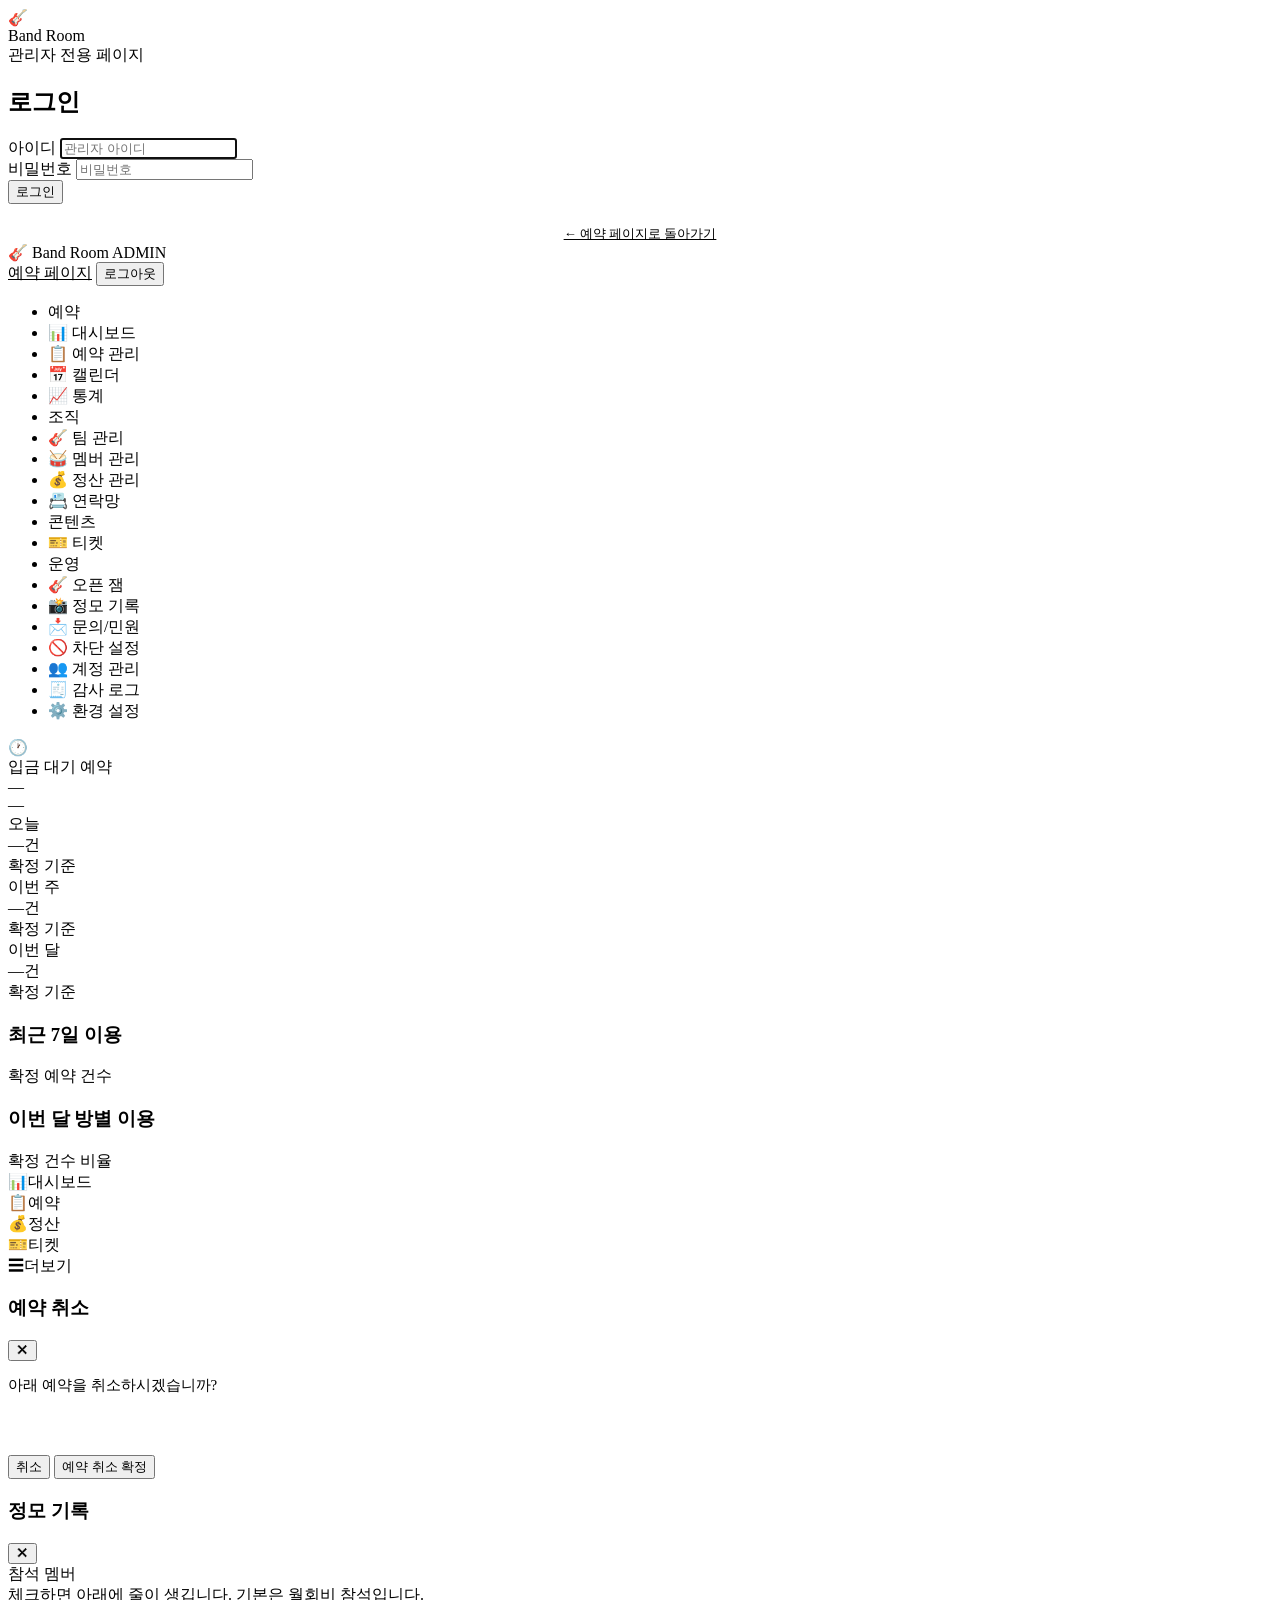
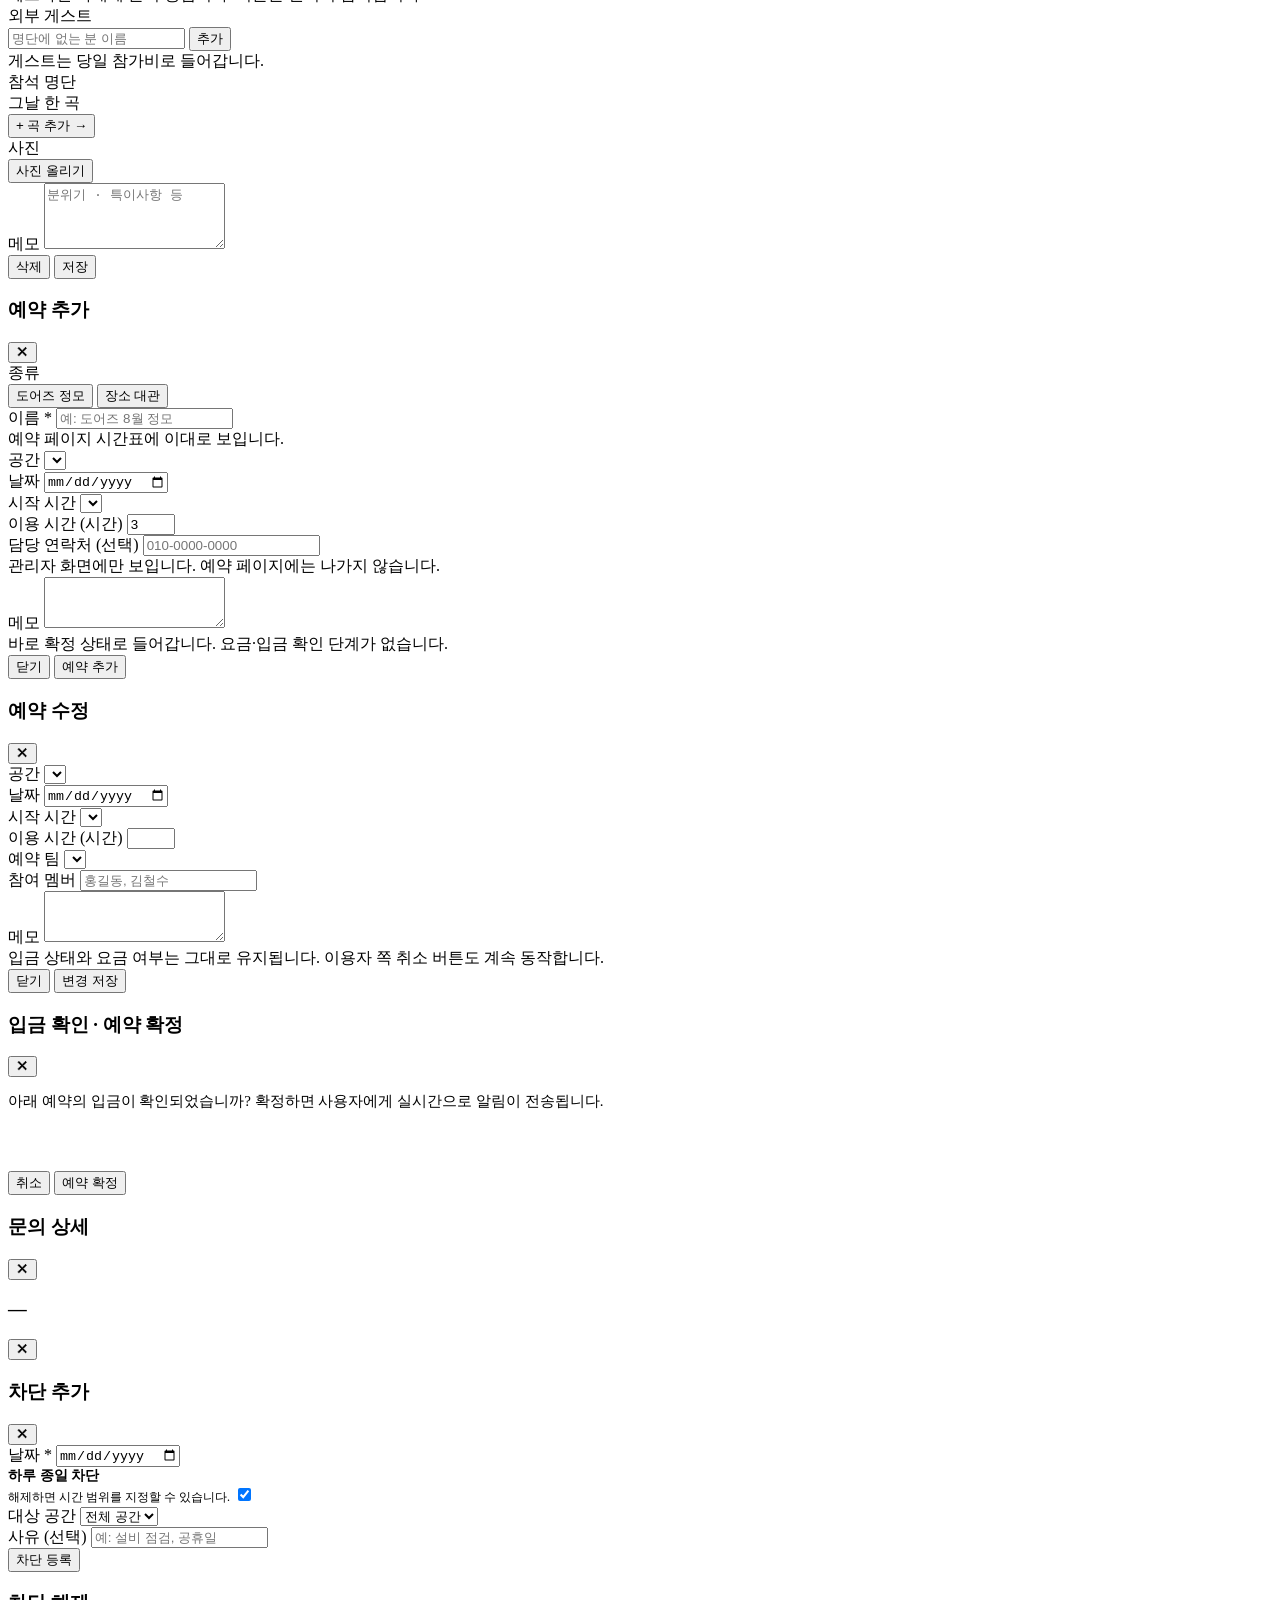
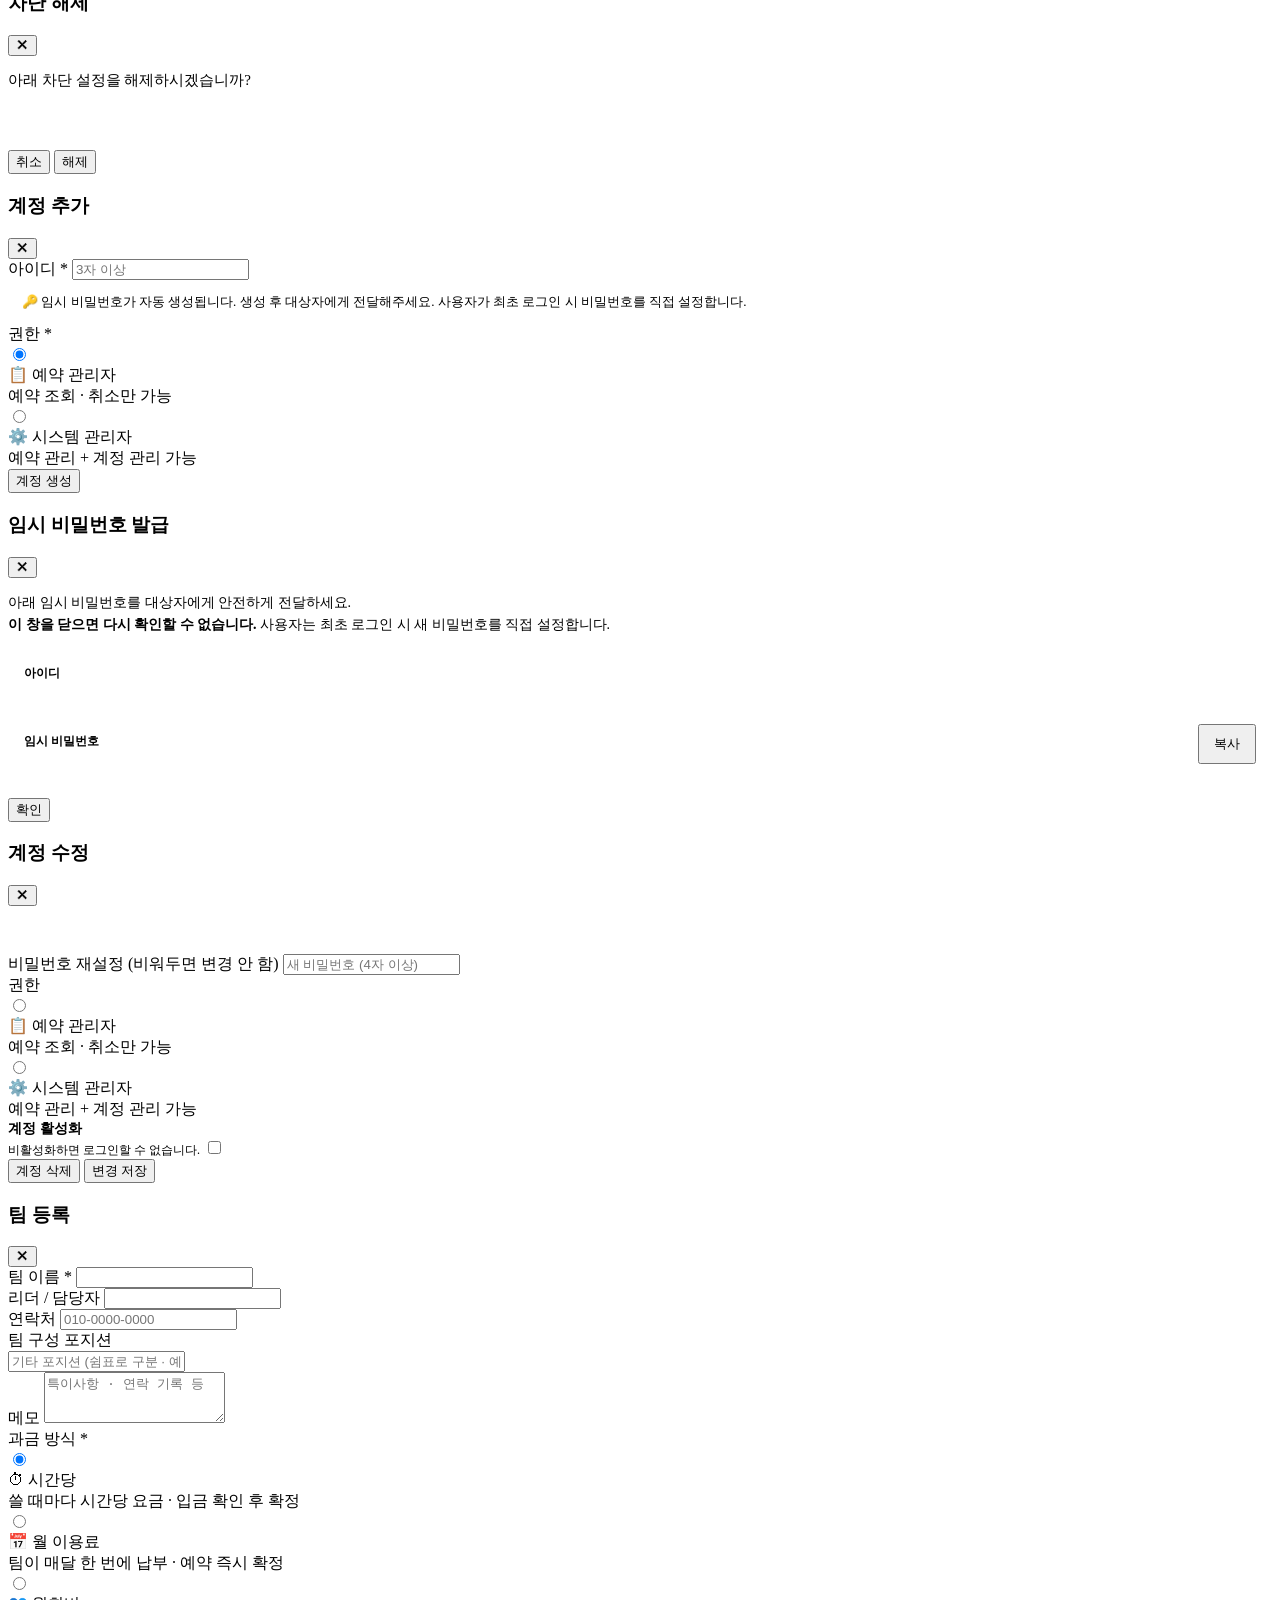
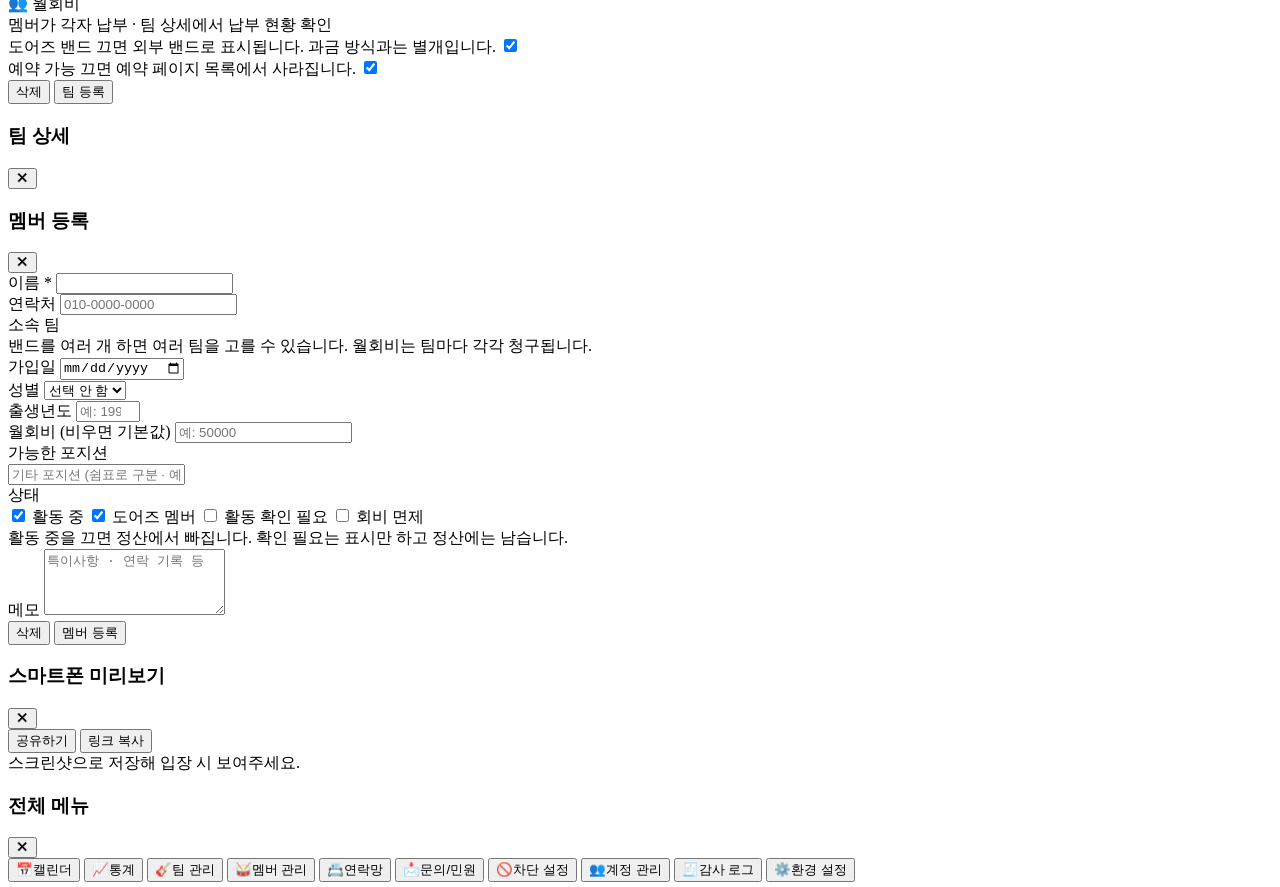
==== frontend/admin.html @ 593f3e44 "feat: 정모 기록 — 참석자 · 그날 한 곡 · 사진 (참가비는 정산 세 번째 수입) 정모를 하고 나서 누가 왔고 뭘 했는지 남길 데가 없었다. 어제 만든 정모 예약에 기록을 " ====
<!DOCTYPE html>
<html lang="ko">
<head>
  <meta charset="UTF-8">
  <meta name="viewport" content="width=device-width, initial-scale=1.0">
  <title>Band Room — 관리자</title>
  <link rel="icon" href="/static/favicon.svg" type="image/svg+xml">
  <link rel="preconnect" href="https://fonts.googleapis.com">
  <link href="https://fonts.googleapis.com/css2?family=Inter:wght@400;500;600;700;800&display=swap" rel="stylesheet">
  <link rel="stylesheet" href="/static/style.css">
</head>
<body>

  <!-- ===========================
       LOGIN SCREEN
       =========================== -->
  <div class="login-screen" id="loginScreen">
    <div class="login-card">
      <div class="login-logo">
        <span class="login-logo-icon">🎸</span>
        <div class="login-logo-text">Band Room</div>
        <div class="login-subtitle">관리자 전용 페이지</div>
      </div>

      <h2 class="login-title">로그인</h2>
      <div class="login-error" id="loginError"></div>

      <form id="loginForm" autocomplete="off">
        <div class="form-group">
          <label class="form-label" for="loginUsername">아이디</label>
          <input type="text" class="form-input" id="loginUsername"
            placeholder="관리자 아이디" required autofocus>
        </div>
        <div class="form-group">
          <label class="form-label" for="loginPassword">비밀번호</label>
          <input type="password" class="form-input" id="loginPassword"
            placeholder="비밀번호" required>
        </div>
        <button type="submit" class="btn-login" id="loginBtn">로그인</button>
      </form>

      <div style="text-align:center;margin-top:20px;">
        <a href="/" style="font-size:13px;color:var(--text-sub);">← 예약 페이지로 돌아가기</a>
      </div>
    </div>
  </div>


  <!-- ===========================
       CHANGE PASSWORD SCREEN (first login)
       =========================== -->
  <div class="login-screen" id="changePwScreen" style="display:none;">
    <div class="login-card">
      <div class="login-logo">
        <span class="login-logo-icon">🔒</span>
        <div class="login-logo-text">비밀번호 설정</div>
        <div class="login-subtitle">최초 로그인 — 새 비밀번호를 등록해주세요</div>
      </div>

      <div class="login-error" id="changePwError"></div>

      <form id="changePwForm" autocomplete="off">
        <div class="form-group">
          <label class="form-label" for="newPw">새 비밀번호</label>
          <input type="password" class="form-input" id="newPw"
            placeholder="4자 이상" minlength="4" required autocomplete="new-password" autofocus>
        </div>
        <div class="form-group">
          <label class="form-label" for="confirmPw">비밀번호 확인</label>
          <input type="password" class="form-input" id="confirmPw"
            placeholder="다시 입력" minlength="4" required autocomplete="new-password">
        </div>
        <button type="submit" class="btn-login" id="changePwBtn">비밀번호 설정</button>
      </form>

      <div style="text-align:center;margin-top:20px;">
        <button type="button" onclick="cancelChangePassword()"
          style="font-size:13px;color:var(--text-sub);background:none;">
          ← 로그인 화면으로
        </button>
      </div>
    </div>
  </div>


  <!-- ===========================
       ADMIN DASHBOARD
       =========================== -->
  <div class="admin-dashboard" id="adminDashboard">

    <!-- Header -->
    <header class="admin-header">
      <div class="admin-logo">
        <span class="admin-logo-icon">🎸</span>
        <span class="admin-logo-text">Band Room</span>
        <span class="admin-badge">ADMIN</span>
      </div>

      <div class="admin-user-info">
        <div class="user-display">
          <span class="user-name" id="adminUsername"></span>
          <span class="user-role-badge" id="adminRoleBadge"></span>
        </div>
        <a href="/" class="btn-logout" style="border-color:var(--border);color:var(--text-sub);">예약 페이지</a>
        <button class="btn-logout" onclick="logout()">로그아웃</button>
      </div>
    </header>

    <div class="admin-content">

      <!-- Sidebar (menu only) -->
      <aside class="admin-sidebar">
        <ul class="sidebar-nav">
          <li class="sidebar-group">예약</li>
          <li class="sidebar-item active" data-page="dashboard" onclick="switchPage('dashboard')">
            <span class="sidebar-icon">📊</span> 대시보드
          </li>
          <li class="sidebar-item" data-page="reservations" onclick="switchPage('reservations')">
            <span class="sidebar-icon">📋</span> 예약 관리
          </li>
          <li class="sidebar-item" data-page="calendar" onclick="switchPage('calendar')">
            <span class="sidebar-icon">📅</span> 캘린더
          </li>
          <li class="sidebar-item" data-page="stats" onclick="switchPage('stats')">
            <span class="sidebar-icon">📈</span> 통계
          </li>

          <li class="sidebar-group">조직</li>
          <li class="sidebar-item" data-page="teams" onclick="switchPage('teams')">
            <span class="sidebar-icon">🎸</span> 팀 관리
          </li>
          <li class="sidebar-item" data-page="members" onclick="switchPage('members')">
            <span class="sidebar-icon">🥁</span> 멤버 관리
          </li>
          <li class="sidebar-item" data-page="dues" onclick="switchPage('dues')">
            <span class="sidebar-icon">💰</span> 정산 관리
          </li>
          <li class="sidebar-item" data-page="contacts" onclick="switchPage('contacts')">
            <span class="sidebar-icon">📇</span> 연락망
          </li>

          <li class="sidebar-group">콘텐츠</li>
          <li class="sidebar-item" data-page="tickets" onclick="switchPage('tickets')">
            <span class="sidebar-icon">🎫</span> 티켓
          </li>

          <li class="sidebar-group">운영</li>
          <li class="sidebar-item" data-page="openjams" onclick="switchPage('openjams')">
            <span class="sidebar-icon">🎸</span> 오픈 잼
          </li>
          <li class="sidebar-item" data-page="meetups" onclick="switchPage('meetups')">
            <span class="sidebar-icon">📸</span> 정모 기록
          </li>
          <li class="sidebar-item" data-page="inquiries" onclick="switchPage('inquiries')">
            <span class="sidebar-icon">📩</span> 문의/민원
            <span class="nav-badge" id="navInquiryBadge" style="display:none;"></span>
          </li>
          <li class="sidebar-item system-only" data-page="blocked" onclick="switchPage('blocked')">
            <span class="sidebar-icon">🚫</span> 차단 설정
          </li>
          <li class="sidebar-item system-only" data-page="users" onclick="switchPage('users')">
            <span class="sidebar-icon">👥</span> 계정 관리
          </li>
          <li class="sidebar-item system-only" data-page="audit" onclick="switchPage('audit')">
            <span class="sidebar-icon">🧾</span> 감사 로그
          </li>
          <li class="sidebar-item system-only" data-page="settings" onclick="switchPage('settings')">
            <span class="sidebar-icon">⚙️</span> 환경 설정
          </li>
        </ul>
      </aside>

      <!-- Main -->
      <main class="admin-main">

        <!-- ===== DASHBOARD PAGE ===== -->
        <div class="admin-page" id="dashboardPage">

          <!-- Pending highlight -->
          <div class="pending-highlight" id="pendingHighlight" onclick="goToPendingList()" role="button" tabindex="0">
            <div class="pending-highlight-icon">🕐</div>
            <div class="pending-highlight-body">
              <div class="pending-highlight-title">입금 대기 예약</div>
              <div class="pending-highlight-sub" id="pendingSub">—</div>
            </div>
            <div class="pending-highlight-amount" id="pendingAmount">—</div>
          </div>

          <!-- KPI Grid -->
          <div class="kpi-grid">
            <div class="kpi-card revenue">
              <div class="kpi-period">오늘</div>
              <div class="kpi-main"><span class="kpi-value" id="kpiCntToday">—</span><span class="kpi-unit">건</span></div>
              <div class="kpi-sub" id="kpiRevToday">확정 기준</div>
            </div>
            <div class="kpi-card revenue">
              <div class="kpi-period">이번 주</div>
              <div class="kpi-main"><span class="kpi-value" id="kpiCntWeek">—</span><span class="kpi-unit">건</span></div>
              <div class="kpi-sub" id="kpiRevWeek">확정 기준</div>
            </div>
            <div class="kpi-card revenue">
              <div class="kpi-period">이번 달</div>
              <div class="kpi-main"><span class="kpi-value" id="kpiCntMonth">—</span><span class="kpi-unit">건</span></div>
              <div class="kpi-sub" id="kpiRevMonth">확정 기준</div>
            </div>
          </div>

          <!-- 7-day revenue chart -->
          <div class="dashboard-card">
            <div class="dashboard-card-header">
              <h3 class="dashboard-card-title">최근 7일 이용</h3>
              <div class="dashboard-card-sub">확정 예약 건수</div>
            </div>
            <div class="bar-chart" id="weekChart"></div>
          </div>

          <!-- Room breakdown (this month) -->
          <div class="dashboard-card">
            <div class="dashboard-card-header">
              <h3 class="dashboard-card-title">이번 달 방별 이용</h3>
              <div class="dashboard-card-sub">확정 건수 비율</div>
            </div>
            <div class="room-breakdown" id="roomBreakdown"></div>
          </div>

        </div>

        <!-- ===== RESERVATIONS PAGE ===== -->
        <div class="admin-page" id="reservationsPage" style="display:none;">

          <div class="page-head">
            <button class="btn-primary btn-page-action" onclick="openAdminResModal()">＋ 예약 추가</button>
            <span class="page-head-hint">장소 대관 · 도어즈 정모를 관리자가 직접 잡습니다.</span>
          </div>

          <div class="filter-panel">
            <div class="chip-row" role="tablist" aria-label="기간">
              <button class="chip" data-period="today" onclick="setPeriod('today')">오늘</button>
              <button class="chip" data-period="week" onclick="setPeriod('week')">이번 주</button>
              <button class="chip" data-period="month" onclick="setPeriod('month')">이번 달</button>
              <button class="chip active" data-period="all" onclick="setPeriod('all')">전체</button>
            </div>
            <div class="chip-row" role="tablist" aria-label="공간">
              <button class="chip active" data-room="all" onclick="setRoom('all')">전체 공간</button>
              <button class="chip" data-room="1" onclick="setRoom('1')"><span class="chip-dot room1"></span>합주실</button>
              <button class="chip" data-room="2" onclick="setRoom('2')"><span class="chip-dot room2"></span>개인연습실</button>
            </div>
            <div class="chip-row" role="tablist" aria-label="상태">
              <button class="chip" data-status="all" onclick="setStatus('all')">전체</button>
              <button class="chip chip-status-pending active" data-status="pending" onclick="setStatus('pending')">🕐 입금 대기</button>
              <button class="chip chip-status-confirmed" data-status="confirmed" onclick="setStatus('confirmed')">✅ 확정</button>
            </div>
            <input type="text" class="filter-search" id="searchInput"
              placeholder="🔍 팀명, 멤버, 메모 검색..." oninput="applyFilters()">
          </div>

          <div id="reservationList">
            <div class="spinner"></div>
          </div>
        </div>

        <!-- ===== INQUIRIES PAGE ===== -->
        <div class="admin-page" id="inquiriesPage" style="display:none;">

          <div class="filter-panel">
            <div class="chip-row" role="tablist" aria-label="상태">
              <button class="chip active" data-inq-status="new" onclick="setInquiryStatus('new')">🆕 새 접수</button>
              <button class="chip" data-inq-status="resolved" onclick="setInquiryStatus('resolved')">✅ 처리 완료</button>
              <button class="chip" data-inq-status="all" onclick="setInquiryStatus('all')">전체</button>
            </div>
            <div class="chip-row" role="tablist" aria-label="유형">
              <button class="chip active" data-inq-cat="all" onclick="setInquiryCat('all')">전체</button>
              <button class="chip" data-inq-cat="question" onclick="setInquiryCat('question')">💬 문의</button>
              <button class="chip" data-inq-cat="complaint" onclick="setInquiryCat('complaint')">🛠 불편사항</button>
              <button class="chip" data-inq-cat="incident" onclick="setInquiryCat('incident')">⚠️ 사고</button>
            </div>
          </div>

          <div id="inquiryList">
            <div class="spinner"></div>
          </div>
        </div>

        <!-- ===== STATS PAGE ===== -->
        <div class="admin-page" id="statsPage" style="display:none;">

          <div class="filter-panel">
            <div class="chip-row" role="tablist" aria-label="기간">
              <button class="chip" data-range="3"  onclick="setStatsRange(3)">최근 3개월</button>
              <button class="chip active" data-range="6" onclick="setStatsRange(6)">최근 6개월</button>
              <button class="chip" data-range="12" onclick="setStatsRange(12)">최근 12개월</button>
            </div>
          </div>

          <!-- KPI -->
          <div class="kpi-grid">
            <div class="kpi-card revenue">
              <div class="kpi-period">기간 이용</div>
              <div class="kpi-main"><span class="kpi-value" id="statsCount">—</span><span class="kpi-unit">건</span></div>
              <div class="kpi-sub" id="statsRev">확정 기준</div>
            </div>
            <div class="kpi-card">
              <div class="kpi-period">확정률</div>
              <div class="kpi-main"><span class="kpi-value" id="statsRate">—</span><span class="kpi-unit">%</span></div>
              <div class="kpi-sub"><span id="statsPendingCnt">0</span>건 대기 중</div>
            </div>
            <div class="kpi-card">
              <div class="kpi-period">평균 이용</div>
              <div class="kpi-main"><span class="kpi-value" id="statsAvg">—</span><span class="kpi-unit">시간</span></div>
              <div class="kpi-sub">건당 평균</div>
            </div>
          </div>

          <!-- Monthly revenue stack -->
          <div class="dashboard-card">
            <div class="dashboard-card-header">
              <h3 class="dashboard-card-title">월별 이용 추이</h3>
              <div class="dashboard-card-sub">방별 스택 · 확정 건수</div>
            </div>
            <div id="monthChartLegend"></div>
            <div class="stack-chart" id="monthChart"></div>
          </div>

          <!-- Weekday pattern -->
          <div class="dashboard-card">
            <div class="dashboard-card-header">
              <h3 class="dashboard-card-title">요일별 이용 패턴</h3>
              <div class="dashboard-card-sub">확정 예약 시간 합계</div>
            </div>
            <div class="bar-chart mini" id="weekdayChart"></div>
          </div>

          <!-- Hour pattern -->
          <div class="dashboard-card">
            <div class="dashboard-card-header">
              <h3 class="dashboard-card-title">시간대별 이용</h3>
              <div class="dashboard-card-sub">00:00 ~ 24:00</div>
            </div>
            <div class="bar-chart mini" id="hourChart"></div>
          </div>

          <!-- Room comparison -->
          <div class="dashboard-card">
            <div class="dashboard-card-header">
              <h3 class="dashboard-card-title">방별 이용 비교</h3>
              <div class="dashboard-card-sub">확정 건수 비율</div>
            </div>
            <div class="room-breakdown" id="statsRoomBreakdown"></div>
          </div>

        </div>

        <!-- ===== CALENDAR PAGE ===== -->
        <div class="admin-page" id="calendarPage" style="display:none;">

          <div class="cal-header">
            <button class="btn-nav" onclick="calPrevMonth()" aria-label="이전 달">&#8249;</button>
            <div class="cal-title-wrap">
              <h2 class="cal-title" id="calTitle">—</h2>
              <button class="cal-today-btn" onclick="calGoToday()">오늘</button>
            </div>
            <button class="btn-nav" onclick="calNextMonth()" aria-label="다음 달">&#8250;</button>
          </div>

          <div class="cal-legend">
            <span class="cal-legend-item"><span class="cal-dot r1"></span>합주실</span>
            <span class="cal-legend-item"><span class="cal-dot r2"></span>개인연습실</span>
            <span class="cal-legend-item"><span class="cal-dot pending"></span>대기 포함</span>
            <span class="cal-legend-item"><span class="cal-dot blocked"></span>차단</span>
          </div>

          <div class="cal-grid" id="calendarGrid">
            <div class="spinner"></div>
          </div>
        </div>

        <!-- ===== BLOCKED PAGE (system admin only) ===== -->
        <div class="admin-page" id="blockedPage" style="display:none;">

          <div class="page-header">
            <div>
              <h2 class="page-title">차단 설정</h2>
              <p class="page-subtitle">휴무일이나 점검 시간 등 예약을 받지 않을 기간을 등록합니다.</p>
            </div>
            <button class="btn-primary" onclick="openCreateBlockedModal()">
              <span style="font-size:18px;">+</span> 차단 추가
            </button>
          </div>

          <div id="blockedList">
            <div class="spinner"></div>
          </div>
        </div>

        <!-- ===== USERS PAGE (system admin only) ===== -->
        <div class="admin-page" id="usersPage" style="display:none;">

          <div class="page-header">
            <div>
              <h2 class="page-title">계정 관리</h2>
              <p class="page-subtitle">관리자 계정을 생성하고 권한을 관리합니다.</p>
            </div>
            <button class="btn-primary" onclick="openCreateUserModal()">
              <span style="font-size:18px;">+</span> 계정 추가
            </button>
          </div>

          <div id="usersList">
            <div class="spinner"></div>
          </div>
        </div>

        <!-- ===== TEAMS PAGE ===== -->
        <div class="admin-page" id="teamsPage" style="display:none;">
          <div class="page-header">
            <div>
              <h2 class="page-title">팀 관리</h2>
              <p class="page-subtitle" id="teamCount">—</p>
            </div>
            <button class="btn-primary" onclick="openTeamModal()">
              <span style="font-size:18px;">+</span> 팀 등록
            </button>
          </div>

          <div class="filter-panel">
            <input type="text" class="filter-search" id="teamSearch"
              placeholder="🔍 팀명, 리더, 연락처 검색..." oninput="filterTeams()">
          </div>

          <div class="admin-note">
            예약 페이지에서는 여기 등록된 <b>활성 팀만</b> 고를 수 있습니다.
            새 팀은 문의로 접수된 뒤 여기서 등록해주세요.
          </div>

          <div id="teamList"><div class="spinner"></div></div>
        </div>

        <!-- ===== MEMBERS PAGE (도어즈) ===== -->
        <div class="admin-page" id="membersPage" style="display:none;">
          <div class="page-header">
            <div>
              <h2 class="page-title">멤버 관리</h2>
              <p class="page-subtitle" id="memberCount">—</p>
            </div>
            <button class="btn-primary" onclick="openMemberModal()">
              <span style="font-size:18px;">+</span> 멤버 등록
            </button>
          </div>

          <div class="filter-panel">
            <div class="chip-row" role="tablist" aria-label="상태">
              <button class="chip" data-mstat="all" onclick="setMemberStatus('all')">전체</button>
              <button class="chip active" data-mstat="doors" onclick="setMemberStatus('doors')">🚪 도어즈</button>
              <button class="chip" data-mstat="check" onclick="setMemberStatus('check')">⚠️ 확인 필요</button>
              <button class="chip" data-mstat="inactive" onclick="setMemberStatus('inactive')">비활동</button>
            </div>
            <select class="form-select" id="memberTeamFilter" onchange="filterMembers()"
                    style="margin-bottom:10px;">
              <option value="">전체 팀</option>
            </select>
            <input type="text" class="filter-search" id="memberSearch"
              placeholder="🔍 이름, 포지션, 연락처, 메모 검색..." oninput="filterMembers()">
          </div>

          <div id="memberList"><div class="spinner"></div></div>
        </div>

        <!-- ===== CONTACTS PAGE (연락망) ===== -->
        <div class="admin-page" id="contactsPage" style="display:none;">
          <div class="page-header">
            <div>
              <h2 class="page-title">연락망</h2>
              <p class="page-subtitle" id="contactCount">—</p>
            </div>
            <button class="btn-secondary tk-back" id="contactCopyBtn" onclick="copyContacts()">전체 복사</button>
          </div>

          <div class="filter-panel">
            <input type="text" class="filter-search" id="contactSearch"
              placeholder="🔍 이름, 팀, 번호, 포지션 검색..." oninput="filterContacts()">
          </div>

          <div id="contactList"><div class="spinner"></div></div>
        </div>

        <!-- ===== DUES PAGE (월회비 정산) ===== -->
        <div class="admin-page" id="duesPage" style="display:none;">
          <div class="cal-header">
            <button class="btn-nav" onclick="duesPrevMonth()" aria-label="이전 달">&#8249;</button>
            <div class="cal-title-wrap">
              <h2 class="cal-title" id="duesTitle">—</h2>
              <button class="cal-today-btn" onclick="duesThisMonth()">이번 달</button>
            </div>
            <button class="btn-nav" onclick="duesNextMonth()" aria-label="다음 달">&#8250;</button>
          </div>

          <!-- 월회비와 월 이용료는 성격이 다른 수입이라 KPI부터 갈라 보여준다 -->
          <div class="kpi-grid five">
            <div class="kpi-card revenue">
              <div class="kpi-period">월회비 수납</div>
              <div class="kpi-main"><span class="kpi-value" id="duesPaid">—</span><span class="kpi-unit">원</span></div>
              <div class="kpi-sub">예상 <span id="duesExpected">0</span>원</div>
            </div>
            <div class="kpi-card team-fee">
              <div class="kpi-period">월 이용료 수납</div>
              <div class="kpi-main"><span class="kpi-value" id="duesTeamPaid">—</span><span class="kpi-unit">원</span></div>
              <div class="kpi-sub">예상 <span id="duesTeamExpected">0</span>원</div>
            </div>
            <div class="kpi-card walk-in">
              <div class="kpi-period">정모 참가비</div>
              <div class="kpi-main"><span class="kpi-value" id="duesWalkIn">—</span><span class="kpi-unit">원</span></div>
              <div class="kpi-sub" id="duesWalkInSub">당일 참가</div>
            </div>
            <div class="kpi-card">
              <div class="kpi-period">미납</div>
              <div class="kpi-main"><span class="kpi-value" id="duesUnpaid">—</span><span class="kpi-unit">명</span></div>
              <div class="kpi-sub" id="duesUnpaidSub">입금 확인 필요</div>
            </div>
            <div class="kpi-card">
              <div class="kpi-period">확인중</div>
              <div class="kpi-main"><span class="kpi-value" id="duesPending">—</span><span class="kpi-unit">명</span></div>
              <div class="kpi-sub">보류 상태</div>
            </div>
          </div>

          <div id="duesList"><div class="spinner"></div></div>

          <div class="dashboard-card" style="margin-top:16px;">
            <div class="dashboard-card-header">
              <h3 class="dashboard-card-title" id="duesYearLabel">월별 수납</h3>
              <div class="dashboard-card-sub">납부 완료 기준</div>
            </div>
            <div class="chart-legend">
              <span class="chart-legend-item">
                <span class="chart-legend-swatch" style="background:var(--room1)"></span>월회비
              </span>
              <span class="chart-legend-item">
                <span class="chart-legend-swatch" style="background:var(--room2)"></span>월 이용료
              </span>
            </div>
            <div class="stack-chart" id="duesYearChart"></div>
          </div>
        </div>

        <!-- ===== TICKETS PAGE ===== -->
        <div class="admin-page" id="ticketsPage" style="display:none;">

          <div id="ticketListView">
            <div class="page-header">
              <div>
                <h2 class="page-title">온라인 티켓</h2>
                <p class="page-subtitle">공연 티켓을 만들고 공유 링크로 배포합니다.</p>
              </div>
              <div style="display:flex;gap:8px;">
                <button class="btn-secondary tk-back" onclick="showTicketStats()">📊 통계</button>
                <button class="btn-primary" onclick="createTicket()">
                  <span style="font-size:18px;">+</span> 새 티켓
                </button>
              </div>
            </div>
              <div id="ticketList"><div class="spinner"></div></div>
          </div>

          <div id="ticketStatsView" style="display:none;">
            <div class="page-header">
              <div>
                <h2 class="page-title">티켓 통계</h2>
                <p class="page-subtitle">공개된 티켓의 열람 · 공유 집계</p>
              </div>
              <button class="btn-secondary tk-back" onclick="showTicketList()">← 목록</button>
            </div>

            <div class="kpi-grid">
              <div class="kpi-card revenue">
                <div class="kpi-period">전체 열람</div>
                <div class="kpi-main"><span class="kpi-value" id="tkTotalViews">—</span><span class="kpi-unit">회</span></div>
                <div class="kpi-sub">공개 티켓 <span id="tkPublishedCount">0</span>개</div>
              </div>
              <div class="kpi-card">
                <div class="kpi-period">공유</div>
                <div class="kpi-main"><span class="kpi-value" id="tkTotalShares">—</span><span class="kpi-unit">회</span></div>
                <div class="kpi-sub">공유하기 버튼</div>
              </div>
              <div class="kpi-card">
                <div class="kpi-period">링크 복사</div>
                <div class="kpi-main"><span class="kpi-value" id="tkTotalCopies">—</span><span class="kpi-unit">회</span></div>
                <div class="kpi-sub">링크 복사 버튼</div>
              </div>
            </div>

            <div class="filter-panel">
              <div class="chip-row" role="tablist" aria-label="정렬">
                <button class="chip active" data-tksort="view" onclick="setTicketSort('view')">열람순</button>
                <button class="chip" data-tksort="share" onclick="setTicketSort('share')">공유순</button>
                <button class="chip" data-tksort="copy" onclick="setTicketSort('copy')">복사순</button>
                <button class="chip" data-tksort="recent" onclick="setTicketSort('recent')">최신순</button>
              </div>
            </div>

            <div id="ticketStatsList"></div>

            <div class="admin-note" style="margin-top:14px;">
              열람 수에는 카카오톡·메신저의 링크 미리보기 접속도 함께 잡힙니다. 정확한 방문자 수가 아니라 추이 참고용입니다.
            </div>
          </div>

          <div id="ticketEditView" style="display:none;">
            <div class="tk-topbar">
              <button class="btn-secondary tk-back" onclick="backToTicketList()">← 목록</button>
              <input type="text" class="form-input tk-title-input" id="tkTitle" placeholder="티켓 이름" maxlength="200">
              <button class="btn-secondary tk-back" onclick="openTicketPreview()">📱 미리보기</button>
              <button class="btn-primary" id="tkSaveBtn" onclick="saveTicket()">저장</button>
            </div>

            <div class="tk-toolbar">
              <button type="button" class="btn-secondary" id="tkBgBtn"
                      onclick="document.getElementById('tkBgInput').click()">🖼 배경 이미지</button>
              <input type="file" id="tkBgInput" accept="image/jpeg,image/png,image/webp" hidden>
              <button type="button" class="btn-secondary" onclick="tkClearBg()">배경 제거</button>
              <select class="form-select tk-aspect" id="tkAspect" onchange="tkSetAspect(this.value)"></select>
            </div>

            <div class="tk-toolbar">
              <span class="tk-toolbar-label">요소 추가</span>
              <button type="button" class="chip" onclick="tkAddElement('title')">공연명</button>
              <button type="button" class="chip" onclick="tkAddElement('date')">일자</button>
              <button type="button" class="chip" onclick="tkAddElement('place')">장소</button>
              <button type="button" class="chip" onclick="tkAddElement('lineup')">참여팀</button>
              <button type="button" class="chip" onclick="tkAddElement()">+ 텍스트</button>
            </div>

            <div class="tk-editor">
              <div class="tk-stage">
                <div class="tk-canvas" id="tkCanvas"></div>
                <div class="tk-hint">요소를 끌어서 위치를 옮기세요. 탭하면 편집할 수 있습니다.</div>
              </div>

              <div class="tk-side">
                <div class="dashboard-card">
                  <div class="dashboard-card-header">
                    <h3 class="dashboard-card-title">요소 편집</h3>
                  </div>
                  <div id="tkPanel"></div>
                </div>

                <div class="dashboard-card">
                  <div class="dashboard-card-header">
                    <h3 class="dashboard-card-title">열람 현황</h3>
                    <div class="dashboard-card-sub">공개 후 집계됩니다. 메신저 미리보기 봇도 함께 잡히니 참고용입니다.</div>
                  </div>
                  <div class="tk-stats" id="tkStats"></div>
                </div>

                <div class="dashboard-card">
                  <div class="dashboard-card-header">
                    <h3 class="dashboard-card-title">지도 링크</h3>
                    <div class="dashboard-card-sub">넣으면 티켓 아래 "길찾기" 버튼이 생깁니다.</div>
                  </div>
                  <div class="form-group">
                    <label class="form-label" for="tkMapUrl">공연장 지도 주소</label>
                    <input type="url" class="form-input" id="tkMapUrl" maxlength="500"
                           placeholder="https://naver.me/xxxxx">
                  </div>
                  <div class="admin-note" style="margin:0;">
                    네이버지도·카카오맵·구글맵에서 <b>공유 → 링크 복사</b> 해서 붙여넣으면 됩니다.
                  </div>
                </div>

                <div class="dashboard-card">
                  <div class="dashboard-card-header">
                    <h3 class="dashboard-card-title">공유</h3>
                  </div>
                  <label class="toggle-row">
                    <span>
                      <span class="toggle-title">링크 공개</span>
                      <span class="toggle-desc" id="tkShareHint">—</span>
                    </span>
                    <input type="checkbox" class="toggle-switch" id="tkPublished">
                  </label>
                  <div class="form-group">
                    <label class="form-label" for="tkSlug">공유 주소</label>
                    <div class="tk-slug-row">
                      <span class="tk-slug-prefix">/t/</span>
                      <input type="text" class="form-input" id="tkSlug" maxlength="32"
                             placeholder="autumn-live" pattern="[A-Za-z0-9][A-Za-z0-9_-]*[A-Za-z0-9]">
                    </div>
                    <div class="tk-slug-hint">영소문자·숫자·하이픈만. 바꾸면 이전에 보낸 링크는 열리지 않습니다.</div>
                  </div>

                  <div class="tk-share" id="tkShareBox">
                    <input type="text" class="form-input" id="tkShareLink" readonly>
                    <button type="button" class="btn-secondary" id="tkCopyBtn" onclick="copyTicketLink()">링크 복사</button>
                  </div>
                  <button type="button" class="btn-danger tk-del" onclick="deleteTicket()">티켓 삭제</button>
                </div>
              </div>
            </div>
          </div>
        </div>

        <!-- ===== AUDIT LOG PAGE (system admin only) ===== -->
        <div class="admin-page" id="meetupsPage" style="display:none;">
          <div class="page-header">
            <div>
              <h2 class="page-title">정모 기록</h2>
              <p class="page-subtitle" id="meetupCount">참석자 · 그날 한 곡 · 사진을 남깁니다.</p>
            </div>
            <button class="btn-secondary tk-back" onclick="loadMeetups()">새로고침</button>
          </div>
          <div id="meetupList"></div>
        </div>

        <div class="admin-page" id="openjamsPage" style="display:none;">
          <div class="page-header">
            <div>
              <h2 class="page-title">오픈 잼</h2>
              <p class="page-subtitle" id="openjamCount">회원이 직접 올린 곡과 지원 현황입니다.</p>
            </div>
            <button class="btn-secondary tk-back" onclick="loadOpenjams()">새로고침</button>
          </div>
          <div id="openjamList"></div>
        </div>

        <div class="admin-page" id="auditPage" style="display:none;">
          <div class="page-header">
            <div>
              <h2 class="page-title">감사 로그</h2>
              <p class="page-subtitle" id="auditCount">누가 무엇을 바꿨는지 남습니다. 조회는 기록하지 않습니다.</p>
            </div>
            <button class="btn-secondary tk-back" onclick="loadAudit()">새로고침</button>
          </div>

          <div class="filter-panel">
            <div class="chip-row" role="tablist" aria-label="기간">
              <button class="chip" data-adays="1" onclick="setAuditDays(1)">오늘</button>
              <button class="chip" data-adays="7" onclick="setAuditDays(7)">7일</button>
              <button class="chip active" data-adays="30" onclick="setAuditDays(30)">30일</button>
              <button class="chip" data-adays="365" onclick="setAuditDays(365)">1년</button>
            </div>
            <div class="chip-row" id="auditActions" role="tablist" aria-label="동작"></div>
          </div>

          <div id="auditList"><div class="spinner"></div></div>
        </div>

        <!-- ===== SETTINGS PAGE (system admin only) ===== -->
        <div class="admin-page" id="settingsPage" style="display:none;">
          <div class="page-header">
            <div>
              <h2 class="page-title">환경 설정</h2>
              <p class="page-subtitle">입금 계좌 · 기본 월회비 · 공간별 요금</p>
            </div>
          </div>

          <form id="settingsForm" autocomplete="off">
            <div class="dashboard-card">
              <div class="dashboard-card-header">
                <h3 class="dashboard-card-title">입금 계좌</h3>
                <div class="dashboard-card-sub">예약 페이지에 그대로 표시됩니다.</div>
              </div>
              <div class="form-group">
                <label class="form-label" for="setBank">은행</label>
                <input type="text" class="form-input" id="setBank" maxlength="30">
              </div>
              <div class="form-group">
                <label class="form-label" for="setAccount">계좌번호</label>
                <input type="text" class="form-input" id="setAccount" maxlength="40">
              </div>
              <div class="form-group">
                <label class="form-label" for="setHolder">예금주</label>
                <input type="text" class="form-input" id="setHolder" maxlength="30">
              </div>
            </div>

            <div class="dashboard-card">
              <div class="dashboard-card-header">
                <h3 class="dashboard-card-title">요금 기본값</h3>
                <div class="dashboard-card-sub">팀·멤버에 금액을 따로 지정하지 않으면 이 값을 씁니다.</div>
              </div>

              <div class="settings-group-label">⏱ 시간당 — 예약 페이지 요금 계산</div>
              <div id="settingsRooms"><div class="spinner"></div></div>

              <div class="settings-group-label">📅 팀 월 이용료</div>
              <div class="form-group">
                <label class="form-label" for="setTeamFee">기본 팀 월 이용료 (원)</label>
                <input type="number" min="0" step="10000" class="form-input" id="setTeamFee">
              </div>

              <div class="settings-group-label">👥 월회비</div>
              <div class="form-group">
                <label class="form-label" for="setFee">기본 1인 월회비 (원)</label>
                <input type="number" min="0" step="1000" class="form-input" id="setFee">
              </div>
            </div>

            <button type="submit" class="btn-submit" id="settingsSaveBtn">설정 저장</button>
          </form>
        </div>

      </main>
    </div>

    <!-- Mobile Nav -->
    <nav class="mobile-admin-nav">
      <div class="mobile-nav-items">
        <div class="mobile-nav-item active" data-mtab="dashboard" onclick="switchPageMobile('dashboard')">
          <span class="mobile-nav-icon">📊</span>대시보드
        </div>
        <div class="mobile-nav-item" data-mtab="reservations" onclick="switchPageMobile('reservations')">
          <span class="mobile-nav-icon">📋</span>예약
        </div>
        <div class="mobile-nav-item" data-mtab="dues" onclick="switchPageMobile('dues')">
          <span class="mobile-nav-icon">💰</span>정산
        </div>
        <div class="mobile-nav-item" data-mtab="tickets" onclick="switchPageMobile('tickets')">
          <span class="mobile-nav-icon">🎫</span>티켓
        </div>
        <div class="mobile-nav-item" onclick="openMoreMenu()">
          <span class="mobile-nav-icon">☰</span>더보기
          <span class="nav-badge mobile" id="mobileInquiryBadge" style="display:none;"></span>
        </div>
      </div>
    </nav>

  </div><!-- /admin-dashboard -->


  <!-- ===========================
       Modals
       =========================== -->

  <!-- Delete Reservation Modal -->
  <div class="modal-overlay" id="deleteOverlay" style="z-index:300;">
    <div class="modal">
      <div class="modal-handle"></div>
      <div class="modal-header">
        <h3 class="modal-title">예약 취소</h3>
        <button class="modal-close" onclick="closeDeleteModal()">✕</button>
      </div>
      <div class="modal-body">
        <p style="font-size:15px;color:var(--text-sub);margin-bottom:8px;">
          아래 예약을 취소하시겠습니까?
        </p>
        <div id="deleteTarget" style="
          background:var(--bg);border-radius:var(--radius-sm);
          padding:14px 16px;font-size:14px;font-weight:600;color:var(--text);
          margin-bottom:24px;line-height:1.6;
        "></div>
        <div class="modal-actions">
          <button onclick="closeDeleteModal()" class="btn-secondary">취소</button>
          <button id="confirmDeleteBtn" class="btn-danger">예약 취소 확정</button>
        </div>
      </div>
    </div>
  </div>

  <!-- Meetup Record Modal -->
  <div class="modal-overlay" id="meetupOverlay" style="z-index:300;">
    <div class="modal wide">
      <div class="modal-handle"></div>
      <div class="modal-header">
        <div>
          <h3 class="modal-title" id="meetupModalTitle">정모 기록</h3>
          <p class="modal-target-sub" id="meetupModalWhen"></p>
        </div>
        <button class="modal-close" onclick="closeMeetupModal()">✕</button>
      </div>
      <div class="modal-body">
        <form id="meetupForm" autocomplete="off">
        <div class="form-grid">
          <div class="form-col">

          <div class="form-group">
            <label class="form-label">참석 멤버</label>
            <div class="part-checks" id="meetupMembers"></div>
            <div class="field-hint">체크하면 아래에 줄이 생깁니다. 기본은 월회비 참석입니다.</div>
          </div>

          <div class="form-group">
            <label class="form-label" for="meetupGuestName">외부 게스트</label>
            <div class="team-add-row">
              <input type="text" class="form-input" id="meetupGuestName" maxlength="50"
                     placeholder="명단에 없는 분 이름">
              <button type="button" class="btn-primary" onclick="addMeetupGuest()">추가</button>
            </div>
            <div class="field-hint">게스트는 당일 참가비로 들어갑니다.</div>
          </div>

          <div class="form-group">
            <label class="form-label">참석 명단</label>
            <div id="meetupAttendees" class="meetup-att-list"></div>
          </div>

          </div><!-- /form-col -->

          <div class="form-col">

          <div class="form-group">
            <label class="form-label">그날 한 곡</label>
            <div id="meetupSongs" class="meetup-song-list"></div>
            <button type="button" class="link-inline" onclick="addMeetupSong()">+ 곡 추가 →</button>
          </div>

          <div class="form-group">
            <label class="form-label">사진</label>
            <div id="meetupPhotos" class="meetup-photos"></div>
            <input type="file" id="meetupPhotoInput" accept="image/jpeg,image/png,image/webp"
                   multiple style="display:none;" onchange="uploadMeetupPhotos(this)">
            <button type="button" class="btn-secondary"
                    onclick="document.getElementById('meetupPhotoInput').click()">사진 올리기</button>
            <span class="field-hint" id="meetupPhotoStatus"></span>
          </div>

          <div class="form-group">
            <label class="form-label" for="meetupMemo">메모</label>
            <textarea class="form-input memo-box" id="meetupMemo" rows="4"
                      placeholder="분위기 · 특이사항 등"></textarea>
          </div>

          </div><!-- /form-col -->
        </div><!-- /form-grid -->

          <div class="modal-actions">
            <button type="button" onclick="deleteMeetupRecord()" class="btn-danger">삭제</button>
            <button type="submit" class="btn-submit" id="meetupSaveBtn">저장</button>
          </div>
        </form>
      </div>
    </div>
  </div>

  <!-- Admin Reservation Modal (장소 대관 · 도어즈 정모) -->
  <div class="modal-overlay" id="adminResOverlay" style="z-index:300;">
    <div class="modal">
      <div class="modal-handle"></div>
      <div class="modal-header">
        <h3 class="modal-title">예약 추가</h3>
        <button class="modal-close" onclick="closeAdminResModal()">✕</button>
      </div>
      <div class="modal-body">
        <form id="adminResForm" autocomplete="off">

          <div class="form-group">
            <label class="form-label">종류</label>
            <div class="chip-row" id="adminResKind">
              <button type="button" class="chip active" data-kind="meetup"
                      onclick="setAdminResKind('meetup')">도어즈 정모</button>
              <button type="button" class="chip" data-kind="rental"
                      onclick="setAdminResKind('rental')">장소 대관</button>
            </div>
          </div>

          <div class="form-group">
            <label class="form-label" for="adminResTitle">이름 <span style="color:var(--danger)">*</span></label>
            <input type="text" class="form-input" id="adminResTitle" maxlength="200"
                   placeholder="예: 도어즈 8월 정모">
            <div class="field-hint">예약 페이지 시간표에 이대로 보입니다.</div>
          </div>

          <div class="form-group">
            <label class="form-label" for="adminResRoom">공간</label>
            <select class="form-select" id="adminResRoom"></select>
          </div>

          <div class="tk-panel-row">
            <div class="form-group">
              <label class="form-label" for="adminResDate">날짜</label>
              <input type="date" class="form-input" id="adminResDate">
            </div>
            <div class="form-group">
              <label class="form-label" for="adminResStart">시작 시간</label>
              <select class="form-select" id="adminResStart"></select>
            </div>
          </div>

          <div class="form-group">
            <label class="form-label" for="adminResDuration">이용 시간 (시간)</label>
            <input type="number" class="form-input" id="adminResDuration"
                   min="1" max="24" step="1" value="3">
          </div>

          <div class="form-group">
            <label class="form-label" for="adminResPhone">
              담당 연락처 <span style="color:var(--text-light);font-weight:500;text-transform:none;letter-spacing:0">(선택)</span>
            </label>
            <input type="tel" class="form-input" id="adminResPhone" maxlength="30"
                   placeholder="010-0000-0000">
            <div class="field-hint">관리자 화면에만 보입니다. 예약 페이지에는 나가지 않습니다.</div>
          </div>

          <div class="form-group">
            <label class="form-label" for="adminResNote">메모</label>
            <textarea class="form-input memo-box" id="adminResNote" rows="3"></textarea>
          </div>

          <div class="field-hint">바로 확정 상태로 들어갑니다. 요금·입금 확인 단계가 없습니다.</div>

          <div class="modal-actions">
            <button type="button" onclick="closeAdminResModal()" class="btn-secondary">닫기</button>
            <button type="submit" class="btn-submit" id="adminResSaveBtn">예약 추가</button>
          </div>
        </form>
      </div>
    </div>
  </div>

  <!-- Reservation Edit Modal (수정 요청 처리용) -->
  <div class="modal-overlay" id="resEditOverlay" style="z-index:300;">
    <div class="modal">
      <div class="modal-handle"></div>
      <div class="modal-header">
        <h3 class="modal-title">예약 수정</h3>
        <button class="modal-close" onclick="closeResEditModal()">✕</button>
      </div>
      <div class="modal-body">
        <form id="resEditForm" autocomplete="off">

          <div id="resEditOvernight" class="overnight-note" style="display:none;margin-bottom:12px;"></div>

          <div class="form-group">
            <label class="form-label" for="resEditRoom">공간</label>
            <select class="form-select" id="resEditRoom" onchange="syncResEditMode()"></select>
          </div>

          <div class="tk-panel-row">
            <div class="form-group">
              <label class="form-label" for="resEditDate">날짜</label>
              <input type="date" class="form-input" id="resEditDate">
            </div>
            <div class="form-group">
              <label class="form-label" for="resEditStart">시작 시간</label>
              <select class="form-select" id="resEditStart"></select>
            </div>
          </div>

          <div class="form-group">
            <label class="form-label" for="resEditDuration">이용 시간 (시간)</label>
            <input type="number" class="form-input" id="resEditDuration" min="1" max="24" step="1">
            <div class="field-hint" id="resEditRange"></div>
          </div>

          <div class="form-group" id="resEditTeamRow">
            <label class="form-label" for="resEditTeam">예약 팀</label>
            <select class="form-select" id="resEditTeam"></select>
          </div>

          <div id="resEditPersonalRow" style="display:none;">
            <div class="tk-panel-row">
              <div class="form-group">
                <label class="form-label" for="resEditBooker" id="resEditBookerLabel">이용자 이름</label>
                <input type="text" class="form-input" id="resEditBooker" maxlength="50">
              </div>
              <div class="form-group">
                <label class="form-label" for="resEditPhone" id="resEditPhoneLabel">연락처</label>
                <input type="tel" class="form-input" id="resEditPhone" maxlength="30"
                       placeholder="010-0000-0000">
              </div>
            </div>
          </div>

          <div class="form-group">
            <label class="form-label" for="resEditMembers">참여 멤버</label>
            <input type="text" class="form-input" id="resEditMembers"
                   placeholder="홍길동, 김철수">
          </div>

          <div class="form-group">
            <label class="form-label" for="resEditNote">메모</label>
            <textarea class="form-input memo-box" id="resEditNote" rows="3"></textarea>
          </div>

          <div class="field-hint">
            입금 상태와 요금 여부는 그대로 유지됩니다. 이용자 쪽 취소 버튼도 계속 동작합니다.
          </div>

          <div class="modal-actions">
            <button type="button" onclick="closeResEditModal()" class="btn-secondary">닫기</button>
            <button type="submit" class="btn-submit" id="resEditSaveBtn">변경 저장</button>
          </div>
        </form>
      </div>
    </div>
  </div>

  <!-- Confirm Deposit Modal -->
  <div class="modal-overlay" id="confirmOverlay" style="z-index:300;">
    <div class="modal">
      <div class="modal-handle"></div>
      <div class="modal-header">
        <h3 class="modal-title">입금 확인 · 예약 확정</h3>
        <button class="modal-close" onclick="closeConfirmModal()">✕</button>
      </div>
      <div class="modal-body">
        <p style="font-size:15px;color:var(--text-sub);margin-bottom:8px;">
          아래 예약의 입금이 확인되었습니까? 확정하면 사용자에게 실시간으로 알림이 전송됩니다.
        </p>
        <div id="confirmTarget" style="
          background:var(--bg);border-radius:var(--radius-sm);
          padding:14px 16px;font-size:14px;font-weight:600;color:var(--text);
          margin-bottom:24px;line-height:1.6;
        "></div>
        <div class="modal-actions">
          <button onclick="closeConfirmModal()" class="btn-secondary">취소</button>
          <button id="confirmReservationBtn" class="btn-primary">예약 확정</button>
        </div>
      </div>
    </div>
  </div>

  <!-- Inquiry Detail Modal -->
  <div class="modal-overlay" id="inquiryDetailOverlay" style="z-index:300;">
    <div class="modal">
      <div class="modal-handle"></div>
      <div class="modal-header">
        <h3 class="modal-title" id="inquiryDetailTitle">문의 상세</h3>
        <button class="modal-close" onclick="closeInquiryDetail()">✕</button>
      </div>
      <div class="modal-body" id="inquiryDetailBody"></div>
    </div>
  </div>

  <!-- Day Detail Modal -->
  <div class="modal-overlay" id="dayDetailOverlay" style="z-index:300;">
    <div class="modal">
      <div class="modal-handle"></div>
      <div class="modal-header">
        <h3 class="modal-title" id="dayDetailTitle">—</h3>
        <button class="modal-close" onclick="closeDayDetail()">✕</button>
      </div>
      <div class="modal-body" id="dayDetailBody"></div>
    </div>
  </div>

  <!-- Create Blocked Modal -->
  <div class="modal-overlay" id="createBlockedOverlay" style="z-index:300;">
    <div class="modal">
      <div class="modal-handle"></div>
      <div class="modal-header">
        <h3 class="modal-title">차단 추가</h3>
        <button class="modal-close" onclick="closeCreateBlockedModal()">✕</button>
      </div>
      <div class="modal-body">
        <form id="createBlockedForm" autocomplete="off">

          <div class="form-group">
            <label class="form-label" for="blockDate">날짜 <span style="color:var(--danger)">*</span></label>
            <input type="date" class="form-input" id="blockDate" required>
          </div>

          <div class="form-group">
            <label class="toggle-row">
              <span>
                <span style="font-size:14px;font-weight:600;color:var(--text);display:block;">하루 종일 차단</span>
                <span style="font-size:12px;color:var(--text-sub);">해제하면 시간 범위를 지정할 수 있습니다.</span>
              </span>
              <input type="checkbox" id="blockAllDay" class="toggle-switch" checked>
            </label>
          </div>

          <div class="form-group" id="blockTimeRow" style="display:none;">
            <label class="form-label">시간 범위</label>
            <div style="display:flex;gap:10px;align-items:center;">
              <select class="form-select" id="blockStart" style="flex:1;"></select>
              <span style="color:var(--text-sub);">~</span>
              <select class="form-select" id="blockEnd" style="flex:1;"></select>
            </div>
          </div>

          <div class="form-group">
            <label class="form-label">대상 공간</label>
            <!-- options filled from /api/rooms by ops.js -->
            <select class="form-select" id="blockRoom">
              <option value="">전체 공간</option>
            </select>
          </div>

          <div class="form-group">
            <label class="form-label" for="blockReason">
              사유
              <span style="color:var(--text-light);font-weight:500;text-transform:none;letter-spacing:0">(선택)</span>
            </label>
            <input type="text" class="form-input" id="blockReason"
              placeholder="예: 설비 점검, 공휴일" maxlength="200">
          </div>

          <button type="submit" class="btn-submit" id="createBlockedBtn">차단 등록</button>
        </form>
      </div>
    </div>
  </div>

  <!-- Delete Blocked Modal -->
  <div class="modal-overlay" id="deleteBlockedOverlay" style="z-index:300;">
    <div class="modal">
      <div class="modal-handle"></div>
      <div class="modal-header">
        <h3 class="modal-title">차단 해제</h3>
        <button class="modal-close" onclick="closeDeleteBlockedModal()">✕</button>
      </div>
      <div class="modal-body">
        <p style="font-size:15px;color:var(--text-sub);margin-bottom:8px;">
          아래 차단 설정을 해제하시겠습니까?
        </p>
        <div id="deleteBlockedTarget" style="
          background:var(--bg);border-radius:var(--radius-sm);
          padding:14px 16px;font-size:14px;font-weight:600;color:var(--text);
          margin-bottom:24px;line-height:1.6;
        "></div>
        <div class="modal-actions">
          <button onclick="closeDeleteBlockedModal()" class="btn-secondary">취소</button>
          <button id="confirmDeleteBlockedBtn" class="btn-danger">해제</button>
        </div>
      </div>
    </div>
  </div>

  <!-- Create User Modal -->
  <div class="modal-overlay" id="createUserOverlay" style="z-index:300;">
    <div class="modal">
      <div class="modal-handle"></div>
      <div class="modal-header">
        <h3 class="modal-title">계정 추가</h3>
        <button class="modal-close" onclick="closeCreateUserModal()">✕</button>
      </div>
      <div class="modal-body">
        <form id="createUserForm" autocomplete="off">

          <div class="form-group">
            <label class="form-label" for="newUsername">아이디 <span style="color:var(--danger)">*</span></label>
            <input type="text" class="form-input" id="newUsername"
              placeholder="3자 이상" minlength="3" maxlength="50" required autocomplete="off">
          </div>

          <div class="form-group" style="
            background:var(--bg);border-radius:var(--radius-sm);
            padding:12px 14px;font-size:13px;color:var(--text-sub);line-height:1.6;
          ">
            🔑 임시 비밀번호가 자동 생성됩니다. 생성 후 대상자에게 전달해주세요.
            사용자가 최초 로그인 시 비밀번호를 직접 설정합니다.
          </div>

          <div class="form-group">
            <label class="form-label">권한 <span style="color:var(--danger)">*</span></label>
            <div class="role-select">
              <label class="role-option active">
                <input type="radio" name="newRole" value="reservation" checked>
                <div class="role-info">
                  <div class="role-name">📋 예약 관리자</div>
                  <div class="role-desc">예약 조회 · 취소만 가능</div>
                </div>
              </label>
              <label class="role-option">
                <input type="radio" name="newRole" value="system">
                <div class="role-info">
                  <div class="role-name">⚙️ 시스템 관리자</div>
                  <div class="role-desc">예약 관리 + 계정 관리 가능</div>
                </div>
              </label>
            </div>
          </div>

          <button type="submit" class="btn-submit" id="createUserBtn">계정 생성</button>
        </form>
      </div>
    </div>
  </div>

  <!-- Temp Password Result Modal -->
  <div class="modal-overlay" id="tempPasswordOverlay" style="z-index:310;">
    <div class="modal">
      <div class="modal-handle"></div>
      <div class="modal-header">
        <h3 class="modal-title">임시 비밀번호 발급</h3>
        <button class="modal-close" onclick="closeTempPasswordModal()">✕</button>
      </div>
      <div class="modal-body">
        <p style="font-size:14px;color:var(--text-sub);margin-bottom:14px;line-height:1.6;">
          아래 임시 비밀번호를 대상자에게 안전하게 전달하세요.<br>
          <b style="color:var(--danger);">이 창을 닫으면 다시 확인할 수 없습니다.</b>
          사용자는 최초 로그인 시 새 비밀번호를 직접 설정합니다.
        </p>

        <div style="
          background:var(--bg);border-radius:var(--radius-sm);
          padding:14px 16px;margin-bottom:10px;
        ">
          <div style="font-size:12px;color:var(--text-sub);font-weight:700;margin-bottom:4px;">
            아이디
          </div>
          <div id="tempPwUsername" style="font-size:16px;font-weight:700;color:var(--text);"></div>
        </div>

        <div style="
          background:var(--primary-light);border-radius:var(--radius-sm);
          padding:14px 16px;margin-bottom:20px;
          display:flex;align-items:center;gap:10px;
        ">
          <div style="flex:1;min-width:0;">
            <div style="font-size:12px;color:var(--primary);font-weight:700;margin-bottom:4px;">
              임시 비밀번호
            </div>
            <div id="tempPwValue" style="
              font-family:ui-monospace,'SF Mono',Menlo,monospace;
              font-size:18px;font-weight:800;color:var(--primary-dark);
              letter-spacing:.5px;word-break:break-all;
            "></div>
          </div>
          <button type="button" id="copyTempPwBtn" class="btn-secondary"
            style="flex:none;height:40px;padding:0 14px;"
            onclick="copyTempPassword()">복사</button>
        </div>

        <button type="button" class="btn-submit" onclick="closeTempPasswordModal()">확인</button>
      </div>
    </div>
  </div>

  <!-- Edit User Modal -->
  <div class="modal-overlay" id="editUserOverlay" style="z-index:300;">
    <div class="modal">
      <div class="modal-handle"></div>
      <div class="modal-header">
        <h3 class="modal-title">계정 수정</h3>
        <button class="modal-close" onclick="closeEditUserModal()">✕</button>
      </div>
      <div class="modal-body">
        <div id="editUserTarget" style="
          background:var(--bg);border-radius:var(--radius-sm);
          padding:14px 16px;font-size:14px;font-weight:600;color:var(--text);
          margin-bottom:20px;
        "></div>

        <form id="editUserForm" autocomplete="off">

          <div class="form-group">
            <label class="form-label" for="editPassword">비밀번호 재설정
              <span style="color:var(--text-light);font-weight:500;text-transform:none;letter-spacing:0">(비워두면 변경 안 함)</span>
            </label>
            <input type="password" class="form-input" id="editPassword"
              placeholder="새 비밀번호 (4자 이상)" minlength="4" autocomplete="new-password">
          </div>

          <div class="form-group">
            <label class="form-label">권한</label>
            <div class="role-select">
              <label class="role-option" id="editRoleResv">
                <input type="radio" name="editRole" value="reservation">
                <div class="role-info">
                  <div class="role-name">📋 예약 관리자</div>
                  <div class="role-desc">예약 조회 · 취소만 가능</div>
                </div>
              </label>
              <label class="role-option" id="editRoleSys">
                <input type="radio" name="editRole" value="system">
                <div class="role-info">
                  <div class="role-name">⚙️ 시스템 관리자</div>
                  <div class="role-desc">예약 관리 + 계정 관리 가능</div>
                </div>
              </label>
            </div>
          </div>

          <div class="form-group">
            <label class="toggle-row">
              <span>
                <span style="font-size:14px;font-weight:600;color:var(--text);display:block;">계정 활성화</span>
                <span style="font-size:12px;color:var(--text-sub);">비활성화하면 로그인할 수 없습니다.</span>
              </span>
              <input type="checkbox" id="editActive" class="toggle-switch">
            </label>
          </div>

          <div class="modal-actions">
            <button type="button" onclick="deleteCurrentUser()" class="btn-danger">계정 삭제</button>
            <button type="submit" class="btn-submit" id="editUserBtn">변경 저장</button>
          </div>
        </form>
      </div>
    </div>
  </div>

  <!-- Team Modal -->
  <div class="modal-overlay" id="teamOverlay" style="z-index:300;">
    <div class="modal wide">
      <div class="modal-handle"></div>
      <div class="modal-header">
        <h3 class="modal-title" id="teamModalTitle">팀 등록</h3>
        <button class="modal-close" onclick="closeTeamModal()">✕</button>
      </div>
      <div class="modal-body">
        <form id="teamForm" autocomplete="off">
        <div class="form-grid">
          <div class="form-col">
          <div class="form-group">
            <label class="form-label" for="teamName">팀 이름 <span style="color:var(--danger)">*</span></label>
            <input type="text" class="form-input" id="teamName" maxlength="100" required>
          </div>
          <div class="form-group">
            <label class="form-label" for="teamLeader">리더 / 담당자</label>
            <input type="text" class="form-input" id="teamLeader" maxlength="50">
          </div>
          <div class="form-group">
            <label class="form-label" for="teamPhone">연락처</label>
            <input type="tel" class="form-input" id="teamPhone" maxlength="30" placeholder="010-0000-0000">
          </div>
          <div class="form-group">
            <label class="form-label">팀 구성 포지션</label>
            <div class="part-checks" id="teamParts"></div>
            <input type="text" class="form-input part-other" id="teamPartsOther"
                   maxlength="120" placeholder="기타 포지션 (쉼표로 구분 · 예: 색소폰, 코러스)">
          </div>

          <div class="form-group">
            <label class="form-label" for="teamMemo">메모</label>
            <textarea class="form-textarea memo-box" id="teamMemo" rows="3"
                      maxlength="500" placeholder="특이사항 · 연락 기록 등"></textarea>
          </div>
          </div><!-- /form-col -->

          <div class="form-col">


          <div class="form-group">
            <label class="form-label">과금 방식 <span style="color:var(--danger)">*</span></label>
            <div class="role-select">
              <label class="role-option active">
                <input type="radio" name="teamBilling" value="hourly" checked>
                <div class="role-info">
                  <div class="role-name">⏱ 시간당</div>
                  <div class="role-desc">쓸 때마다 시간당 요금 · 입금 확인 후 확정</div>
                </div>
              </label>
              <label class="role-option">
                <input type="radio" name="teamBilling" value="monthly">
                <div class="role-info">
                  <div class="role-name">📅 월 이용료</div>
                  <div class="role-desc">팀이 매달 한 번에 납부 · 예약 즉시 확정</div>
                </div>
              </label>
              <label class="role-option">
                <input type="radio" name="teamBilling" value="dues">
                <div class="role-info">
                  <div class="role-name">👥 월회비</div>
                  <div class="role-desc">멤버가 각자 납부 · 팀 상세에서 납부 현황 확인</div>
                </div>
              </label>
            </div>
          </div>

          <div class="form-group" id="teamMonthlyFeeRow" style="display:none;">
            <label class="form-label" for="teamFee">월 이용료 (원)</label>
            <input type="number" min="0" step="10000" class="form-input" id="teamFee" placeholder="예: 200000">
          </div>

          <div class="admin-note" id="teamDuesFeeRow" style="display:none;margin-bottom:20px;">
            회비 금액은 <b>환경 설정의 기본 월회비</b>를 따릅니다.
            개인별로 다르면 멤버 수정에서 금액을 지정하세요.
          </div>

          <div id="teamHistory"></div>

          <div class="form-group">
            <label class="toggle-row">
              <span>
                <span class="toggle-title">도어즈 밴드</span>
                <span class="toggle-desc">끄면 외부 밴드로 표시됩니다. 과금 방식과는 별개입니다.</span>
              </span>
              <input type="checkbox" class="toggle-switch" id="teamDoors" checked>
            </label>
          </div>

          <div class="form-group">
            <label class="toggle-row">
              <span>
                <span class="toggle-title">예약 가능</span>
                <span class="toggle-desc">끄면 예약 페이지 목록에서 사라집니다.</span>
              </span>
              <input type="checkbox" class="toggle-switch" id="teamActive" checked>
            </label>
          </div>
          </div><!-- /form-col -->
        </div><!-- /form-grid -->

          <div class="modal-actions">
            <button type="button" id="teamDeleteBtn" onclick="deleteCurrentTeam()" class="btn-danger">삭제</button>
            <button type="submit" class="btn-submit" id="teamSaveBtn">팀 등록</button>
          </div>
        </form>
      </div>
    </div>
  </div>

  <!-- Team Detail (멤버 납부 현황) -->
  <div class="modal-overlay" id="teamDetailOverlay" style="z-index:300;">
    <div class="modal">
      <div class="modal-handle"></div>
      <div class="modal-header">
        <h3 class="modal-title" id="teamDetailTitle">팀 상세</h3>
        <button class="modal-close" onclick="closeTeamDetail()">✕</button>
      </div>
      <div class="modal-body" id="teamDetailBody"></div>
    </div>
  </div>

  <!-- Member Modal -->
  <div class="modal-overlay" id="memberOverlay" style="z-index:300;">
    <div class="modal wide">
      <div class="modal-handle"></div>
      <div class="modal-header">
        <h3 class="modal-title" id="memberModalTitle">멤버 등록</h3>
        <button class="modal-close" onclick="closeMemberModal()">✕</button>
      </div>
      <div class="modal-body">
        <form id="memberForm" autocomplete="off">
        <div class="form-grid">
          <div class="form-col">
          <div class="tk-panel-row">
            <div class="form-group">
              <label class="form-label" for="memberName">이름 <span style="color:var(--danger)">*</span></label>
              <input type="text" class="form-input" id="memberName" maxlength="50" required>
            </div>
            <div class="form-group">
              <label class="form-label" for="memberPhone">연락처</label>
              <input type="tel" class="form-input" id="memberPhone" maxlength="30" placeholder="010-0000-0000">
            </div>
          </div>

          <div class="form-group">
            <label class="form-label">소속 팀</label>
            <div class="part-checks" id="memberTeams"></div>
            <div class="field-hint">
              밴드를 여러 개 하면 여러 팀을 고를 수 있습니다. 월회비는 팀마다 각각 청구됩니다.
            </div>
          </div>

          <div class="form-group" id="memberTeamExemptRow" style="display:none;">
            <label class="form-label">회비 제외할 팀</label>
            <div class="part-checks" id="memberTeamExempt"></div>
            <div class="field-hint">체크한 팀 몫은 청구하지 않습니다.</div>
          </div>

          <div class="tk-panel-row">
            <div class="form-group">
              <label class="form-label" for="memberJoined">가입일</label>
              <input type="date" class="form-input" id="memberJoined">
            </div>
            <div class="form-group">
              <label class="form-label" for="memberGender">성별</label>
              <select class="form-select" id="memberGender">
                <option value="">선택 안 함</option>
                <option value="male">남</option>
                <option value="female">여</option>
              </select>
            </div>
          </div>

          <div class="tk-panel-row">
            <div class="form-group">
              <label class="form-label" for="memberBirthYear">출생년도</label>
              <input type="number" class="form-input" id="memberBirthYear"
                     min="1900" max="2100" step="1" placeholder="예: 1995">
            </div>
            <div class="form-group" id="memberFeeRow">
              <label class="form-label" for="memberFee">월회비 (비우면 기본값)</label>
              <input type="number" min="0" step="1000" class="form-input" id="memberFee" placeholder="예: 50000">
            </div>
          </div>

          </div><!-- /form-col -->

          <div class="form-col">
          <div class="form-group">
            <label class="form-label">가능한 포지션</label>
            <div class="part-checks" id="memberParts"></div>
            <input type="text" class="form-input part-other" id="memberPartsOther"
                   maxlength="120" placeholder="기타 포지션 (쉼표로 구분 · 예: 색소폰, 코러스)">
          </div>

          <div class="form-group">
            <label class="form-label">상태</label>
            <div class="part-checks" id="memberFlags">
              <label class="part-check active">
                <input type="checkbox" id="memberActive" checked onchange="syncMemberFlags()">
                <span>활동 중</span>
              </label>
              <label class="part-check active">
                <input type="checkbox" id="memberDoors" checked onchange="syncMemberFlags()">
                <span>도어즈 멤버</span>
              </label>
              <label class="part-check">
                <input type="checkbox" id="memberNeedsCheck" onchange="syncMemberFlags()">
                <span>활동 확인 필요</span>
              </label>
              <label class="part-check">
                <input type="checkbox" id="memberExempt" onchange="syncMemberFlags()">
                <span>회비 면제</span>
              </label>
            </div>
            <div class="field-hint">
              활동 중을 끄면 정산에서 빠집니다. 확인 필요는 표시만 하고 정산에는 남습니다.
            </div>
          </div>



          <div class="form-group">
            <label class="form-label" for="memberMemo">메모</label>
            <textarea class="form-input memo-box" id="memberMemo" rows="4"
                      maxlength="500" placeholder="특이사항 · 연락 기록 등"></textarea>
          </div>

          <div id="memberHistory"></div>
          </div><!-- /form-col -->
        </div><!-- /form-grid -->

          <div class="modal-actions">
            <button type="button" id="memberDeleteBtn" onclick="deleteCurrentMember()" class="btn-danger">삭제</button>
            <button type="submit" class="btn-submit" id="memberSaveBtn">멤버 등록</button>
          </div>
        </form>
      </div>
    </div>
  </div>

  <!-- 티켓 폰 미리보기 -->
  <div class="modal-overlay" id="ticketPreviewOverlay" style="z-index:310;">
    <div class="modal">
      <div class="modal-handle"></div>
      <div class="modal-header">
        <h3 class="modal-title">스마트폰 미리보기</h3>
        <button class="modal-close" onclick="closeTicketPreview()">✕</button>
      </div>
      <div class="modal-body">
        <div class="tkp-preview-bar" id="tkPreviewSizes"></div>
        <div class="tkp-phone" id="tkPreviewPhone">
          <div class="tkp-page" id="tkPreviewPage">
            <div class="tkp-wrap">
              <div class="tk-canvas" id="tkPreviewCanvas"></div>
              <a class="tkp-btn tkp-map" id="tkPreviewMap" style="display:none;">길찾기</a>
              <div class="tkp-actions">
                <button type="button" class="tkp-btn">공유하기</button>
                <button type="button" class="tkp-btn">링크 복사</button>
              </div>
              <div class="tkp-note">스크린샷으로 저장해 입장 시 보여주세요.</div>
            </div>
          </div>
        </div>
        <div class="tkp-preview-size" id="tkPreviewLabel"></div>
      </div>
    </div>
  </div>

  <!-- Mobile "더보기" Menu -->
  <div class="modal-overlay" id="moreMenuOverlay" style="z-index:300;">
    <div class="modal">
      <div class="modal-handle"></div>
      <div class="modal-header">
        <h3 class="modal-title">전체 메뉴</h3>
        <button class="modal-close" onclick="closeMoreMenu()">✕</button>
      </div>
      <div class="modal-body">
        <div class="more-menu">
          <button class="more-item" onclick="switchPage('calendar')"><span>📅</span>캘린더</button>
          <button class="more-item" onclick="switchPage('stats')"><span>📈</span>통계</button>
          <button class="more-item" onclick="switchPage('teams')"><span>🎸</span>팀 관리</button>
          <button class="more-item" onclick="switchPage('members')"><span>🥁</span>멤버 관리</button>
          <button class="more-item" onclick="switchPage('contacts')"><span>📇</span>연락망</button>
          <button class="more-item" onclick="switchPage('inquiries')">
            <span>📩</span>문의/민원
            <span class="nav-badge" id="moreInquiryBadge" style="display:none;"></span>
          </button>
          <button class="more-item system-only" onclick="switchPage('blocked')"><span>🚫</span>차단 설정</button>
          <button class="more-item system-only" onclick="switchPage('users')"><span>👥</span>계정 관리</button>
          <button class="more-item system-only" onclick="switchPage('audit')"><span>🧾</span>감사 로그</button>
          <button class="more-item system-only" onclick="switchPage('settings')"><span>⚙️</span>환경 설정</button>
        </div>
      </div>
    </div>
  </div>

  <!-- Toast -->
  <div class="admin-toast" id="adminToast"></div>

  <script src="/static/ticket-render.js"></script>
  <script src="/static/parts.js"></script>
  <script src="/static/admin/core.js"></script>
  <script src="/static/admin/reservations.js"></script>
  <script src="/static/admin/ops.js"></script>
  <script src="/static/admin/teams.js"></script>
  <script src="/static/admin/members.js"></script>
  <script src="/static/admin/dues.js"></script>
  <script src="/static/admin/contacts.js"></script>
  <script src="/static/admin/tickets.js"></script>
  <script src="/static/admin/users.js"></script>
  <script src="/static/admin/openjams.js"></script>
  <script src="/static/admin/meetups.js"></script>
  <script src="/static/admin/audit.js"></script>
  <script src="/static/admin/settings.js"></script>
  <script>init();</script>
</body>
</html>
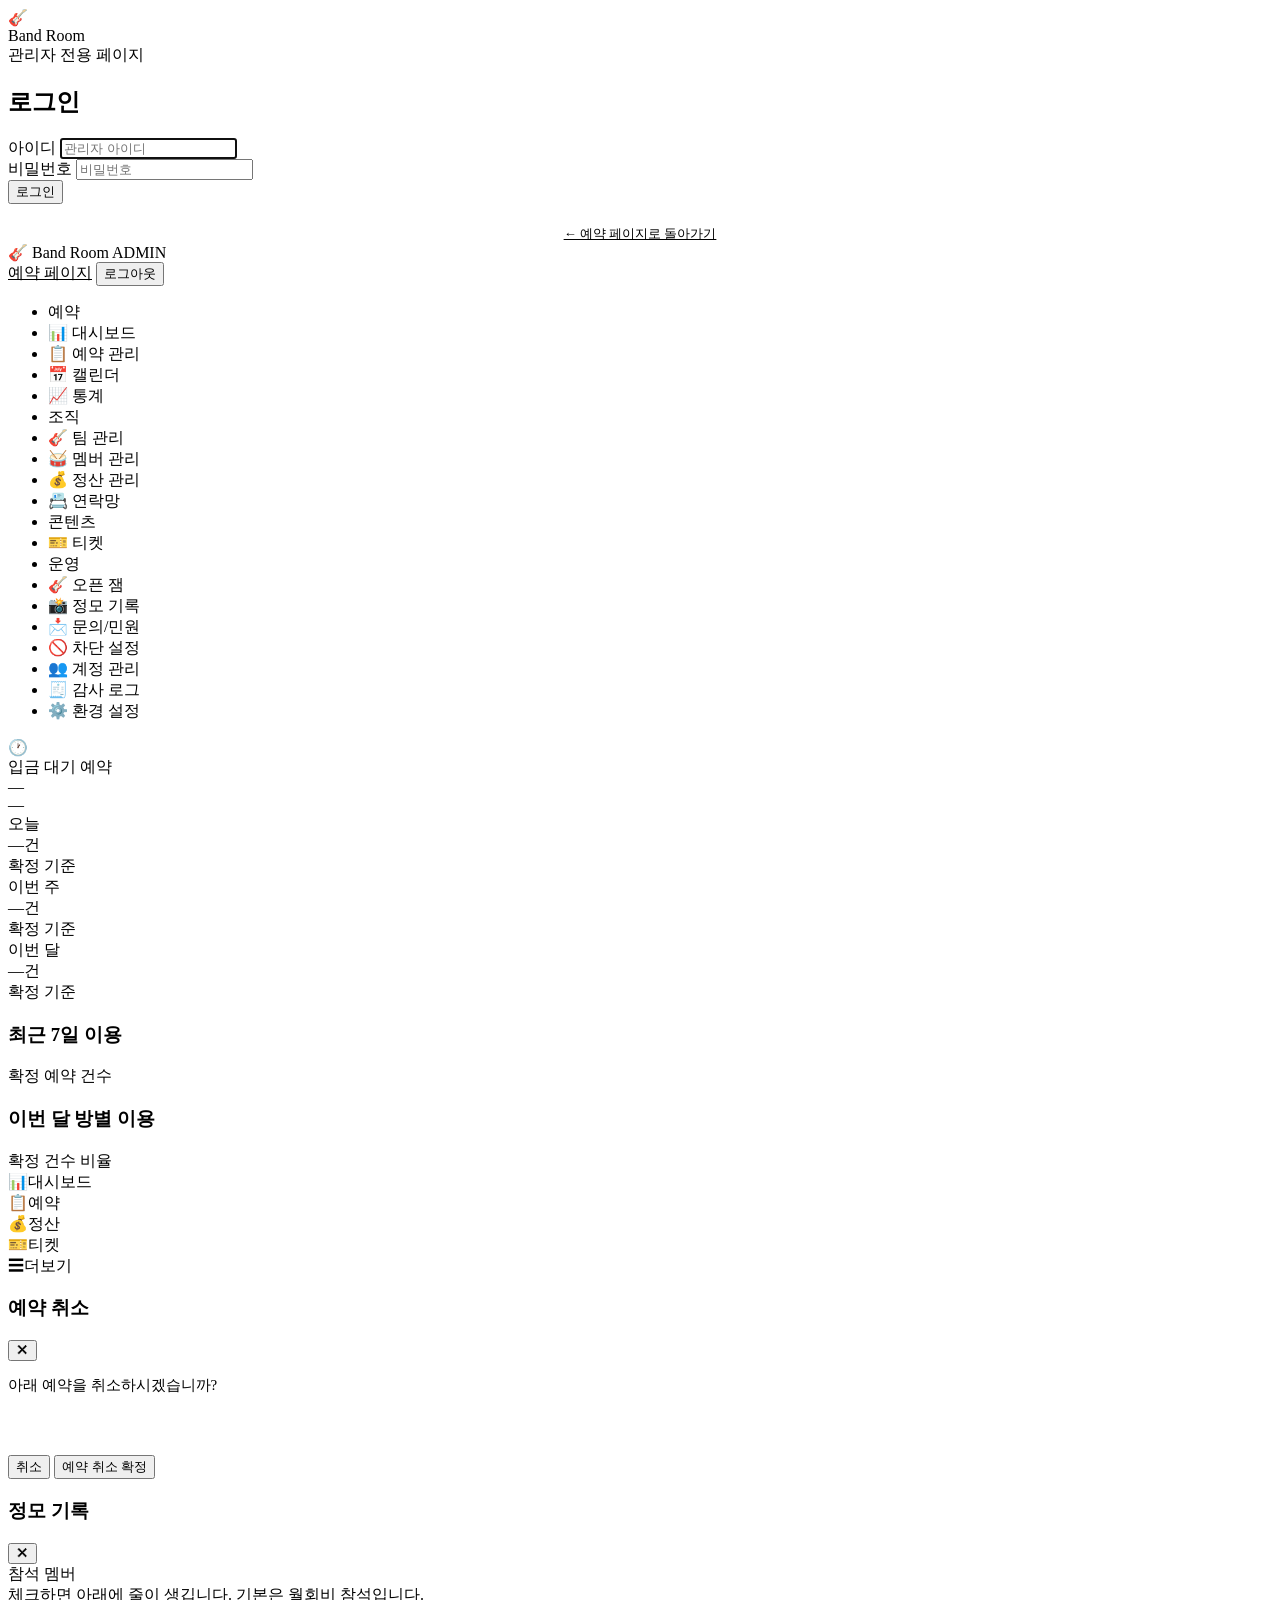
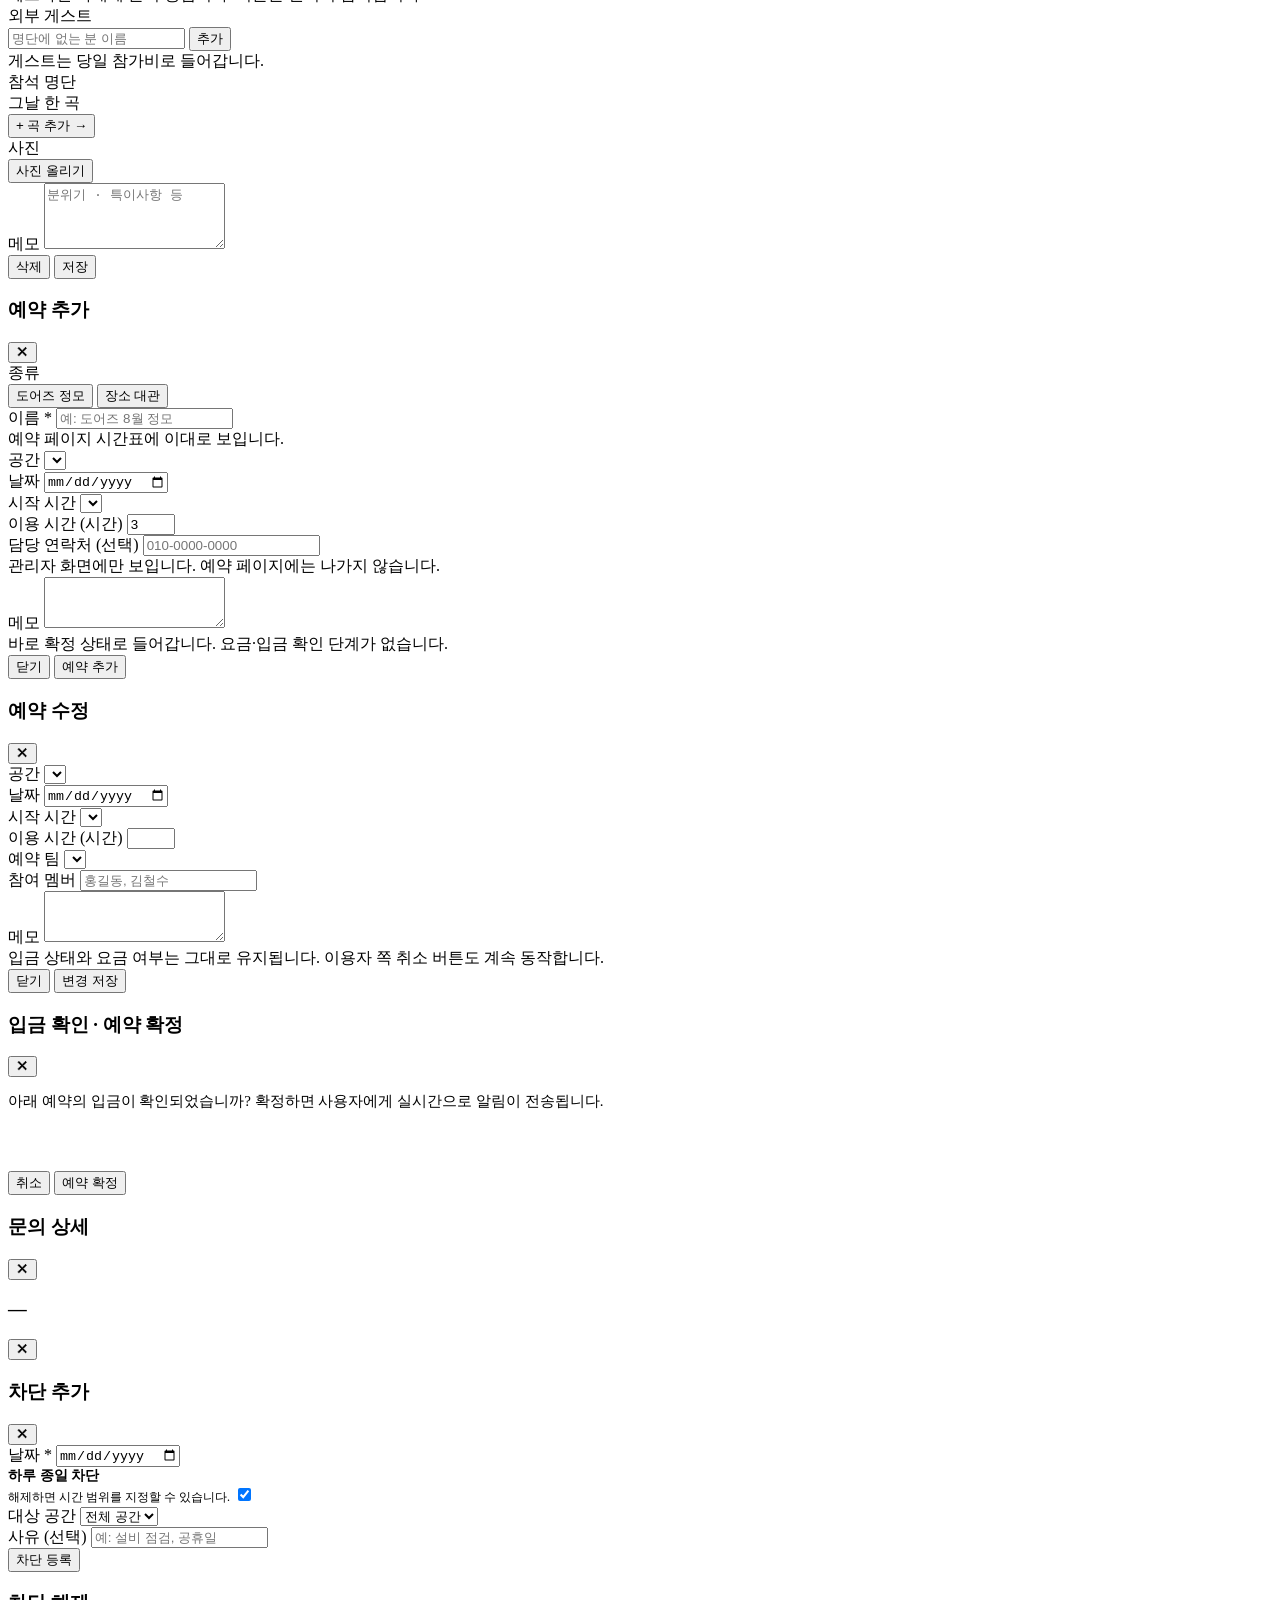
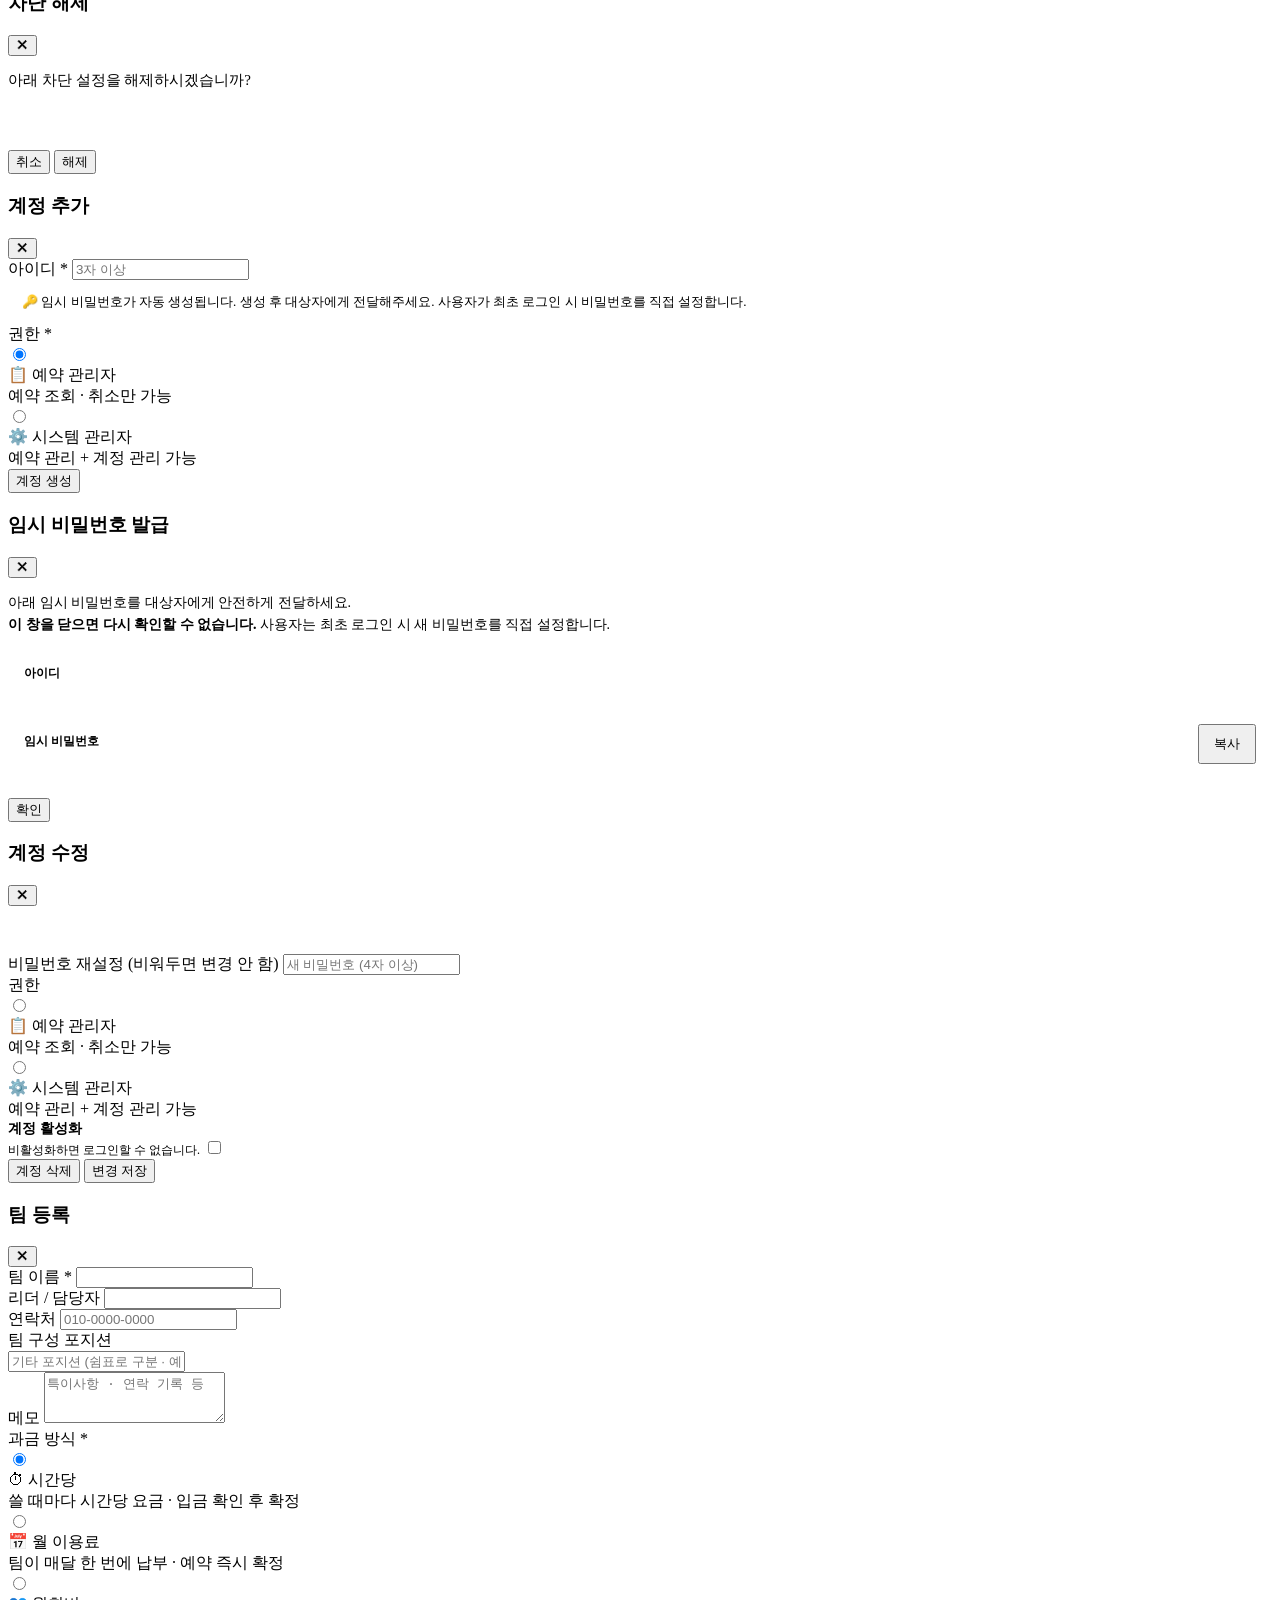
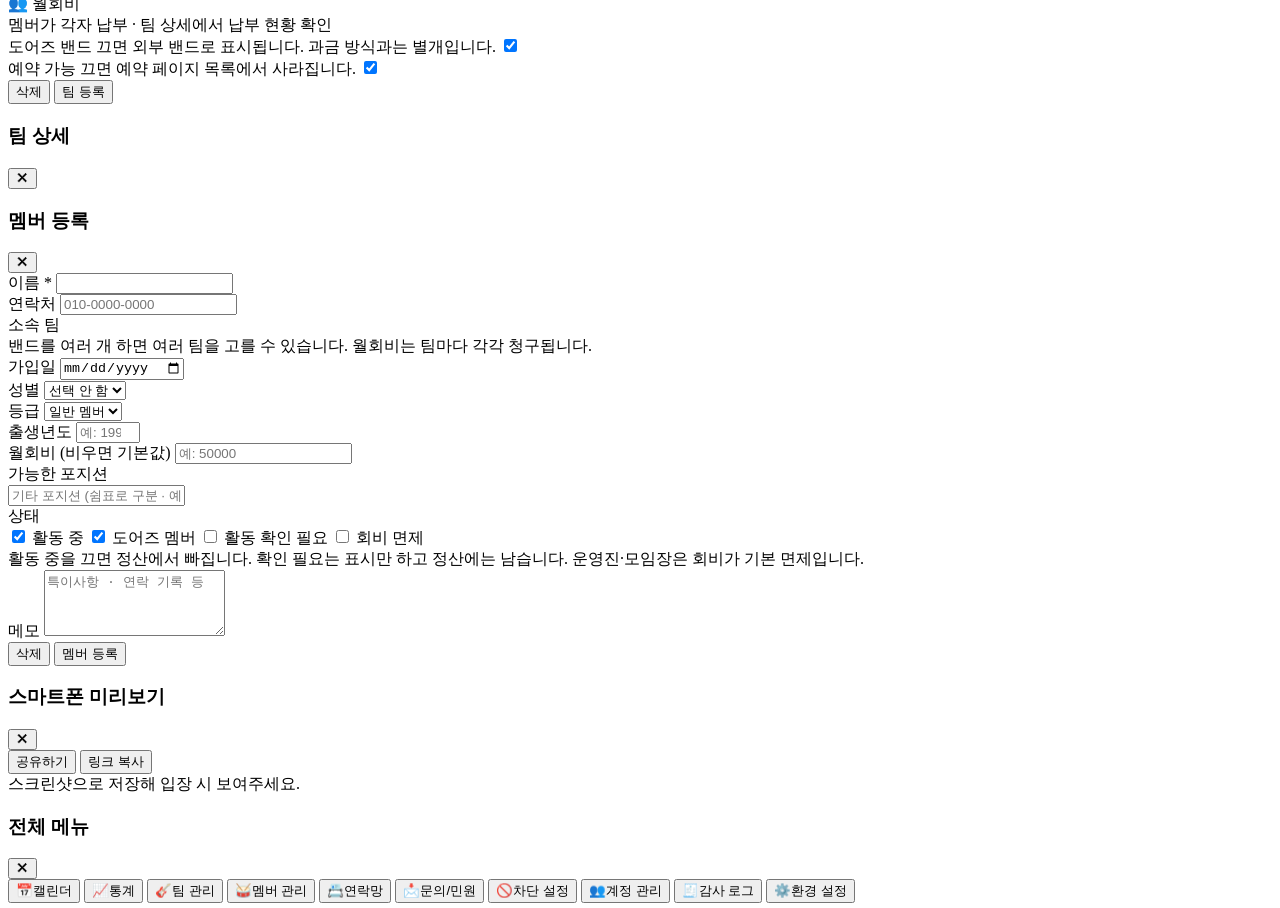
==== commit 0bf5d0e1: "feat: 멤버 등급(운영진·모임장) + 곡별 포지션을 명단에서 고르기 멤버에 등급을 넣었다 — 일반 멤버 / 운영진 / 모임장. 운영진과 모임장은 월회비가 기본 면제다. 어디까지" ====
--- a/frontend/admin.html
+++ b/frontend/admin.html
@@ -1553,6 +1553,14 @@
                 <option value="female">여</option>
               </select>
             </div>
+            <div class="form-group">
+              <label class="form-label" for="memberRole">등급</label>
+              <select class="form-select" id="memberRole" onchange="syncMemberFlags()">
+                <option value="member">일반 멤버</option>
+                <option value="staff">운영진</option>
+                <option value="leader">모임장</option>
+              </select>
+            </div>
           </div>
 
           <div class="tk-panel-row">
@@ -1599,6 +1607,7 @@
             </div>
             <div class="field-hint">
               활동 중을 끄면 정산에서 빠집니다. 확인 필요는 표시만 하고 정산에는 남습니다.
+              운영진·모임장은 회비가 기본 면제입니다.
             </div>
           </div>
 
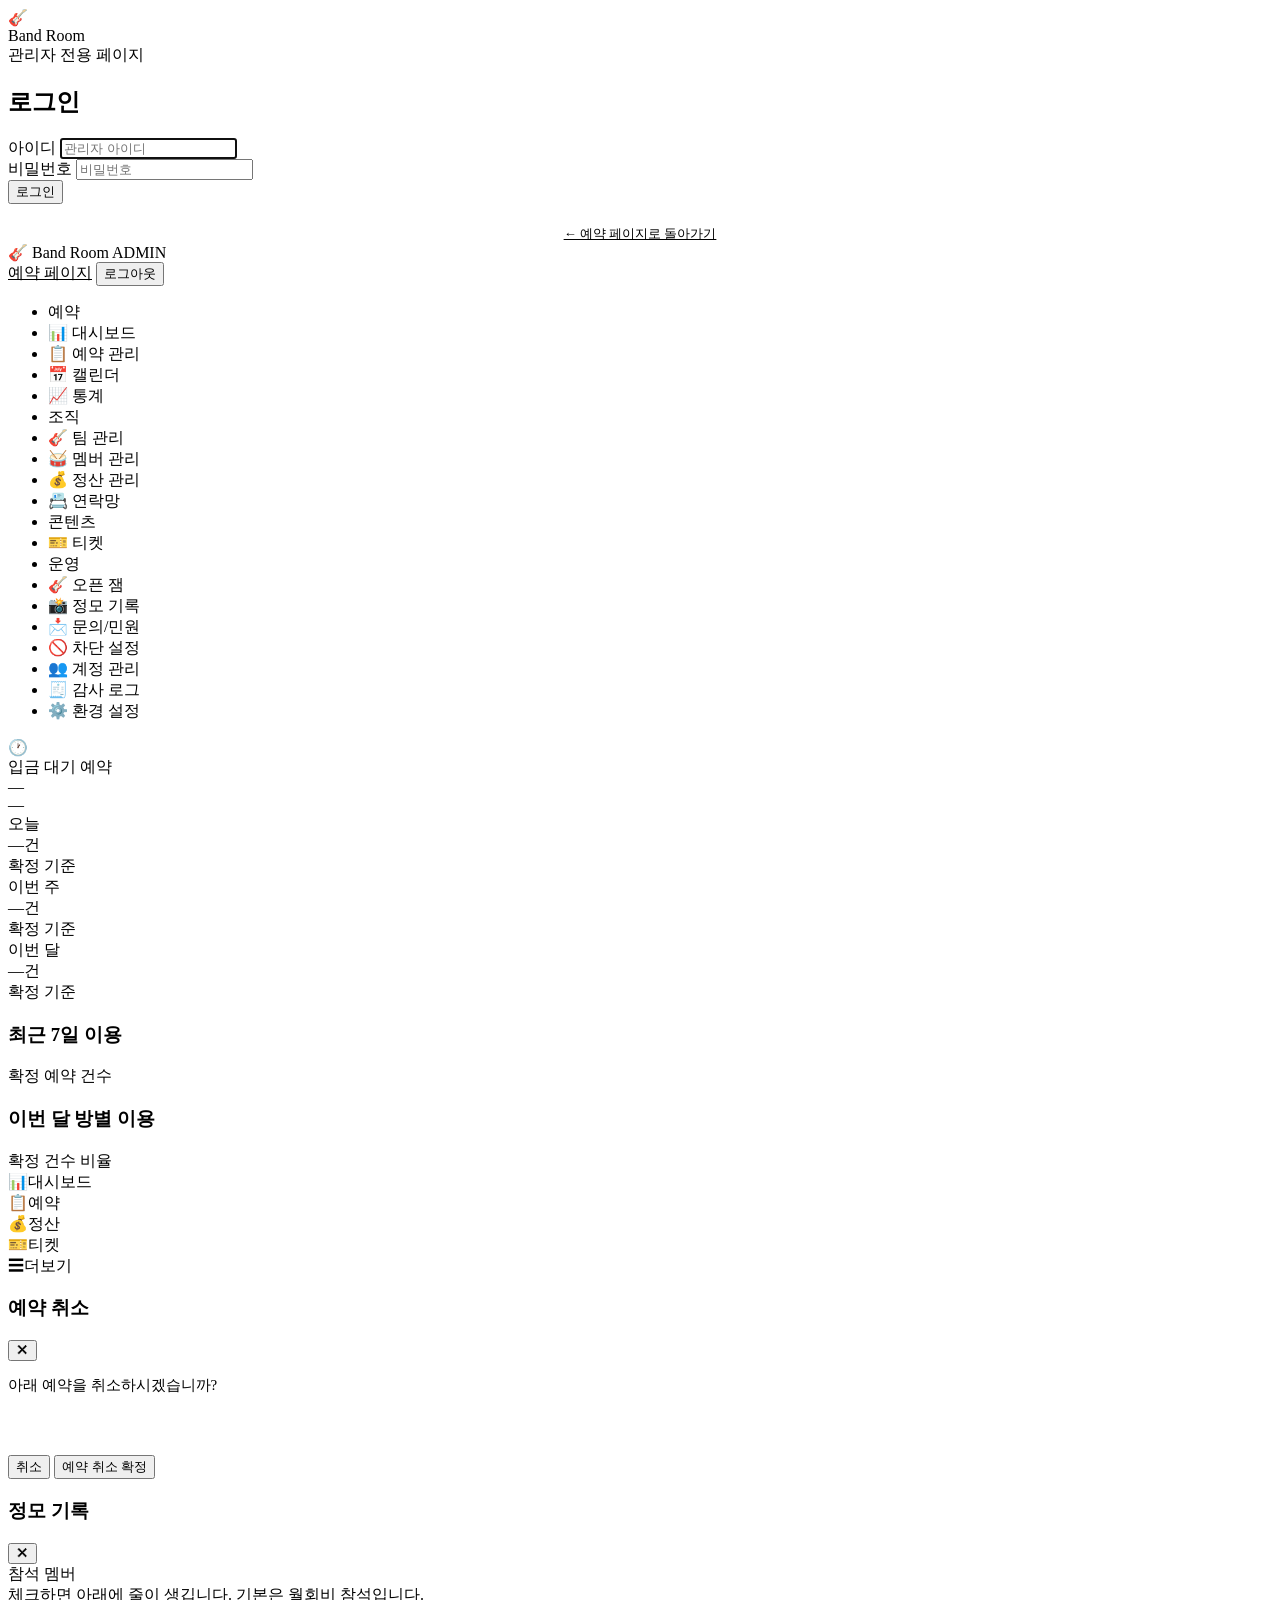
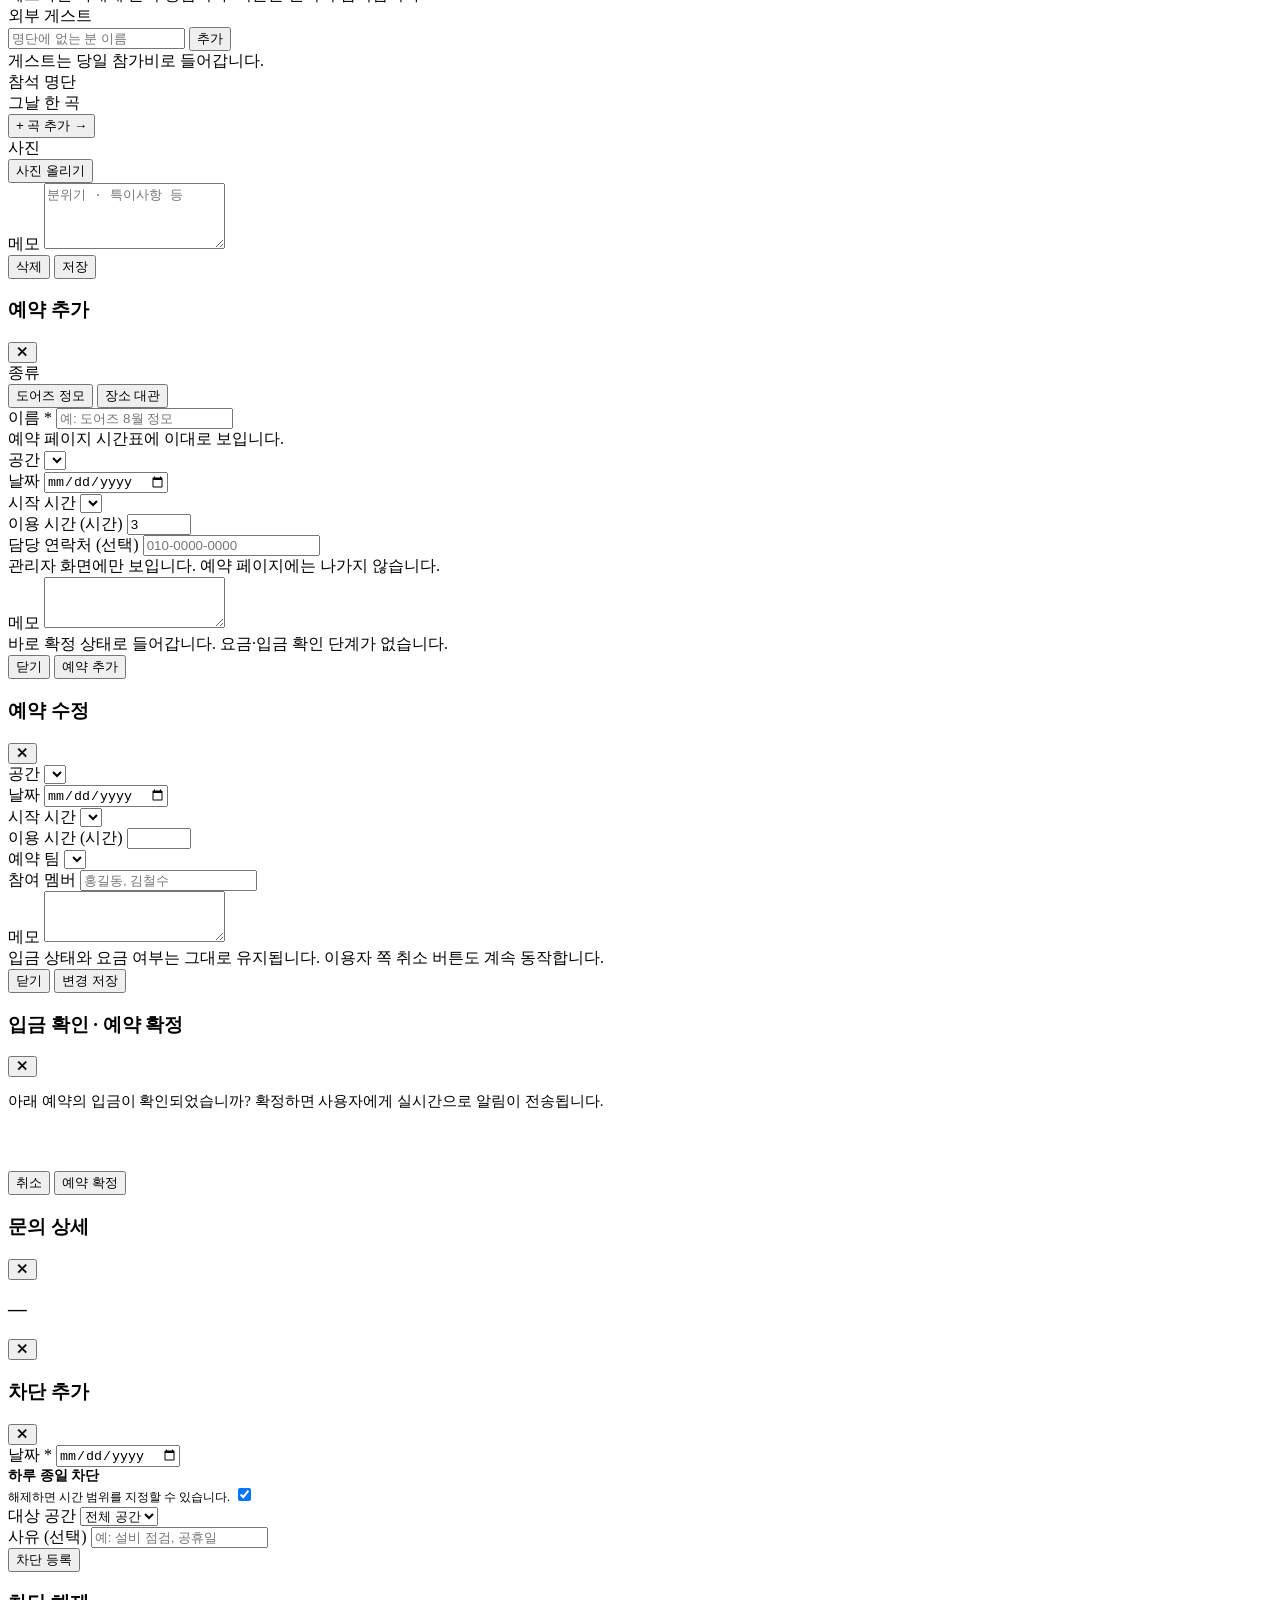
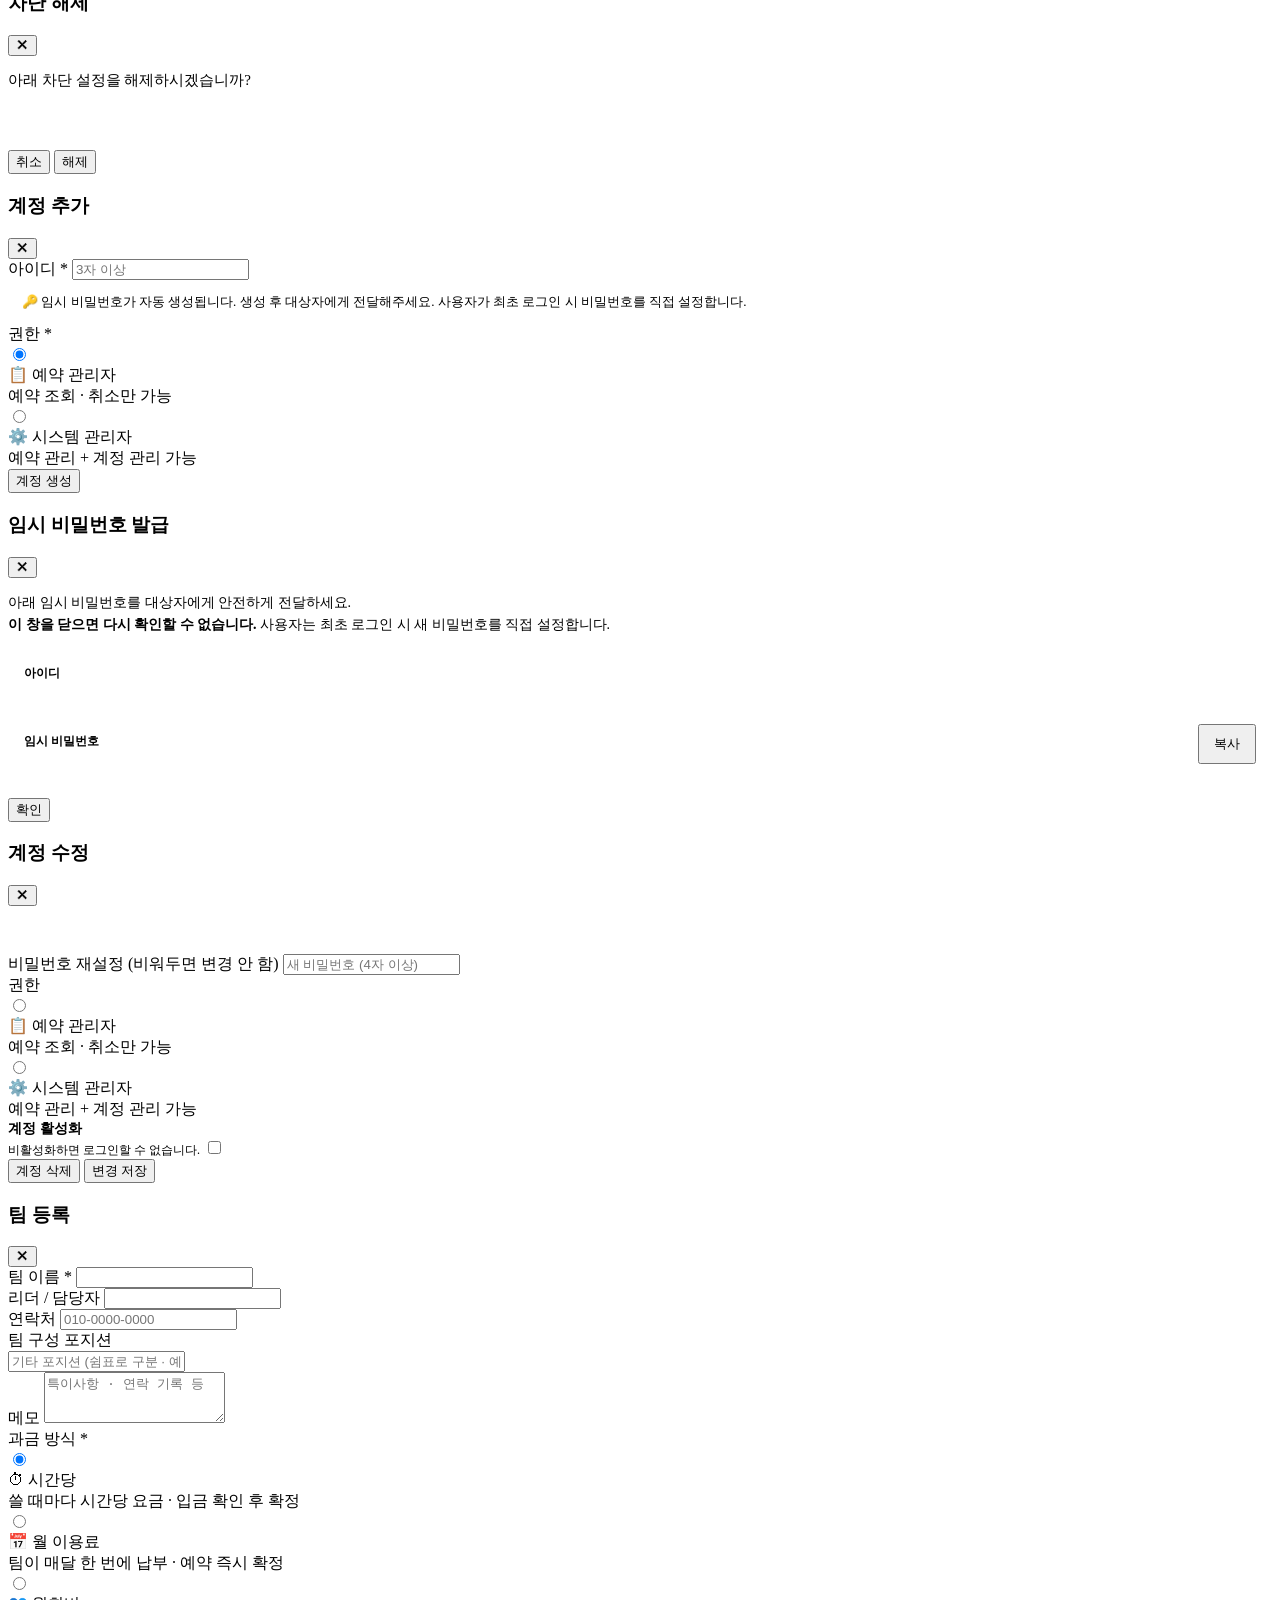
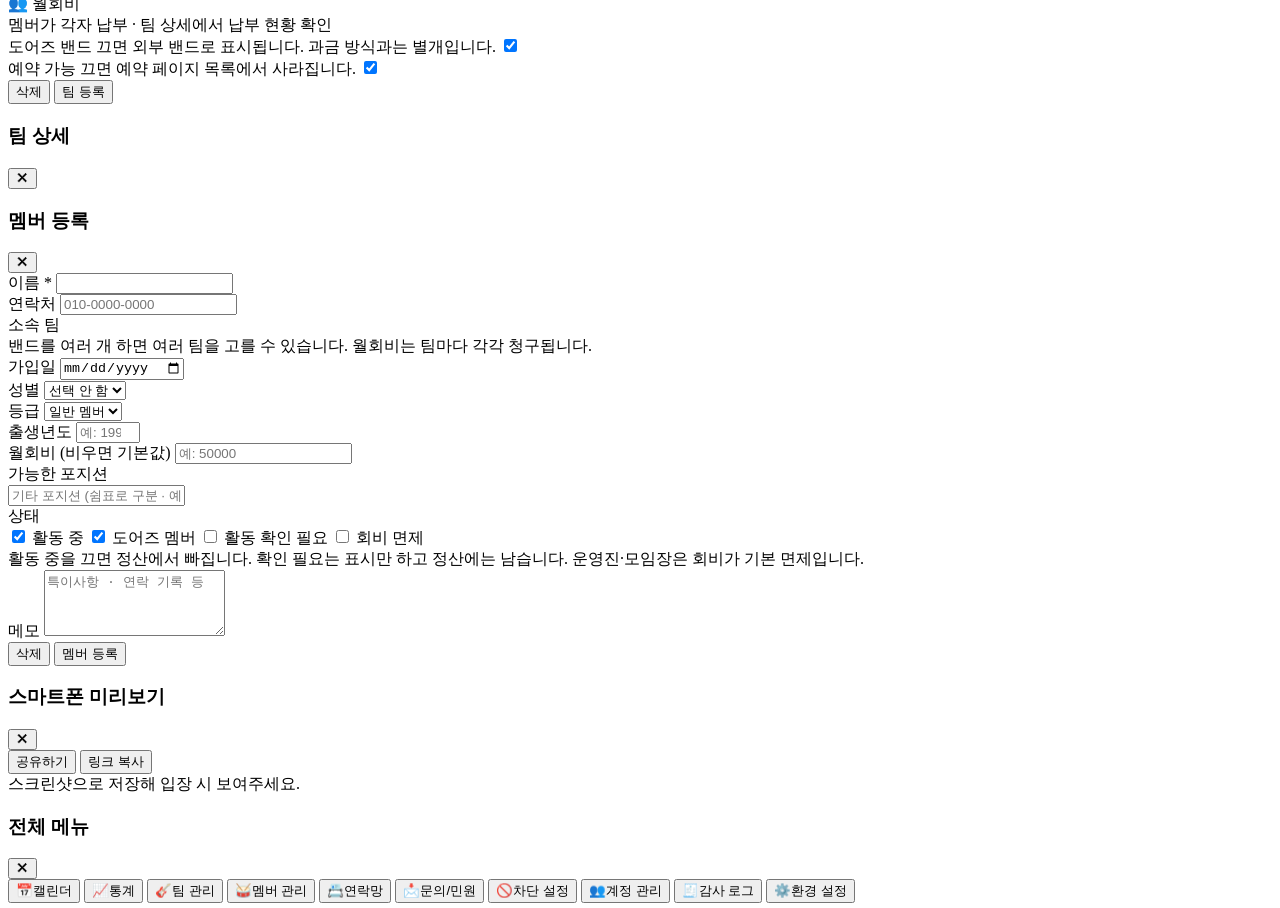
==== commit 800ed7ba: "feat: 30분 단위 예약 - reservations.duration 을 정수 시간에서 실수(DOUBLE PRECISION, 1.5 = 1시간 반)로.   migrate_sche" ====
--- a/frontend/admin.html
+++ b/frontend/admin.html
@@ -61,9 +61,14 @@
 
       <form id="changePwForm" autocomplete="off">
         <div class="form-group">
+          <label class="form-label" for="currentPw">현재 비밀번호</label>
+          <input type="password" class="form-input" id="currentPw"
+            placeholder="방금 로그인한 비밀번호" required autocomplete="current-password" autofocus>
+        </div>
+        <div class="form-group">
           <label class="form-label" for="newPw">새 비밀번호</label>
           <input type="password" class="form-input" id="newPw"
-            placeholder="4자 이상" minlength="4" required autocomplete="new-password" autofocus>
+            placeholder="4자 이상" minlength="4" required autocomplete="new-password">
         </div>
         <div class="form-group">
           <label class="form-label" for="confirmPw">비밀번호 확인</label>
@@ -977,7 +982,7 @@
           <div class="form-group">
             <label class="form-label" for="adminResDuration">이용 시간 (시간)</label>
             <input type="number" class="form-input" id="adminResDuration"
-                   min="1" max="24" step="1" value="3">
+                   min="0.5" max="24" step="0.5" value="3">
           </div>
 
           <div class="form-group">
@@ -1036,7 +1041,7 @@
 
           <div class="form-group">
             <label class="form-label" for="resEditDuration">이용 시간 (시간)</label>
-            <input type="number" class="form-input" id="resEditDuration" min="1" max="24" step="1">
+            <input type="number" class="form-input" id="resEditDuration" min="0.5" max="24" step="0.5">
             <div class="field-hint" id="resEditRange"></div>
           </div>
 
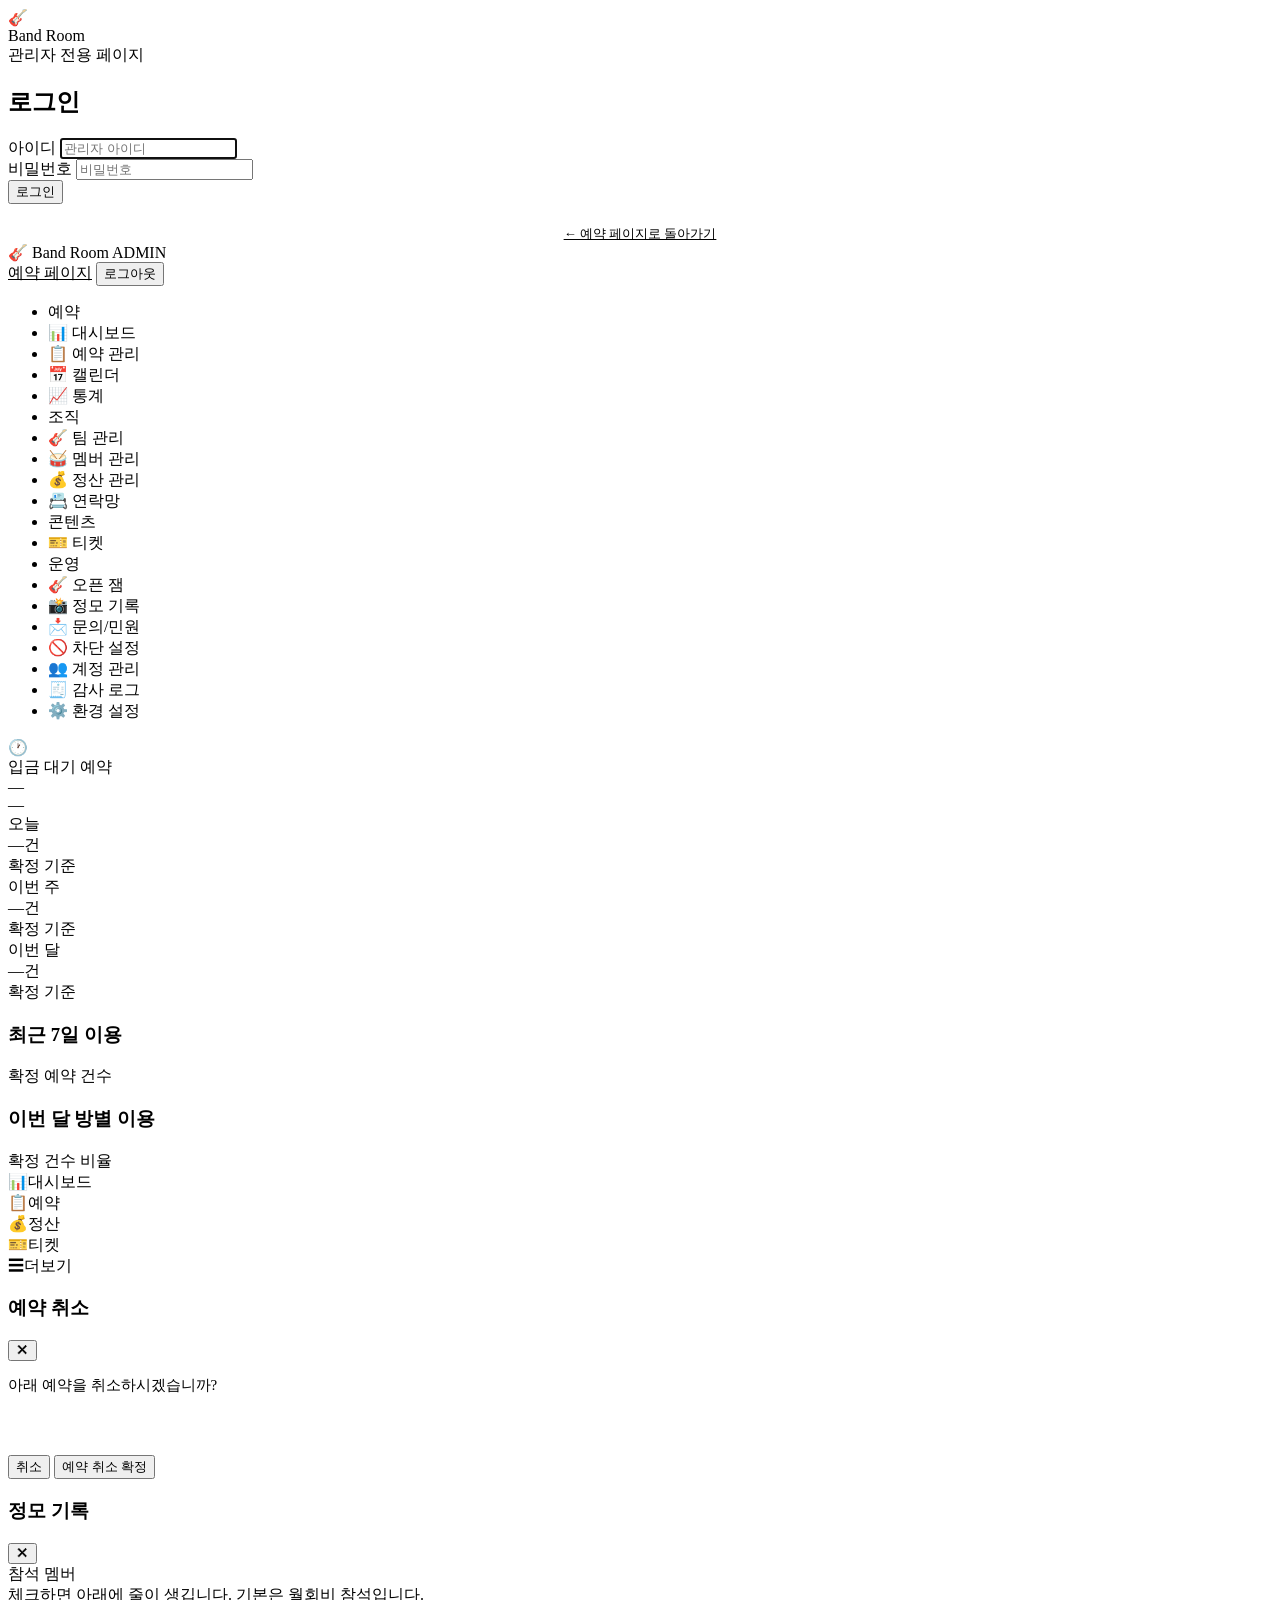
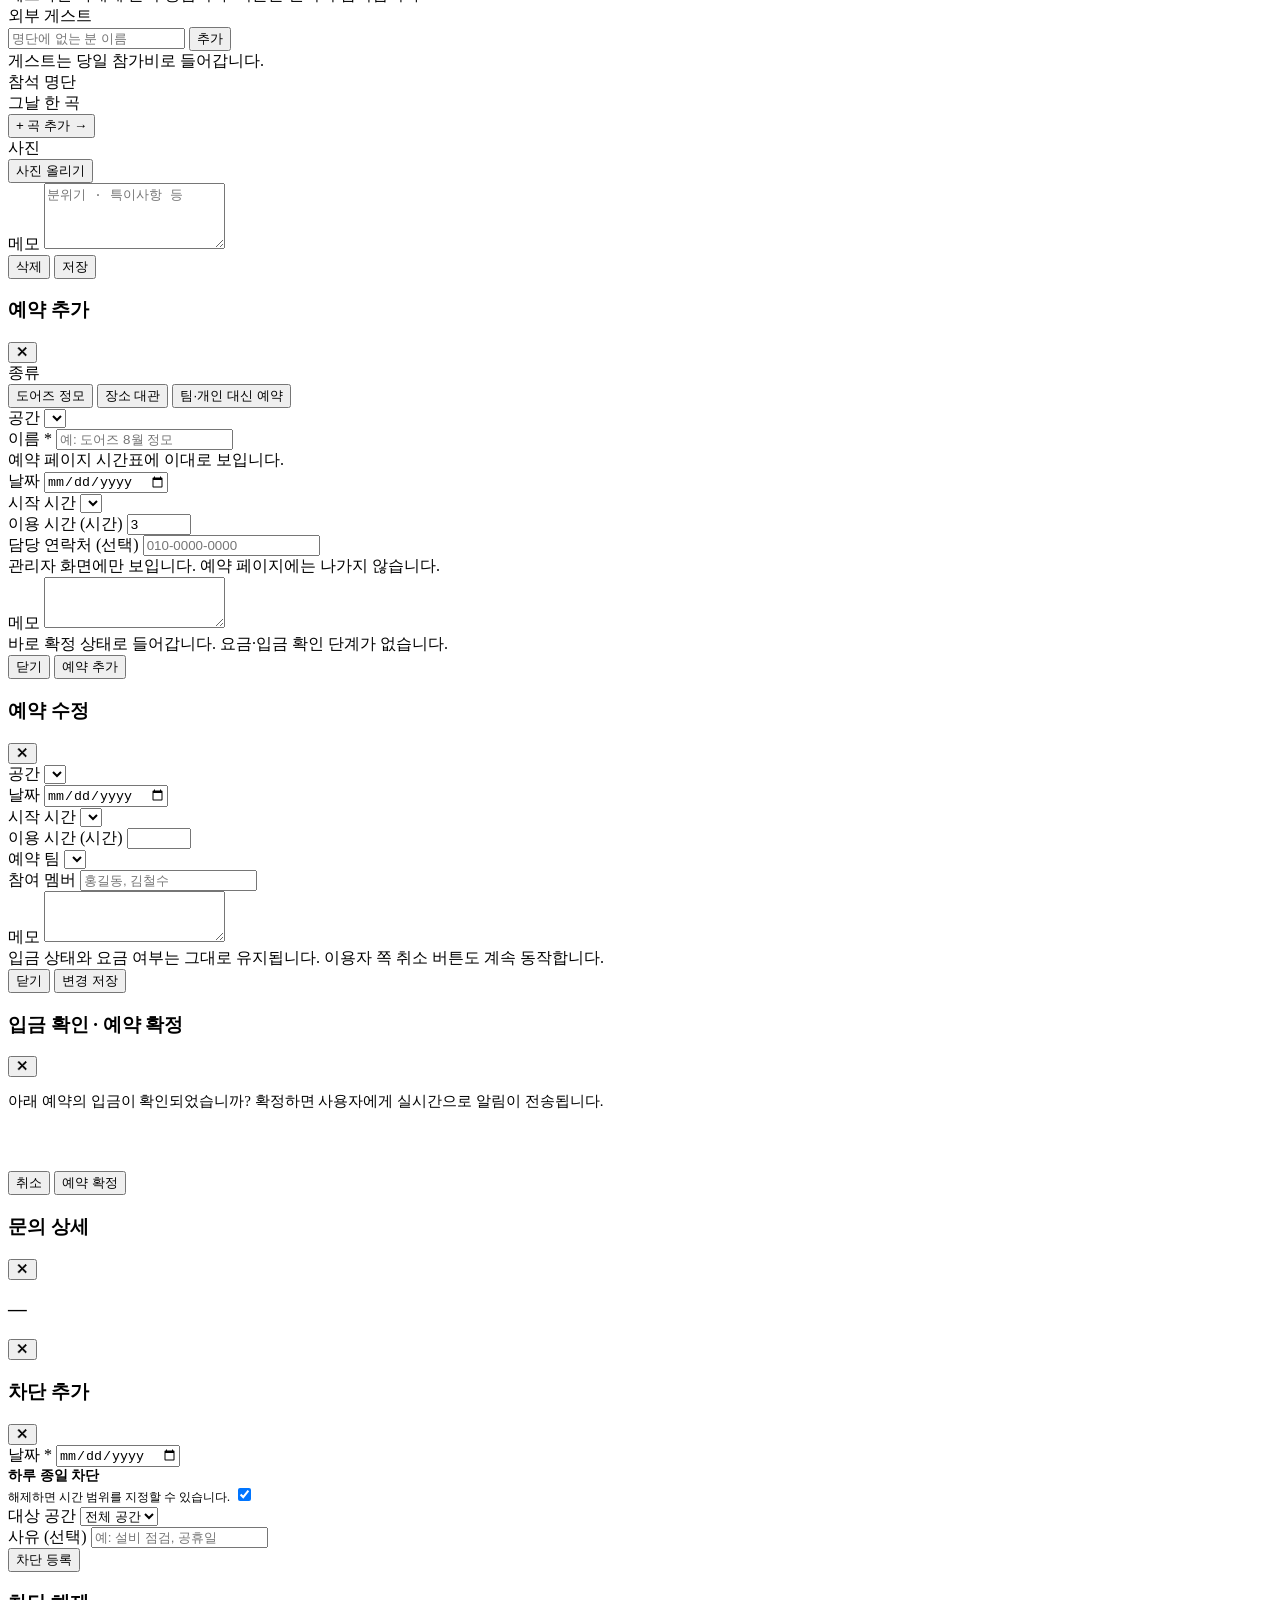
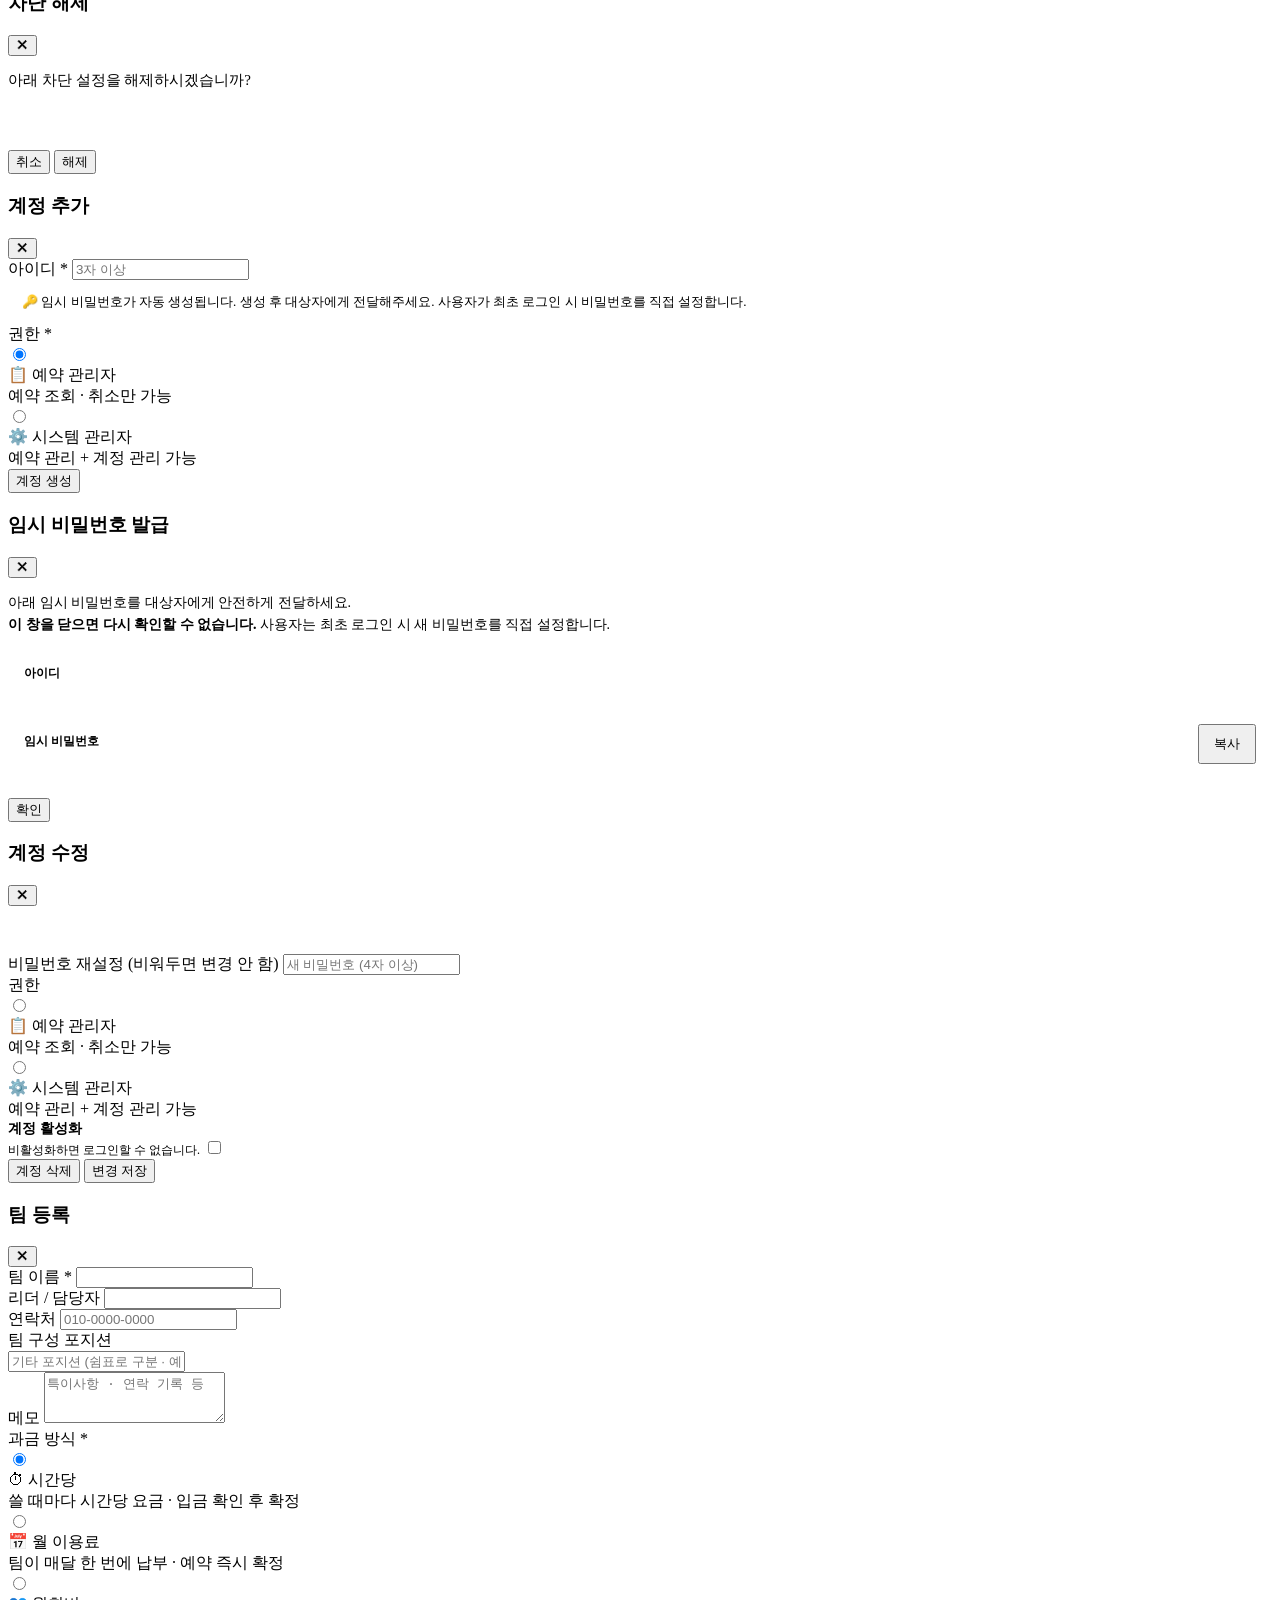
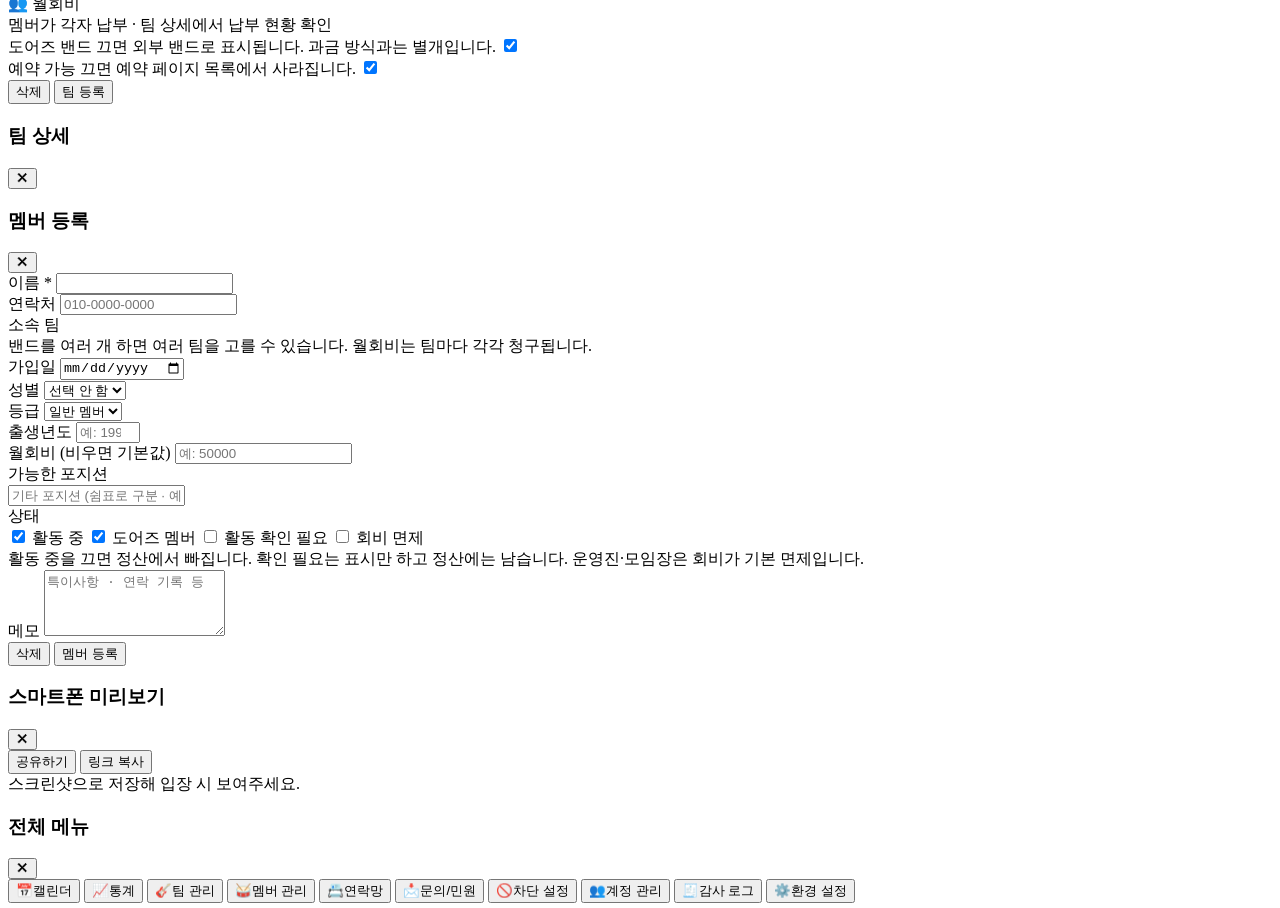
==== commit 969b9a4e: "feat: 관리자 대신 예약 (팀·게스트·개인) - 관리자 '예약 추가' 창에 '팀·개인 대신 예약' 칩. 합주실은 팀 또는 '팀 없이(이름)',   개인연습실은 이름·연락처 - " ====
--- a/frontend/admin.html
+++ b/frontend/admin.html
@@ -953,19 +953,27 @@
                       onclick="setAdminResKind('meetup')">도어즈 정모</button>
               <button type="button" class="chip" data-kind="rental"
                       onclick="setAdminResKind('rental')">장소 대관</button>
-            </div>
-          </div>
-
-          <div class="form-group">
-            <label class="form-label" for="adminResTitle">이름 <span style="color:var(--danger)">*</span></label>
+              <button type="button" class="chip" data-kind="booking"
+                      onclick="setAdminResKind('booking')">팀·개인 대신 예약</button>
+            </div>
+          </div>
+
+          <!-- 대신 예약 · 합주실: 팀을 고르거나 '팀 없이' 로 이름·연락처 -->
+          <div class="form-group" id="adminResTeamRow" style="display:none;">
+            <label class="form-label" for="adminResTeam">예약 팀 <span style="color:var(--danger)">*</span></label>
+            <select class="form-select" id="adminResTeam" onchange="syncAdminResMode()"></select>
+          </div>
+
+          <div class="form-group">
+            <label class="form-label" for="adminResRoom">공간</label>
+            <select class="form-select" id="adminResRoom" onchange="syncAdminResMode()"></select>
+          </div>
+
+          <div class="form-group" id="adminResTitleRow">
+            <label class="form-label" for="adminResTitle"><span id="adminResTitleLabel">이름</span> <span style="color:var(--danger)">*</span></label>
             <input type="text" class="form-input" id="adminResTitle" maxlength="200"
                    placeholder="예: 도어즈 8월 정모">
-            <div class="field-hint">예약 페이지 시간표에 이대로 보입니다.</div>
-          </div>
-
-          <div class="form-group">
-            <label class="form-label" for="adminResRoom">공간</label>
-            <select class="form-select" id="adminResRoom"></select>
+            <div class="field-hint" id="adminResTitleHint">예약 페이지 시간표에 이대로 보입니다.</div>
           </div>
 
           <div class="tk-panel-row">
@@ -985,9 +993,9 @@
                    min="0.5" max="24" step="0.5" value="3">
           </div>
 
-          <div class="form-group">
+          <div class="form-group" id="adminResPhoneRow">
             <label class="form-label" for="adminResPhone">
-              담당 연락처 <span style="color:var(--text-light);font-weight:500;text-transform:none;letter-spacing:0">(선택)</span>
+              <span id="adminResPhoneLabel">담당 연락처</span> <span style="color:var(--text-light);font-weight:500;text-transform:none;letter-spacing:0">(선택)</span>
             </label>
             <input type="tel" class="form-input" id="adminResPhone" maxlength="30"
                    placeholder="010-0000-0000">
@@ -999,7 +1007,7 @@
             <textarea class="form-input memo-box" id="adminResNote" rows="3"></textarea>
           </div>
 
-          <div class="field-hint">바로 확정 상태로 들어갑니다. 요금·입금 확인 단계가 없습니다.</div>
+          <div class="field-hint" id="adminResHint">바로 확정 상태로 들어갑니다. 요금·입금 확인 단계가 없습니다.</div>
 
           <div class="modal-actions">
             <button type="button" onclick="closeAdminResModal()" class="btn-secondary">닫기</button>
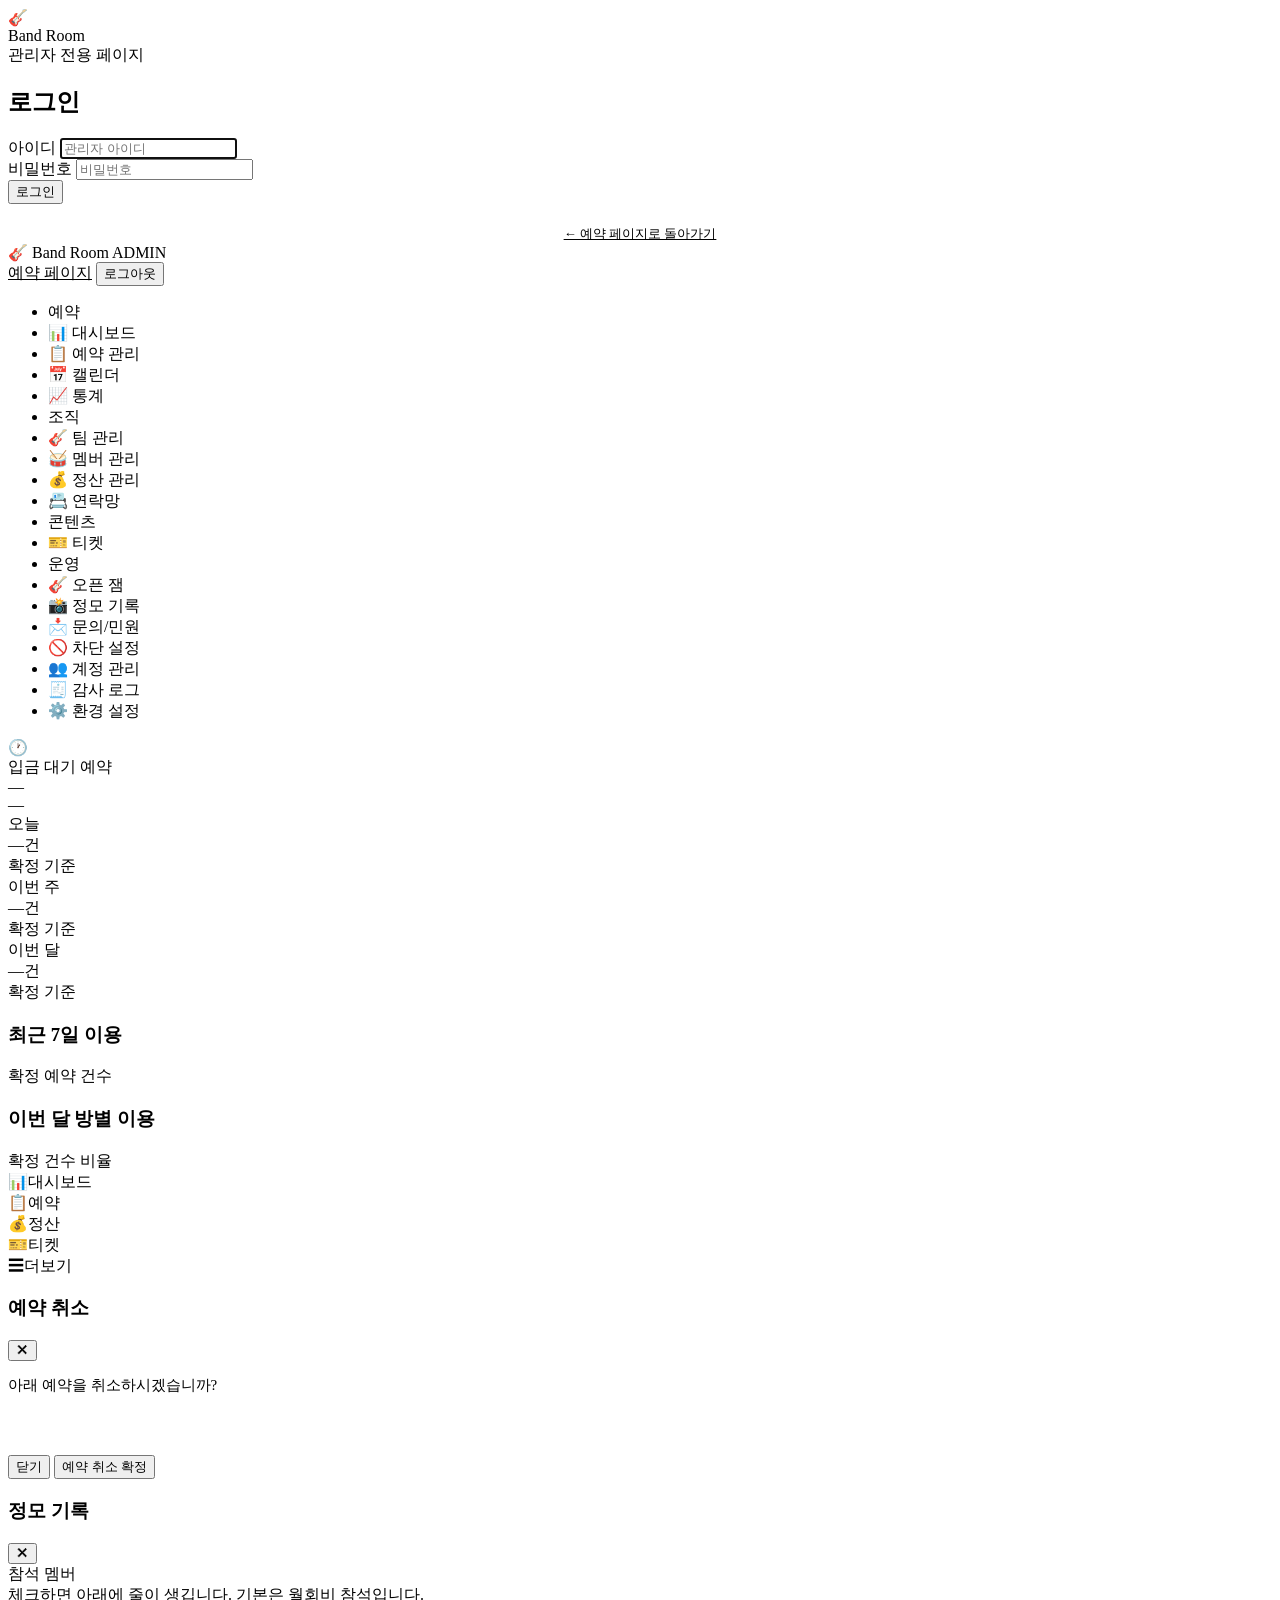
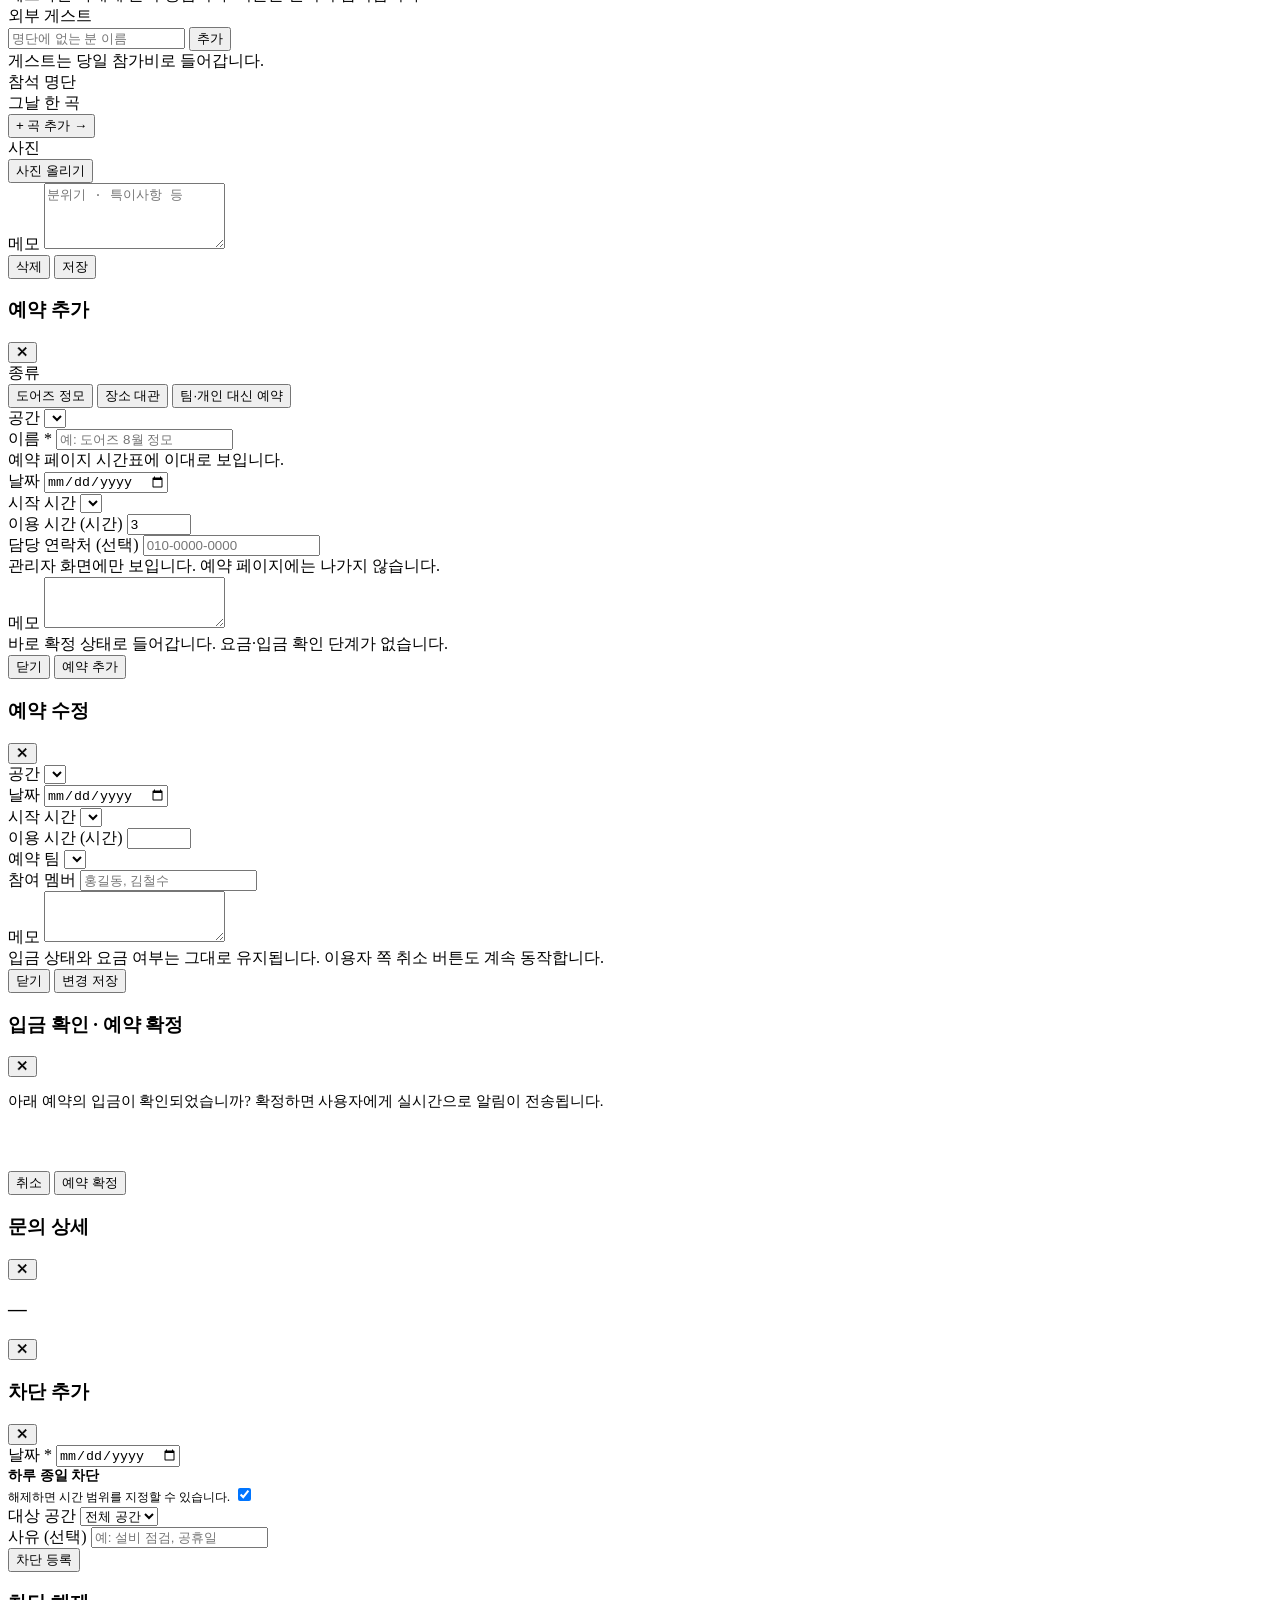
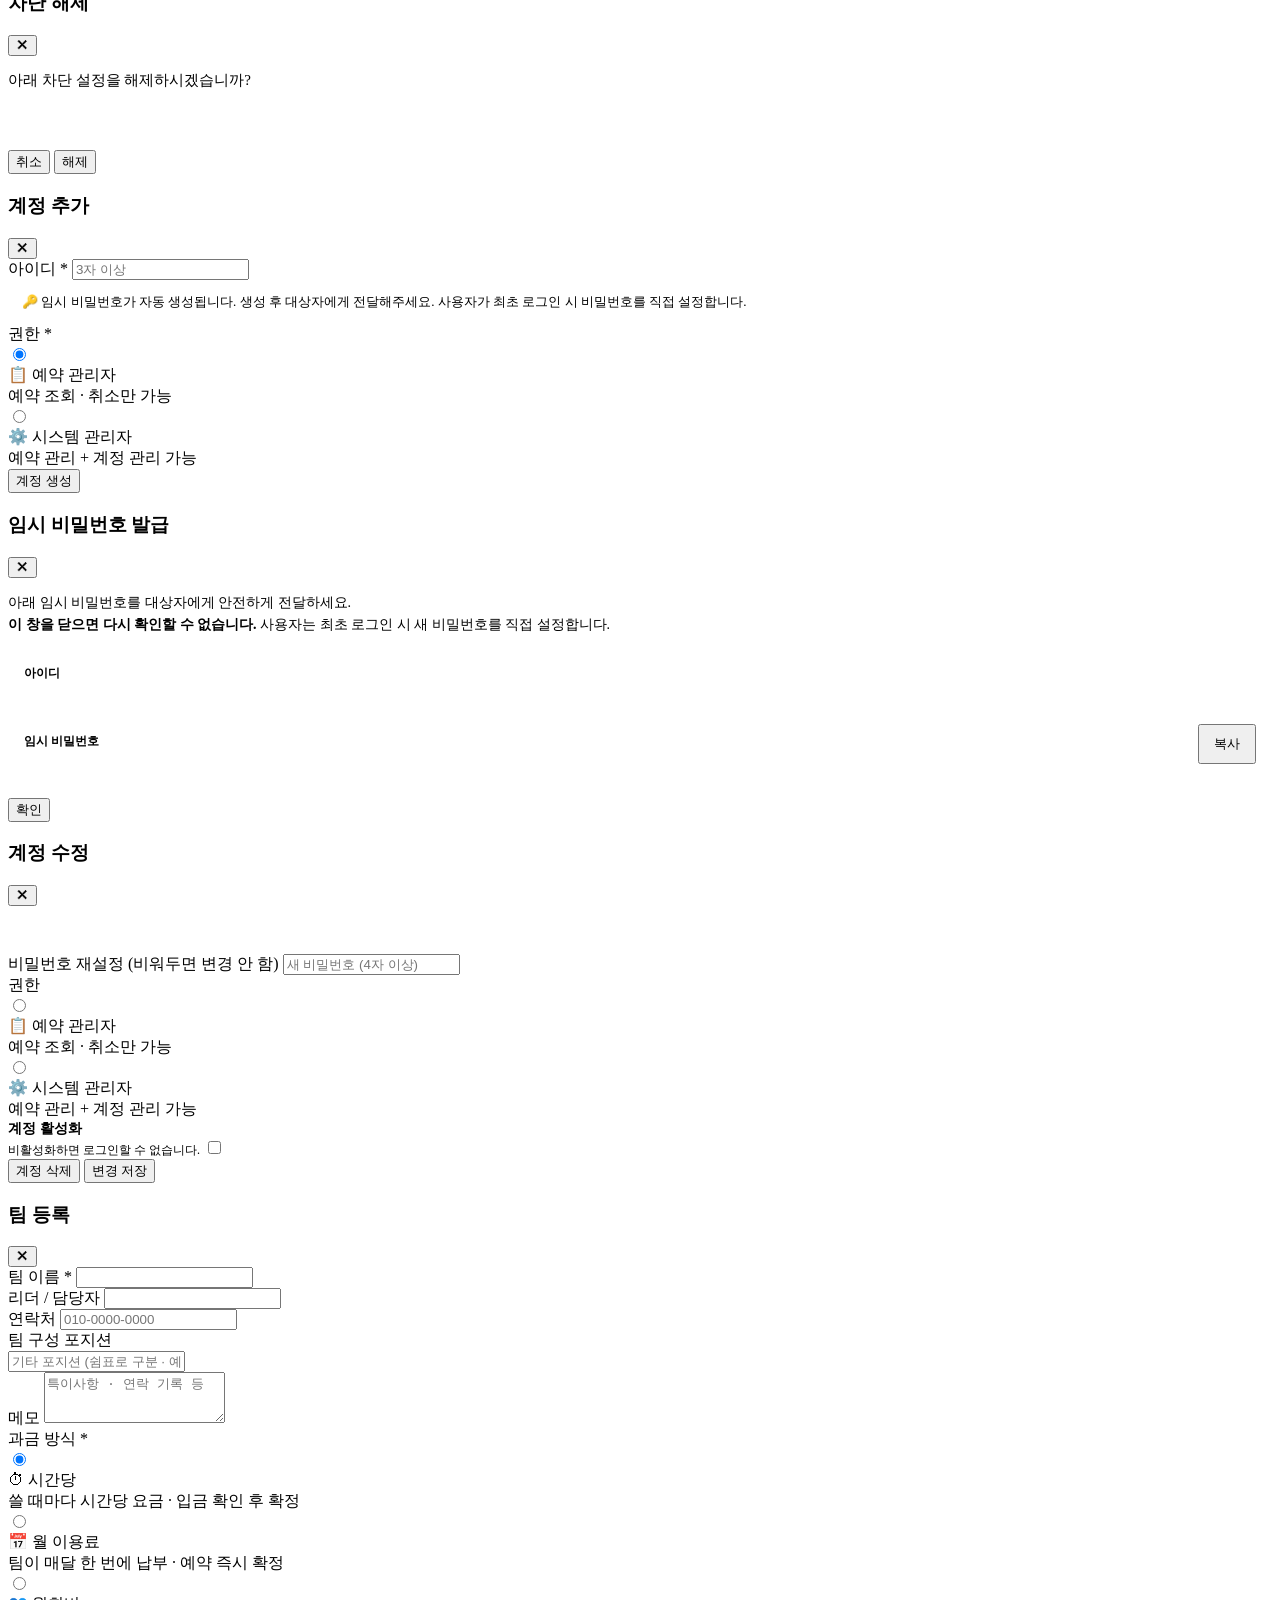
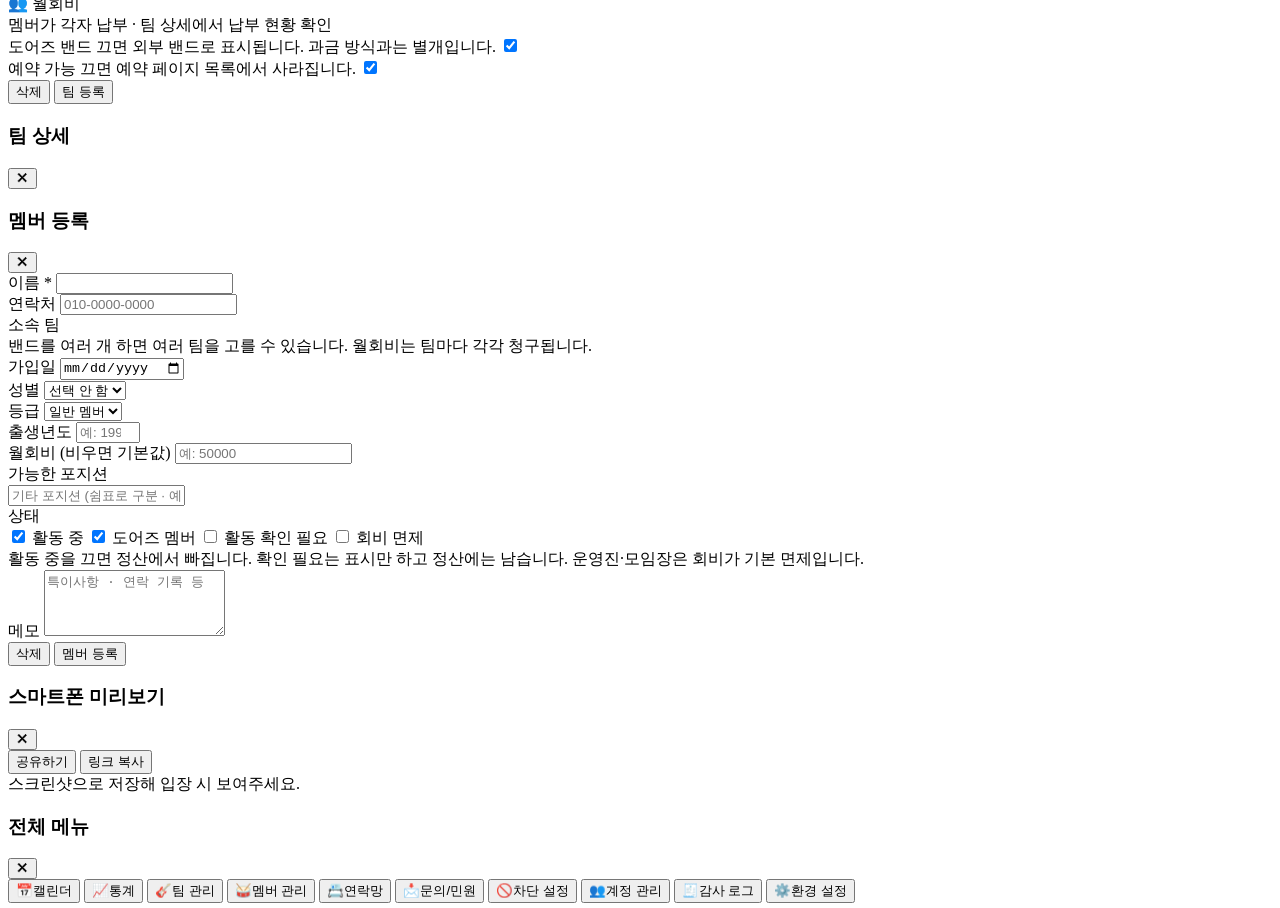
==== commit 64454090: "fix: 검사에서 나온 화면 손질 - 비활동 멤버 카드엔 회비 뱃지를 달지 않는다 - 팀 선택 목록: 비활성 팀은 뒤로, 이름 뒤 (비활성) - 오픈잼 안내문 단어 단위 줄바꿈, " ====
--- a/frontend/admin.html
+++ b/frontend/admin.html
@@ -25,16 +25,17 @@
       <h2 class="login-title">로그인</h2>
       <div class="login-error" id="loginError"></div>
 
-      <form id="loginForm" autocomplete="off">
+      <form id="loginForm">
         <div class="form-group">
           <label class="form-label" for="loginUsername">아이디</label>
           <input type="text" class="form-input" id="loginUsername"
-            placeholder="관리자 아이디" required autofocus>
+            placeholder="관리자 아이디" required autofocus
+            autocomplete="username" autocapitalize="none" spellcheck="false">
         </div>
         <div class="form-group">
           <label class="form-label" for="loginPassword">비밀번호</label>
           <input type="password" class="form-input" id="loginPassword"
-            placeholder="비밀번호" required>
+            placeholder="비밀번호" required autocomplete="current-password">
         </div>
         <button type="submit" class="btn-login" id="loginBtn">로그인</button>
       </form>
@@ -117,59 +118,59 @@
       <aside class="admin-sidebar">
         <ul class="sidebar-nav">
           <li class="sidebar-group">예약</li>
-          <li class="sidebar-item active" data-page="dashboard" onclick="switchPage('dashboard')">
+          <li class="sidebar-item active" role="button" tabindex="0" data-page="dashboard" onclick="switchPage('dashboard')">
             <span class="sidebar-icon">📊</span> 대시보드
           </li>
-          <li class="sidebar-item" data-page="reservations" onclick="switchPage('reservations')">
+          <li class="sidebar-item" role="button" tabindex="0" data-page="reservations" onclick="switchPage('reservations')">
             <span class="sidebar-icon">📋</span> 예약 관리
           </li>
-          <li class="sidebar-item" data-page="calendar" onclick="switchPage('calendar')">
+          <li class="sidebar-item" role="button" tabindex="0" data-page="calendar" onclick="switchPage('calendar')">
             <span class="sidebar-icon">📅</span> 캘린더
           </li>
-          <li class="sidebar-item" data-page="stats" onclick="switchPage('stats')">
+          <li class="sidebar-item" role="button" tabindex="0" data-page="stats" onclick="switchPage('stats')">
             <span class="sidebar-icon">📈</span> 통계
           </li>
 
           <li class="sidebar-group">조직</li>
-          <li class="sidebar-item" data-page="teams" onclick="switchPage('teams')">
+          <li class="sidebar-item" role="button" tabindex="0" data-page="teams" onclick="switchPage('teams')">
             <span class="sidebar-icon">🎸</span> 팀 관리
           </li>
-          <li class="sidebar-item" data-page="members" onclick="switchPage('members')">
+          <li class="sidebar-item" role="button" tabindex="0" data-page="members" onclick="switchPage('members')">
             <span class="sidebar-icon">🥁</span> 멤버 관리
           </li>
-          <li class="sidebar-item" data-page="dues" onclick="switchPage('dues')">
+          <li class="sidebar-item" role="button" tabindex="0" data-page="dues" onclick="switchPage('dues')">
             <span class="sidebar-icon">💰</span> 정산 관리
           </li>
-          <li class="sidebar-item" data-page="contacts" onclick="switchPage('contacts')">
+          <li class="sidebar-item" role="button" tabindex="0" data-page="contacts" onclick="switchPage('contacts')">
             <span class="sidebar-icon">📇</span> 연락망
           </li>
 
           <li class="sidebar-group">콘텐츠</li>
-          <li class="sidebar-item" data-page="tickets" onclick="switchPage('tickets')">
+          <li class="sidebar-item" role="button" tabindex="0" data-page="tickets" onclick="switchPage('tickets')">
             <span class="sidebar-icon">🎫</span> 티켓
           </li>
 
           <li class="sidebar-group">운영</li>
-          <li class="sidebar-item" data-page="openjams" onclick="switchPage('openjams')">
+          <li class="sidebar-item" role="button" tabindex="0" data-page="openjams" onclick="switchPage('openjams')">
             <span class="sidebar-icon">🎸</span> 오픈 잼
           </li>
-          <li class="sidebar-item" data-page="meetups" onclick="switchPage('meetups')">
+          <li class="sidebar-item" role="button" tabindex="0" data-page="meetups" onclick="switchPage('meetups')">
             <span class="sidebar-icon">📸</span> 정모 기록
           </li>
-          <li class="sidebar-item" data-page="inquiries" onclick="switchPage('inquiries')">
+          <li class="sidebar-item" role="button" tabindex="0" data-page="inquiries" onclick="switchPage('inquiries')">
             <span class="sidebar-icon">📩</span> 문의/민원
             <span class="nav-badge" id="navInquiryBadge" style="display:none;"></span>
           </li>
-          <li class="sidebar-item system-only" data-page="blocked" onclick="switchPage('blocked')">
+          <li class="sidebar-item system-only" role="button" tabindex="0" data-page="blocked" onclick="switchPage('blocked')">
             <span class="sidebar-icon">🚫</span> 차단 설정
           </li>
-          <li class="sidebar-item system-only" data-page="users" onclick="switchPage('users')">
+          <li class="sidebar-item system-only" role="button" tabindex="0" data-page="users" onclick="switchPage('users')">
             <span class="sidebar-icon">👥</span> 계정 관리
           </li>
-          <li class="sidebar-item system-only" data-page="audit" onclick="switchPage('audit')">
+          <li class="sidebar-item system-only" role="button" tabindex="0" data-page="audit" onclick="switchPage('audit')">
             <span class="sidebar-icon">🧾</span> 감사 로그
           </li>
-          <li class="sidebar-item system-only" data-page="settings" onclick="switchPage('settings')">
+          <li class="sidebar-item system-only" role="button" tabindex="0" data-page="settings" onclick="switchPage('settings')">
             <span class="sidebar-icon">⚙️</span> 환경 설정
           </li>
         </ul>
@@ -240,6 +241,7 @@
 
           <div class="filter-panel">
             <div class="chip-row" role="tablist" aria-label="기간">
+              <button class="chip" data-period="upcoming" onclick="setPeriod('upcoming')">다가오는</button>
               <button class="chip" data-period="today" onclick="setPeriod('today')">오늘</button>
               <button class="chip" data-period="week" onclick="setPeriod('week')">이번 주</button>
               <button class="chip" data-period="month" onclick="setPeriod('month')">이번 달</button>
@@ -251,12 +253,12 @@
               <button class="chip" data-room="2" onclick="setRoom('2')"><span class="chip-dot room2"></span>개인연습실</button>
             </div>
             <div class="chip-row" role="tablist" aria-label="상태">
-              <button class="chip" data-status="all" onclick="setStatus('all')">전체</button>
-              <button class="chip chip-status-pending active" data-status="pending" onclick="setStatus('pending')">🕐 입금 대기</button>
-              <button class="chip chip-status-confirmed" data-status="confirmed" onclick="setStatus('confirmed')">✅ 확정</button>
-            </div>
-            <input type="text" class="filter-search" id="searchInput"
-              placeholder="🔍 팀명, 멤버, 메모 검색..." oninput="applyFilters()">
+              <button class="chip" data-status="all" onclick="setStatus('all')">전체 <span class="chip-count" id="statusCount-all"></span></button>
+              <button class="chip chip-status-pending active" data-status="pending" onclick="setStatus('pending')">🕐 입금 대기 <span class="chip-count" id="statusCount-pending"></span></button>
+              <button class="chip chip-status-confirmed" data-status="confirmed" onclick="setStatus('confirmed')">✅ 확정 <span class="chip-count" id="statusCount-confirmed"></span></button>
+            </div>
+            <input type="text" class="filter-search" id="searchInput" aria-label="예약 검색"
+              placeholder="🔍 팀명, 이름, 연락처, 멤버, 메모 검색…" oninput="applyFilters()">
           </div>
 
           <div id="reservationList">
@@ -428,8 +430,8 @@
           </div>
 
           <div class="filter-panel">
-            <input type="text" class="filter-search" id="teamSearch"
-              placeholder="🔍 팀명, 리더, 연락처 검색..." oninput="filterTeams()">
+            <input type="text" class="filter-search" id="teamSearch" aria-label="팀 검색"
+              placeholder="🔍 팀명, 리더, 연락처 검색…" oninput="filterTeams()">
           </div>
 
           <div class="admin-note">
@@ -459,12 +461,12 @@
               <button class="chip" data-mstat="check" onclick="setMemberStatus('check')">⚠️ 확인 필요</button>
               <button class="chip" data-mstat="inactive" onclick="setMemberStatus('inactive')">비활동</button>
             </div>
-            <select class="form-select" id="memberTeamFilter" onchange="filterMembers()"
+            <select class="form-select" id="memberTeamFilter" aria-label="팀으로 거르기" onchange="filterMembers()"
                     style="margin-bottom:10px;">
               <option value="">전체 팀</option>
             </select>
-            <input type="text" class="filter-search" id="memberSearch"
-              placeholder="🔍 이름, 포지션, 연락처, 메모 검색..." oninput="filterMembers()">
+            <input type="text" class="filter-search" id="memberSearch" aria-label="멤버 검색"
+              placeholder="🔍 이름, 포지션, 연락처, 메모 검색…" oninput="filterMembers()">
           </div>
 
           <div id="memberList"><div class="spinner"></div></div>
@@ -481,8 +483,8 @@
           </div>
 
           <div class="filter-panel">
-            <input type="text" class="filter-search" id="contactSearch"
-              placeholder="🔍 이름, 팀, 번호, 포지션 검색..." oninput="filterContacts()">
+            <input type="text" class="filter-search" id="contactSearch" aria-label="연락망 검색"
+              placeholder="🔍 이름, 팀, 번호, 포지션 검색…" oninput="filterContacts()">
           </div>
 
           <div id="contactList"><div class="spinner"></div></div>
@@ -612,7 +614,7 @@
           <div id="ticketEditView" style="display:none;">
             <div class="tk-topbar">
               <button class="btn-secondary tk-back" onclick="backToTicketList()">← 목록</button>
-              <input type="text" class="form-input tk-title-input" id="tkTitle" placeholder="티켓 이름" maxlength="200">
+              <input type="text" class="form-input tk-title-input" id="tkTitle" aria-label="티켓 이름" placeholder="티켓 이름" maxlength="200">
               <button class="btn-secondary tk-back" onclick="openTicketPreview()">📱 미리보기</button>
               <button class="btn-primary" id="tkSaveBtn" onclick="saveTicket()">저장</button>
             </div>
@@ -622,7 +624,7 @@
                       onclick="document.getElementById('tkBgInput').click()">🖼 배경 이미지</button>
               <input type="file" id="tkBgInput" accept="image/jpeg,image/png,image/webp" hidden>
               <button type="button" class="btn-secondary" onclick="tkClearBg()">배경 제거</button>
-              <select class="form-select tk-aspect" id="tkAspect" onchange="tkSetAspect(this.value)"></select>
+              <select class="form-select tk-aspect" id="tkAspect" aria-label="캔버스 비율" onchange="tkSetAspect(this.value)"></select>
             </div>
 
             <div class="tk-toolbar">
@@ -689,11 +691,11 @@
                       <input type="text" class="form-input" id="tkSlug" maxlength="32"
                              placeholder="autumn-live" pattern="[A-Za-z0-9][A-Za-z0-9_-]*[A-Za-z0-9]">
                     </div>
-                    <div class="tk-slug-hint">영소문자·숫자·하이픈만. 바꾸면 이전에 보낸 링크는 열리지 않습니다.</div>
+                    <div class="tk-slug-hint">영문·숫자·하이픈·밑줄만 (처음과 끝은 영문·숫자). 바꾸면 이전에 보낸 링크는 열리지 않습니다.</div>
                   </div>
 
                   <div class="tk-share" id="tkShareBox">
-                    <input type="text" class="form-input" id="tkShareLink" readonly>
+                    <input type="text" class="form-input" id="tkShareLink" readonly aria-label="공유 링크">
                     <button type="button" class="btn-secondary" id="tkCopyBtn" onclick="copyTicketLink()">링크 복사</button>
                   </div>
                   <button type="button" class="btn-danger tk-del" onclick="deleteTicket()">티켓 삭제</button>
@@ -809,19 +811,19 @@
     <!-- Mobile Nav -->
     <nav class="mobile-admin-nav">
       <div class="mobile-nav-items">
-        <div class="mobile-nav-item active" data-mtab="dashboard" onclick="switchPageMobile('dashboard')">
+        <div class="mobile-nav-item active" role="button" tabindex="0" data-mtab="dashboard" onclick="switchPageMobile('dashboard')">
           <span class="mobile-nav-icon">📊</span>대시보드
         </div>
-        <div class="mobile-nav-item" data-mtab="reservations" onclick="switchPageMobile('reservations')">
+        <div class="mobile-nav-item" role="button" tabindex="0" data-mtab="reservations" onclick="switchPageMobile('reservations')">
           <span class="mobile-nav-icon">📋</span>예약
         </div>
-        <div class="mobile-nav-item" data-mtab="dues" onclick="switchPageMobile('dues')">
+        <div class="mobile-nav-item" role="button" tabindex="0" data-mtab="dues" onclick="switchPageMobile('dues')">
           <span class="mobile-nav-icon">💰</span>정산
         </div>
-        <div class="mobile-nav-item" data-mtab="tickets" onclick="switchPageMobile('tickets')">
+        <div class="mobile-nav-item" role="button" tabindex="0" data-mtab="tickets" onclick="switchPageMobile('tickets')">
           <span class="mobile-nav-icon">🎫</span>티켓
         </div>
-        <div class="mobile-nav-item" onclick="openMoreMenu()">
+        <div class="mobile-nav-item" role="button" tabindex="0" onclick="openMoreMenu()">
           <span class="mobile-nav-icon">☰</span>더보기
           <span class="nav-badge mobile" id="mobileInquiryBadge" style="display:none;"></span>
         </div>
@@ -841,7 +843,7 @@
       <div class="modal-handle"></div>
       <div class="modal-header">
         <h3 class="modal-title">예약 취소</h3>
-        <button class="modal-close" onclick="closeDeleteModal()">✕</button>
+        <button class="modal-close" onclick="closeDeleteModal()" aria-label="닫기">✕</button>
       </div>
       <div class="modal-body">
         <p style="font-size:15px;color:var(--text-sub);margin-bottom:8px;">
@@ -853,7 +855,7 @@
           margin-bottom:24px;line-height:1.6;
         "></div>
         <div class="modal-actions">
-          <button onclick="closeDeleteModal()" class="btn-secondary">취소</button>
+          <button onclick="closeDeleteModal()" class="btn-secondary">닫기</button>
           <button id="confirmDeleteBtn" class="btn-danger">예약 취소 확정</button>
         </div>
       </div>
@@ -869,7 +871,7 @@
           <h3 class="modal-title" id="meetupModalTitle">정모 기록</h3>
           <p class="modal-target-sub" id="meetupModalWhen"></p>
         </div>
-        <button class="modal-close" onclick="closeMeetupModal()">✕</button>
+        <button class="modal-close" onclick="closeMeetupModal()" aria-label="닫기">✕</button>
       </div>
       <div class="modal-body">
         <form id="meetupForm" autocomplete="off">
@@ -941,7 +943,7 @@
       <div class="modal-handle"></div>
       <div class="modal-header">
         <h3 class="modal-title">예약 추가</h3>
-        <button class="modal-close" onclick="closeAdminResModal()">✕</button>
+        <button class="modal-close" onclick="closeAdminResModal()" aria-label="닫기">✕</button>
       </div>
       <div class="modal-body">
         <form id="adminResForm" autocomplete="off">
@@ -1024,7 +1026,7 @@
       <div class="modal-handle"></div>
       <div class="modal-header">
         <h3 class="modal-title">예약 수정</h3>
-        <button class="modal-close" onclick="closeResEditModal()">✕</button>
+        <button class="modal-close" onclick="closeResEditModal()" aria-label="닫기">✕</button>
       </div>
       <div class="modal-body">
         <form id="resEditForm" autocomplete="off">
@@ -1102,7 +1104,7 @@
       <div class="modal-handle"></div>
       <div class="modal-header">
         <h3 class="modal-title">입금 확인 · 예약 확정</h3>
-        <button class="modal-close" onclick="closeConfirmModal()">✕</button>
+        <button class="modal-close" onclick="closeConfirmModal()" aria-label="닫기">✕</button>
       </div>
       <div class="modal-body">
         <p style="font-size:15px;color:var(--text-sub);margin-bottom:8px;">
@@ -1127,7 +1129,7 @@
       <div class="modal-handle"></div>
       <div class="modal-header">
         <h3 class="modal-title" id="inquiryDetailTitle">문의 상세</h3>
-        <button class="modal-close" onclick="closeInquiryDetail()">✕</button>
+        <button class="modal-close" onclick="closeInquiryDetail()" aria-label="닫기">✕</button>
       </div>
       <div class="modal-body" id="inquiryDetailBody"></div>
     </div>
@@ -1139,7 +1141,7 @@
       <div class="modal-handle"></div>
       <div class="modal-header">
         <h3 class="modal-title" id="dayDetailTitle">—</h3>
-        <button class="modal-close" onclick="closeDayDetail()">✕</button>
+        <button class="modal-close" onclick="closeDayDetail()" aria-label="닫기">✕</button>
       </div>
       <div class="modal-body" id="dayDetailBody"></div>
     </div>
@@ -1151,7 +1153,7 @@
       <div class="modal-handle"></div>
       <div class="modal-header">
         <h3 class="modal-title">차단 추가</h3>
-        <button class="modal-close" onclick="closeCreateBlockedModal()">✕</button>
+        <button class="modal-close" onclick="closeCreateBlockedModal()" aria-label="닫기">✕</button>
       </div>
       <div class="modal-body">
         <form id="createBlockedForm" autocomplete="off">
@@ -1174,14 +1176,14 @@
           <div class="form-group" id="blockTimeRow" style="display:none;">
             <label class="form-label">시간 범위</label>
             <div style="display:flex;gap:10px;align-items:center;">
-              <select class="form-select" id="blockStart" style="flex:1;"></select>
+              <select class="form-select" id="blockStart" aria-label="차단 시작 시각" style="flex:1;"></select>
               <span style="color:var(--text-sub);">~</span>
-              <select class="form-select" id="blockEnd" style="flex:1;"></select>
-            </div>
-          </div>
-
-          <div class="form-group">
-            <label class="form-label">대상 공간</label>
+              <select class="form-select" id="blockEnd" aria-label="차단 종료 시각" style="flex:1;"></select>
+            </div>
+          </div>
+
+          <div class="form-group">
+            <label class="form-label" for="blockRoom">대상 공간</label>
             <!-- options filled from /api/rooms by ops.js -->
             <select class="form-select" id="blockRoom">
               <option value="">전체 공간</option>
@@ -1209,7 +1211,7 @@
       <div class="modal-handle"></div>
       <div class="modal-header">
         <h3 class="modal-title">차단 해제</h3>
-        <button class="modal-close" onclick="closeDeleteBlockedModal()">✕</button>
+        <button class="modal-close" onclick="closeDeleteBlockedModal()" aria-label="닫기">✕</button>
       </div>
       <div class="modal-body">
         <p style="font-size:15px;color:var(--text-sub);margin-bottom:8px;">
@@ -1234,7 +1236,7 @@
       <div class="modal-handle"></div>
       <div class="modal-header">
         <h3 class="modal-title">계정 추가</h3>
-        <button class="modal-close" onclick="closeCreateUserModal()">✕</button>
+        <button class="modal-close" onclick="closeCreateUserModal()" aria-label="닫기">✕</button>
       </div>
       <div class="modal-body">
         <form id="createUserForm" autocomplete="off">
@@ -1285,7 +1287,7 @@
       <div class="modal-handle"></div>
       <div class="modal-header">
         <h3 class="modal-title">임시 비밀번호 발급</h3>
-        <button class="modal-close" onclick="closeTempPasswordModal()">✕</button>
+        <button class="modal-close" onclick="closeTempPasswordModal()" aria-label="닫기">✕</button>
       </div>
       <div class="modal-body">
         <p style="font-size:14px;color:var(--text-sub);margin-bottom:14px;line-height:1.6;">
@@ -1335,7 +1337,7 @@
       <div class="modal-handle"></div>
       <div class="modal-header">
         <h3 class="modal-title">계정 수정</h3>
-        <button class="modal-close" onclick="closeEditUserModal()">✕</button>
+        <button class="modal-close" onclick="closeEditUserModal()" aria-label="닫기">✕</button>
       </div>
       <div class="modal-body">
         <div id="editUserTarget" style="
@@ -1399,7 +1401,7 @@
       <div class="modal-handle"></div>
       <div class="modal-header">
         <h3 class="modal-title" id="teamModalTitle">팀 등록</h3>
-        <button class="modal-close" onclick="closeTeamModal()">✕</button>
+        <button class="modal-close" onclick="closeTeamModal()" aria-label="닫기">✕</button>
       </div>
       <div class="modal-body">
         <form id="teamForm" autocomplete="off">
@@ -1420,7 +1422,7 @@
           <div class="form-group">
             <label class="form-label">팀 구성 포지션</label>
             <div class="part-checks" id="teamParts"></div>
-            <input type="text" class="form-input part-other" id="teamPartsOther"
+            <input type="text" class="form-input part-other" id="teamPartsOther" aria-label="기타 포지션"
                    maxlength="120" placeholder="기타 포지션 (쉼표로 구분 · 예: 색소폰, 코러스)">
           </div>
 
@@ -1510,7 +1512,7 @@
       <div class="modal-handle"></div>
       <div class="modal-header">
         <h3 class="modal-title" id="teamDetailTitle">팀 상세</h3>
-        <button class="modal-close" onclick="closeTeamDetail()">✕</button>
+        <button class="modal-close" onclick="closeTeamDetail()" aria-label="닫기">✕</button>
       </div>
       <div class="modal-body" id="teamDetailBody"></div>
     </div>
@@ -1522,7 +1524,7 @@
       <div class="modal-handle"></div>
       <div class="modal-header">
         <h3 class="modal-title" id="memberModalTitle">멤버 등록</h3>
-        <button class="modal-close" onclick="closeMemberModal()">✕</button>
+        <button class="modal-close" onclick="closeMemberModal()" aria-label="닫기">✕</button>
       </div>
       <div class="modal-body">
         <form id="memberForm" autocomplete="off">
@@ -1594,7 +1596,7 @@
           <div class="form-group">
             <label class="form-label">가능한 포지션</label>
             <div class="part-checks" id="memberParts"></div>
-            <input type="text" class="form-input part-other" id="memberPartsOther"
+            <input type="text" class="form-input part-other" id="memberPartsOther" aria-label="기타 포지션"
                    maxlength="120" placeholder="기타 포지션 (쉼표로 구분 · 예: 색소폰, 코러스)">
           </div>
 
@@ -1651,7 +1653,7 @@
       <div class="modal-handle"></div>
       <div class="modal-header">
         <h3 class="modal-title">스마트폰 미리보기</h3>
-        <button class="modal-close" onclick="closeTicketPreview()">✕</button>
+        <button class="modal-close" onclick="closeTicketPreview()" aria-label="닫기">✕</button>
       </div>
       <div class="modal-body">
         <div class="tkp-preview-bar" id="tkPreviewSizes"></div>
@@ -1679,7 +1681,7 @@
       <div class="modal-handle"></div>
       <div class="modal-header">
         <h3 class="modal-title">전체 메뉴</h3>
-        <button class="modal-close" onclick="closeMoreMenu()">✕</button>
+        <button class="modal-close" onclick="closeMoreMenu()" aria-label="닫기">✕</button>
       </div>
       <div class="modal-body">
         <div class="more-menu">
@@ -1702,7 +1704,7 @@
   </div>
 
   <!-- Toast -->
-  <div class="admin-toast" id="adminToast"></div>
+  <div class="admin-toast" id="adminToast" role="status" aria-live="polite"></div>
 
   <script src="/static/ticket-render.js"></script>
   <script src="/static/parts.js"></script>
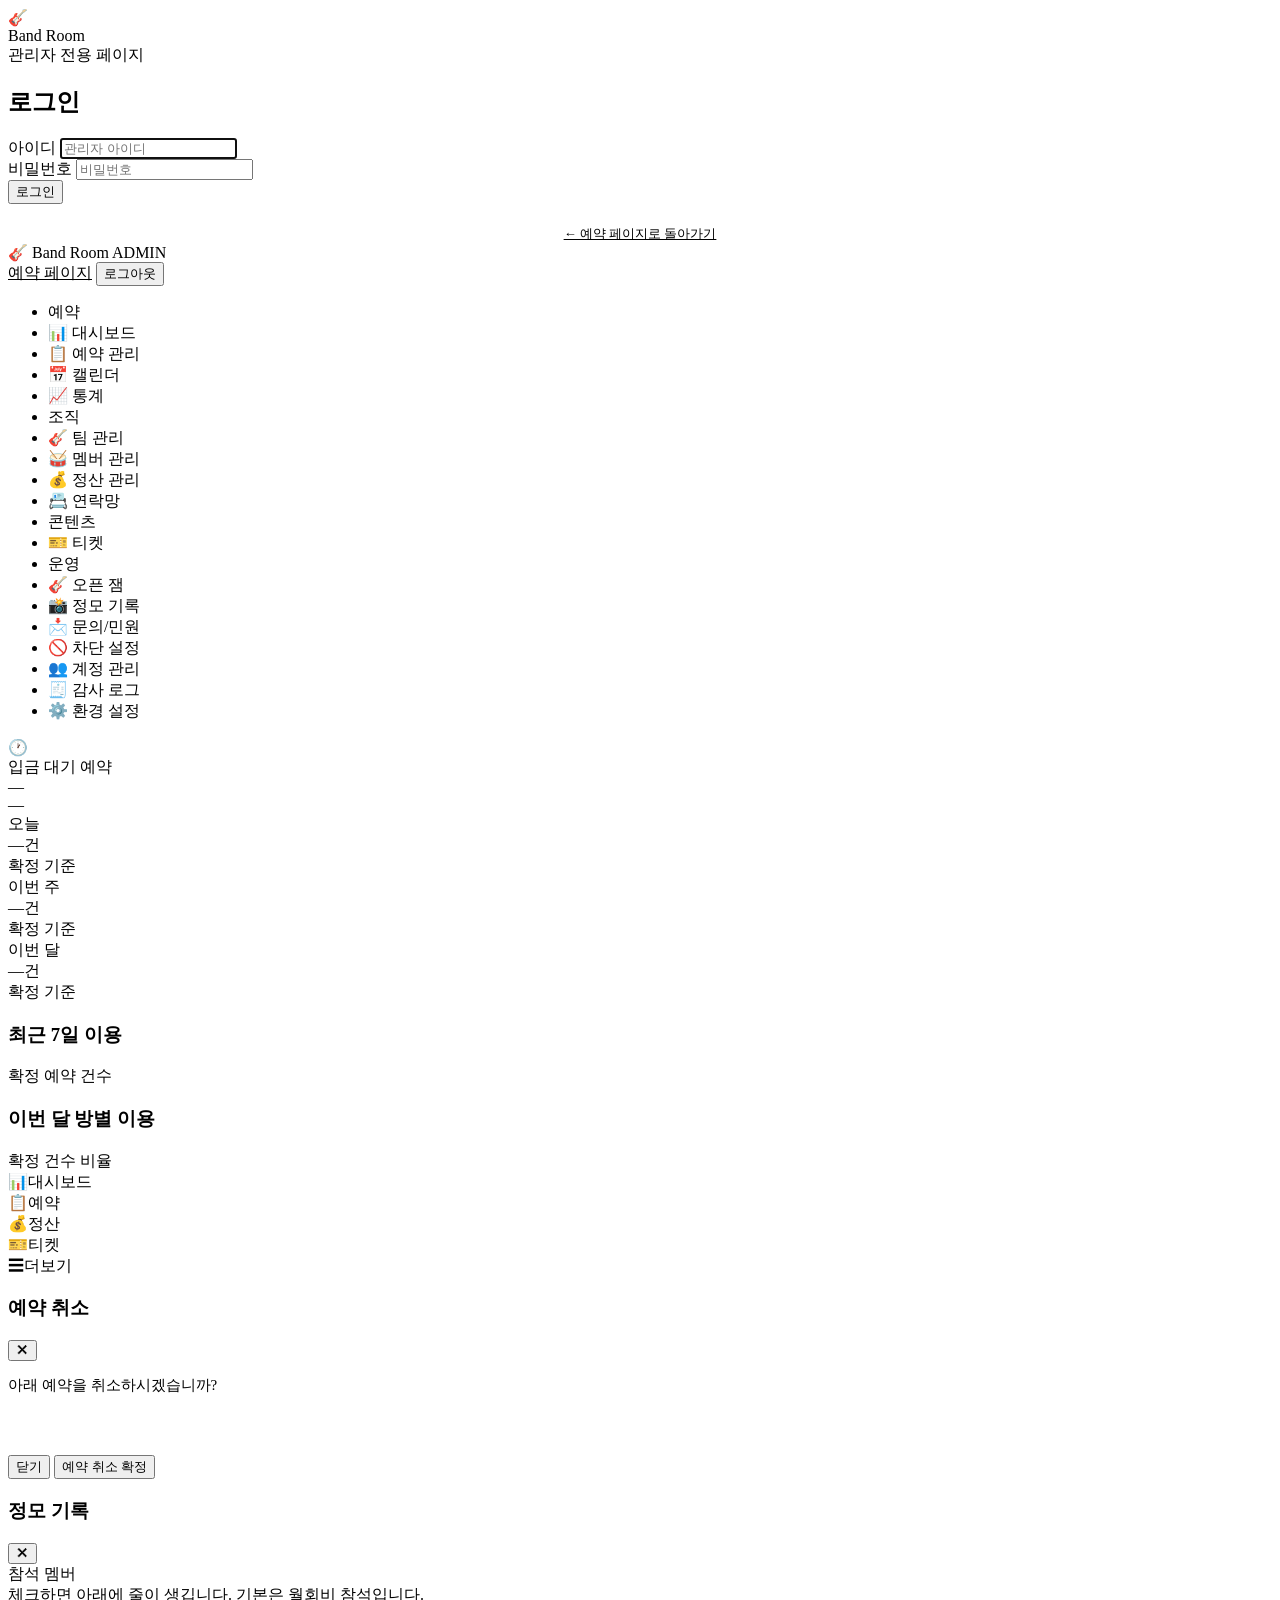
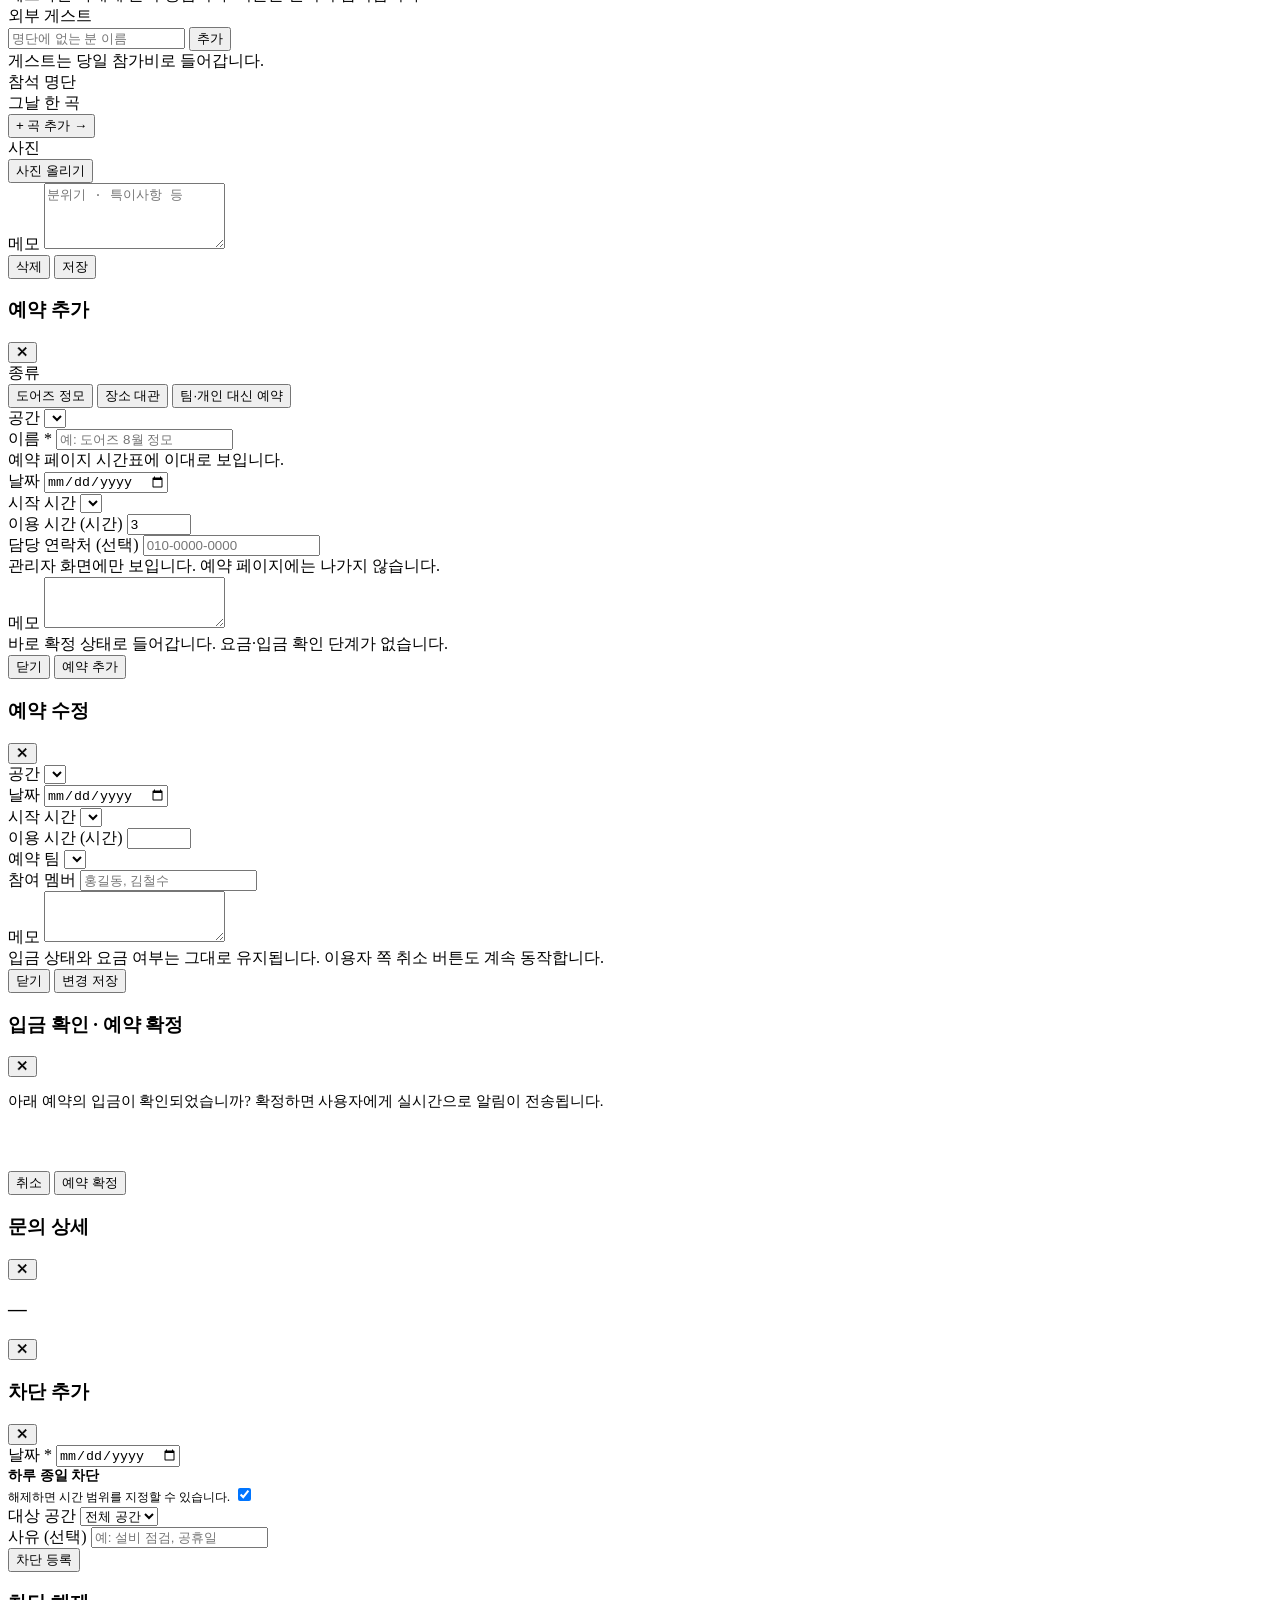
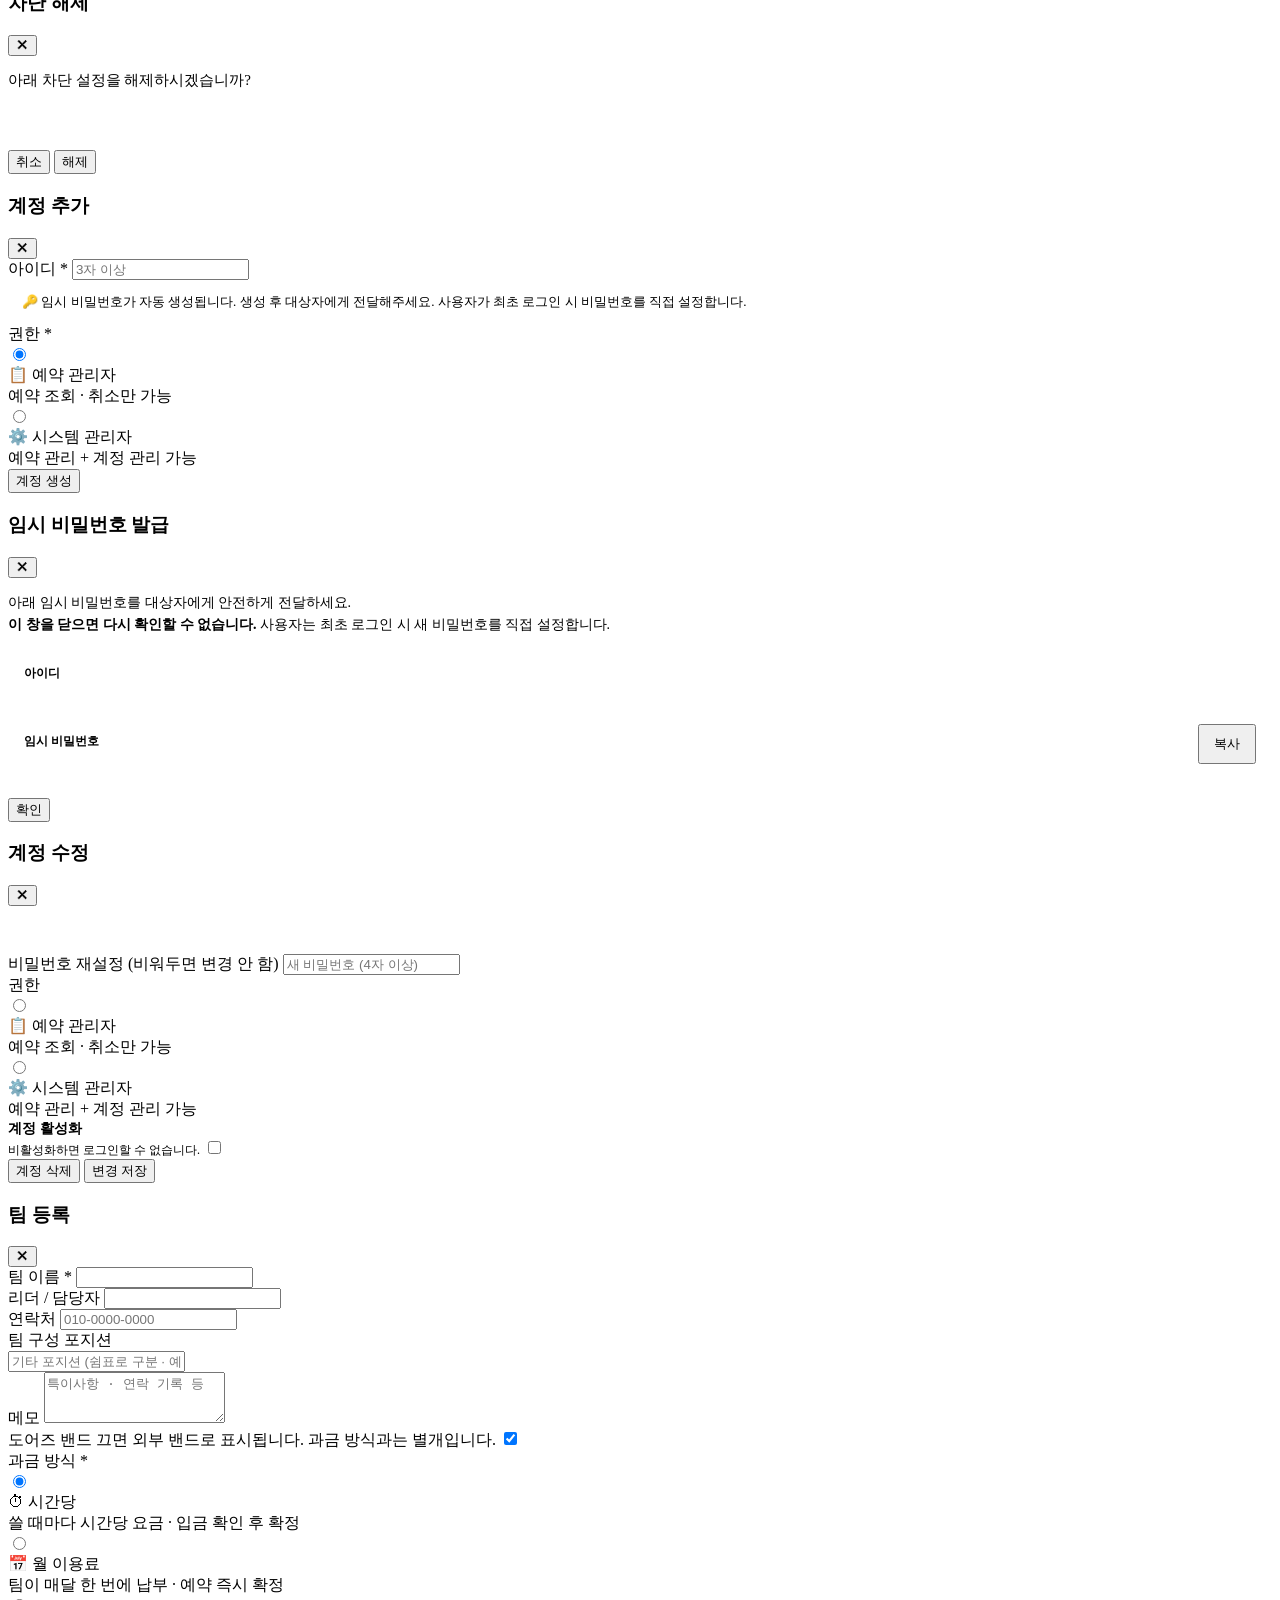
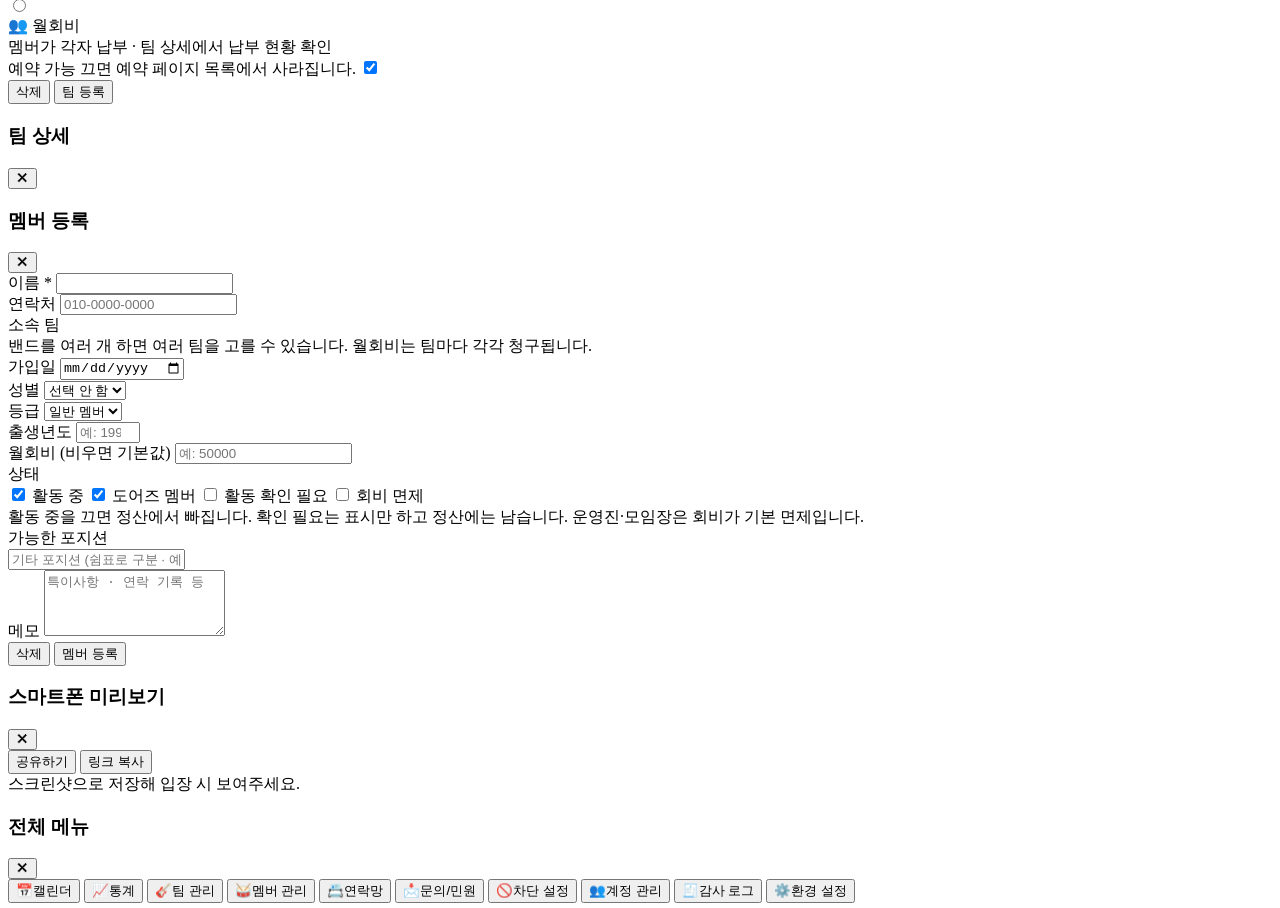
==== commit e1336c67: "fix: 멤버·팀 수정창 두 칸 높이 맞춤 오른쪽 칸만 길어 데스크탑에서 본문이 스크롤됐다 (멤버 42px, 팀 49px). 멤버 '상태' 를 월회비 아래로, 팀 '도어즈 밴드' " ====
--- a/frontend/admin.html
+++ b/frontend/admin.html
@@ -1431,6 +1431,16 @@
             <textarea class="form-textarea memo-box" id="teamMemo" rows="3"
                       maxlength="500" placeholder="특이사항 · 연락 기록 등"></textarea>
           </div>
+
+          <div class="form-group">
+            <label class="toggle-row">
+              <span>
+                <span class="toggle-title">도어즈 밴드</span>
+                <span class="toggle-desc">끄면 외부 밴드로 표시됩니다. 과금 방식과는 별개입니다.</span>
+              </span>
+              <input type="checkbox" class="toggle-switch" id="teamDoors" checked>
+            </label>
+          </div>
           </div><!-- /form-col -->
 
           <div class="form-col">
@@ -1478,16 +1488,6 @@
           <div class="form-group">
             <label class="toggle-row">
               <span>
-                <span class="toggle-title">도어즈 밴드</span>
-                <span class="toggle-desc">끄면 외부 밴드로 표시됩니다. 과금 방식과는 별개입니다.</span>
-              </span>
-              <input type="checkbox" class="toggle-switch" id="teamDoors" checked>
-            </label>
-          </div>
-
-          <div class="form-group">
-            <label class="toggle-row">
-              <span>
                 <span class="toggle-title">예약 가능</span>
                 <span class="toggle-desc">끄면 예약 페이지 목록에서 사라집니다.</span>
               </span>
@@ -1590,15 +1590,6 @@
             </div>
           </div>
 
-          </div><!-- /form-col -->
-
-          <div class="form-col">
-          <div class="form-group">
-            <label class="form-label">가능한 포지션</label>
-            <div class="part-checks" id="memberParts"></div>
-            <input type="text" class="form-input part-other" id="memberPartsOther" aria-label="기타 포지션"
-                   maxlength="120" placeholder="기타 포지션 (쉼표로 구분 · 예: 색소폰, 코러스)">
-          </div>
 
           <div class="form-group">
             <label class="form-label">상태</label>
@@ -1625,6 +1616,16 @@
               운영진·모임장은 회비가 기본 면제입니다.
             </div>
           </div>
+          </div><!-- /form-col -->
+
+          <div class="form-col">
+          <div class="form-group">
+            <label class="form-label">가능한 포지션</label>
+            <div class="part-checks" id="memberParts"></div>
+            <input type="text" class="form-input part-other" id="memberPartsOther" aria-label="기타 포지션"
+                   maxlength="120" placeholder="기타 포지션 (쉼표로 구분 · 예: 색소폰, 코러스)">
+          </div>
+
 
 
 
